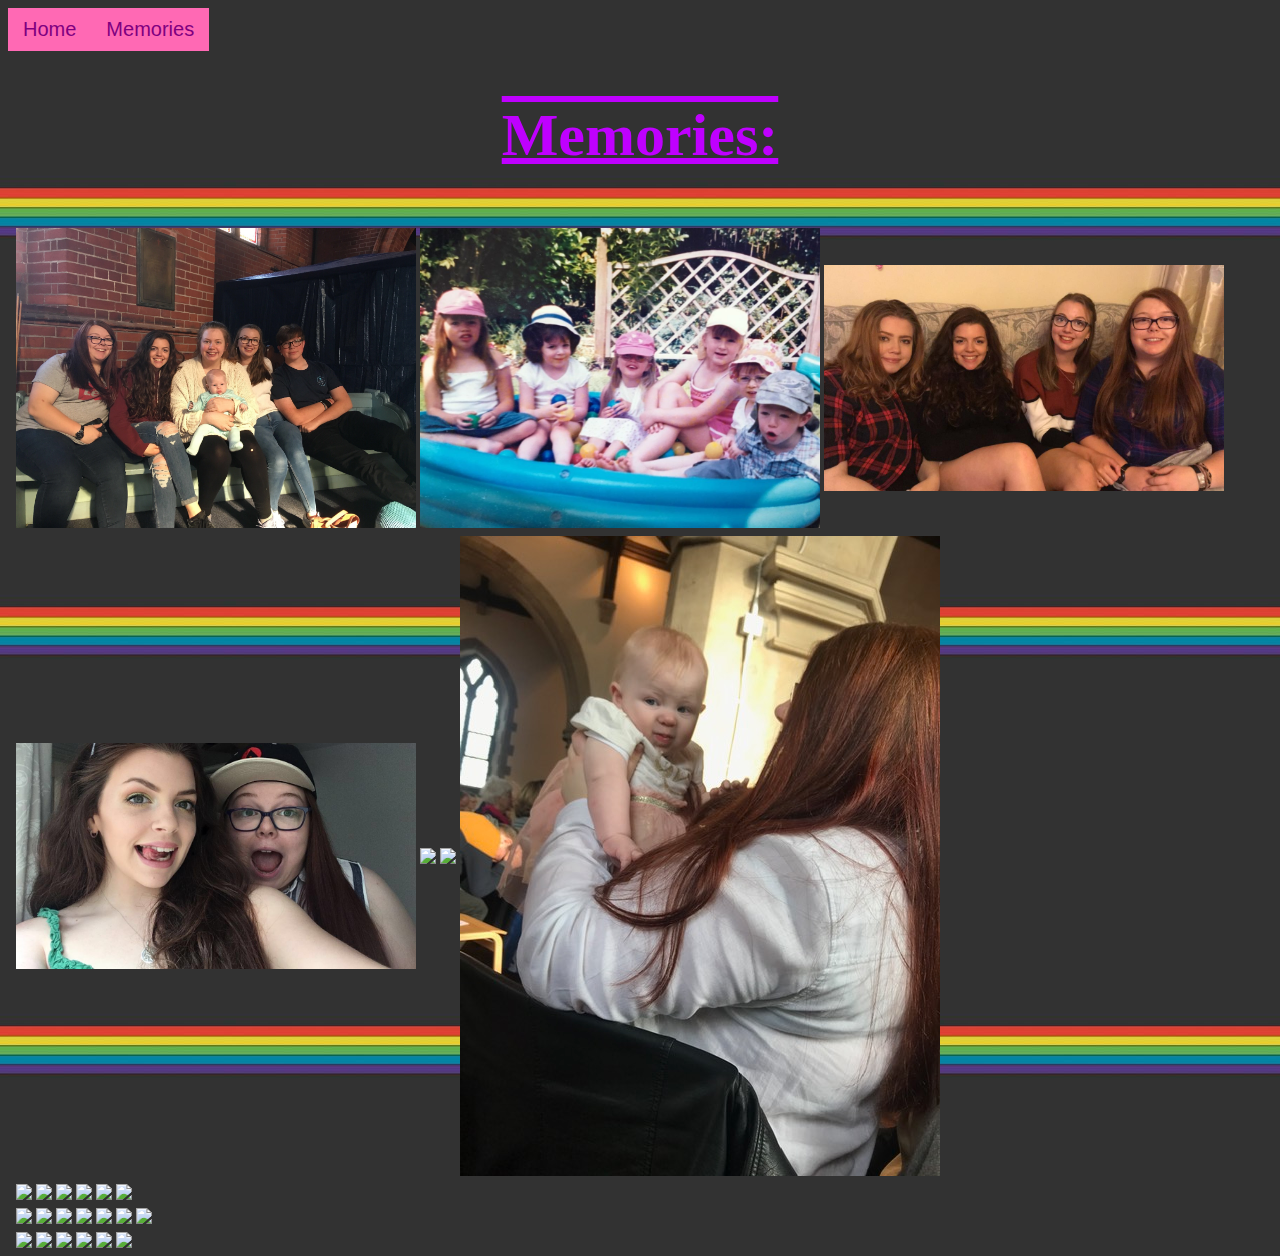
==== Memories.html @ ca463a87 "Update Memories.html" ====
<!DOCTYPE html> 
<html> 
<head> 
<title> Ash Memories </title>
<link rel="stylesheet" href="theme.css">
</head>
<div id='one page'></div>
<div id='inside'></div>
<body style = "background: url(gay_back.jpg);">
	<div class="btn-group">
  <button onclick="window.location.href = 'index.html';">Home</button>
  <button onclick="window.location.href = 'Memories.htmls';">Memories</button>
</div>
<div class="title-head">
<body>
<h1> Memories: </h1> 
</body>
</div>
<div class="row">
  <div class="column">
    <img src="family_zeal.jpg"width="400"length="400">
    <img src="family_pool.jpg"width="400"length="400">
    <img src="family_bday.jpg"width="400"length="400">
    <img src="ash_rose_hat.jpg"width="400"length="400">
    <img src="ash swing.jpg">
    <img src="ash_all_scout.jpg">
    <img src="ash_baby.jpg">
  </div>
  <div class="column">
    <img src="ash_bbq.jpg">
    <img src="ash_ben.jpg">
    <img src="ash_ben_weird.jpg">
    <img src="ash_ben2.jpg">
    <img src="ash_boat.jpg">
    <img src="ash_chocholet.jpg">
  </div>
  <div class="column">
    <img src="wedding.jpg">
    <img src="rocks.jpg">
    <img src="falls2.jpg">
    <img src="paris.jpg">
    <img src="nature.jpg">
    <img src="mist.jpg">
    <img src="paris.jpg">
  </div>
  <div class="column">
    <img src="underwater.jpg">
    <img src="ocean.jpg">
    <img src="wedding.jpg">
    <img src="mountainskies.jpg">
    <img src="rocks.jpg">
    <img src="underwater.jpg">
  </div>
</div>
</html>
---- theme.css ----
.btn-group button {
  background-color: rgb(255,105,180);
  border: 10px blue; 
  color: purple ; 
  font-size: 20px;
  padding: 10px 15px; 
  cursor: pointer; 
  float: left; 
}
.btn-group button:not(:last-child) {
  border-right: none; 
}
.btn-group:after {
  content: "";
  clear: both;
  display: table;
}
.btn-group button:hover {
  background-color: purple;
  color:rgb(255,105,180);
}
.title-head {
	color: rgb(191,0,255);
	font-family: impact;
	margin-top: -100px;
	margin: 50px auto;
	max-width: 600px;
	font-size: 30px;
	text-align: center;
	position: relative;
	text-decoration: underline overline;
}
.intro{
	color: white;
	font-family: Comic Sans MS;
	text-align: center;
	font-size: 22px; 
	position: relative;
	text-decoration: none; 
 }
 .gay_vader{
 	display: block;
 	margin-left:auto;
 	margin-right: auto;
 	width:50%;
 }
.row {
   display: flex;
  flex-wrap: wrap;
  padding: 0 4px;

}

/* Create two equal columns that sits next to each other */
.column {
  flex: 50%;
  padding: 0 4px;
}

.column img {
  margin-top: 8px;
  vertical-align: middle;
}
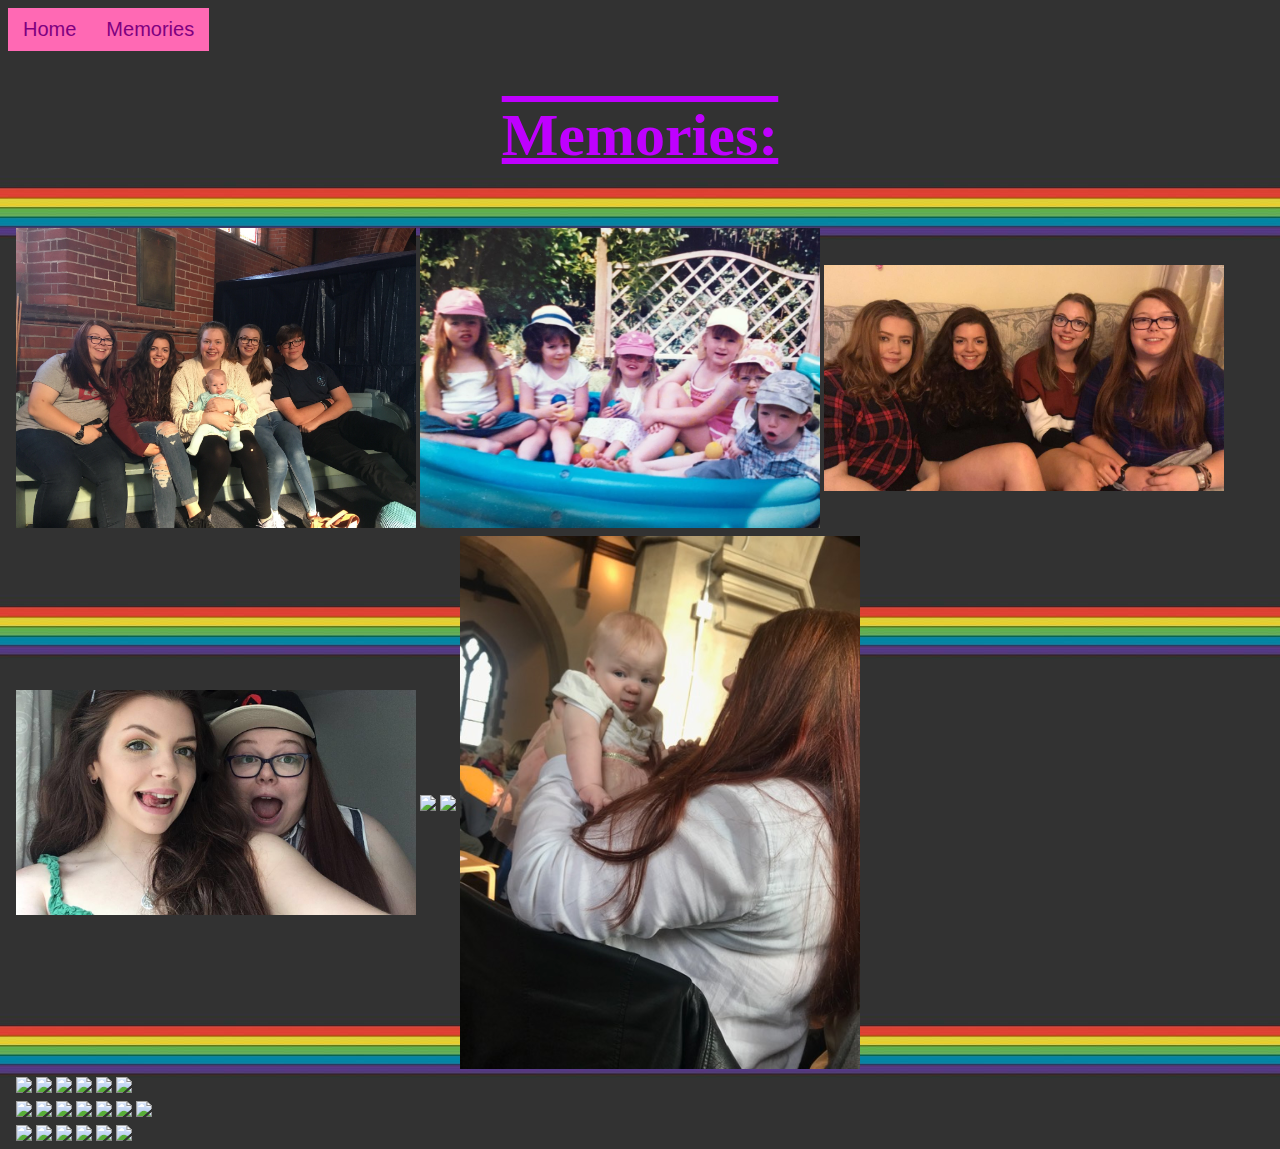
==== commit bbb2b548: "45" ====
--- a/Memories.html
+++ b/Memories.html
@@ -22,17 +22,17 @@
     <img src="family_pool.jpg"width="400"length="400">
     <img src="family_bday.jpg"width="400"length="400">
     <img src="ash_rose_hat.jpg"width="400"length="400">
-    <img src="ash swing.jpg">
-    <img src="ash_all_scout.jpg">
-    <img src="ash_baby.jpg">
+    <img src="ash swing.jpg"width="400"length="400">
+    <img src="ash_all_scout.jpg"width="400"length="400">
+    <img src="ash_baby.jpg"width="400"length="400">
   </div>
   <div class="column">
-    <img src="ash_bbq.jpg">
-    <img src="ash_ben.jpg">
-    <img src="ash_ben_weird.jpg">
-    <img src="ash_ben2.jpg">
-    <img src="ash_boat.jpg">
-    <img src="ash_chocholet.jpg">
+    <img src="ash_bbq.jpg"width="400"length="400">
+    <img src="ash_ben.jpg"width="400"length="400">
+    <img src="ash_ben_weird.jpg"width="400"length="400">
+    <img src="ash_ben2.jpg"width="400"length="400">
+    <img src="ash_boat.jpg"width="400"length="400">
+    <img src="ash_chocholet.jpg"width="400"length="400">
   </div>
   <div class="column">
     <img src="wedding.jpg">
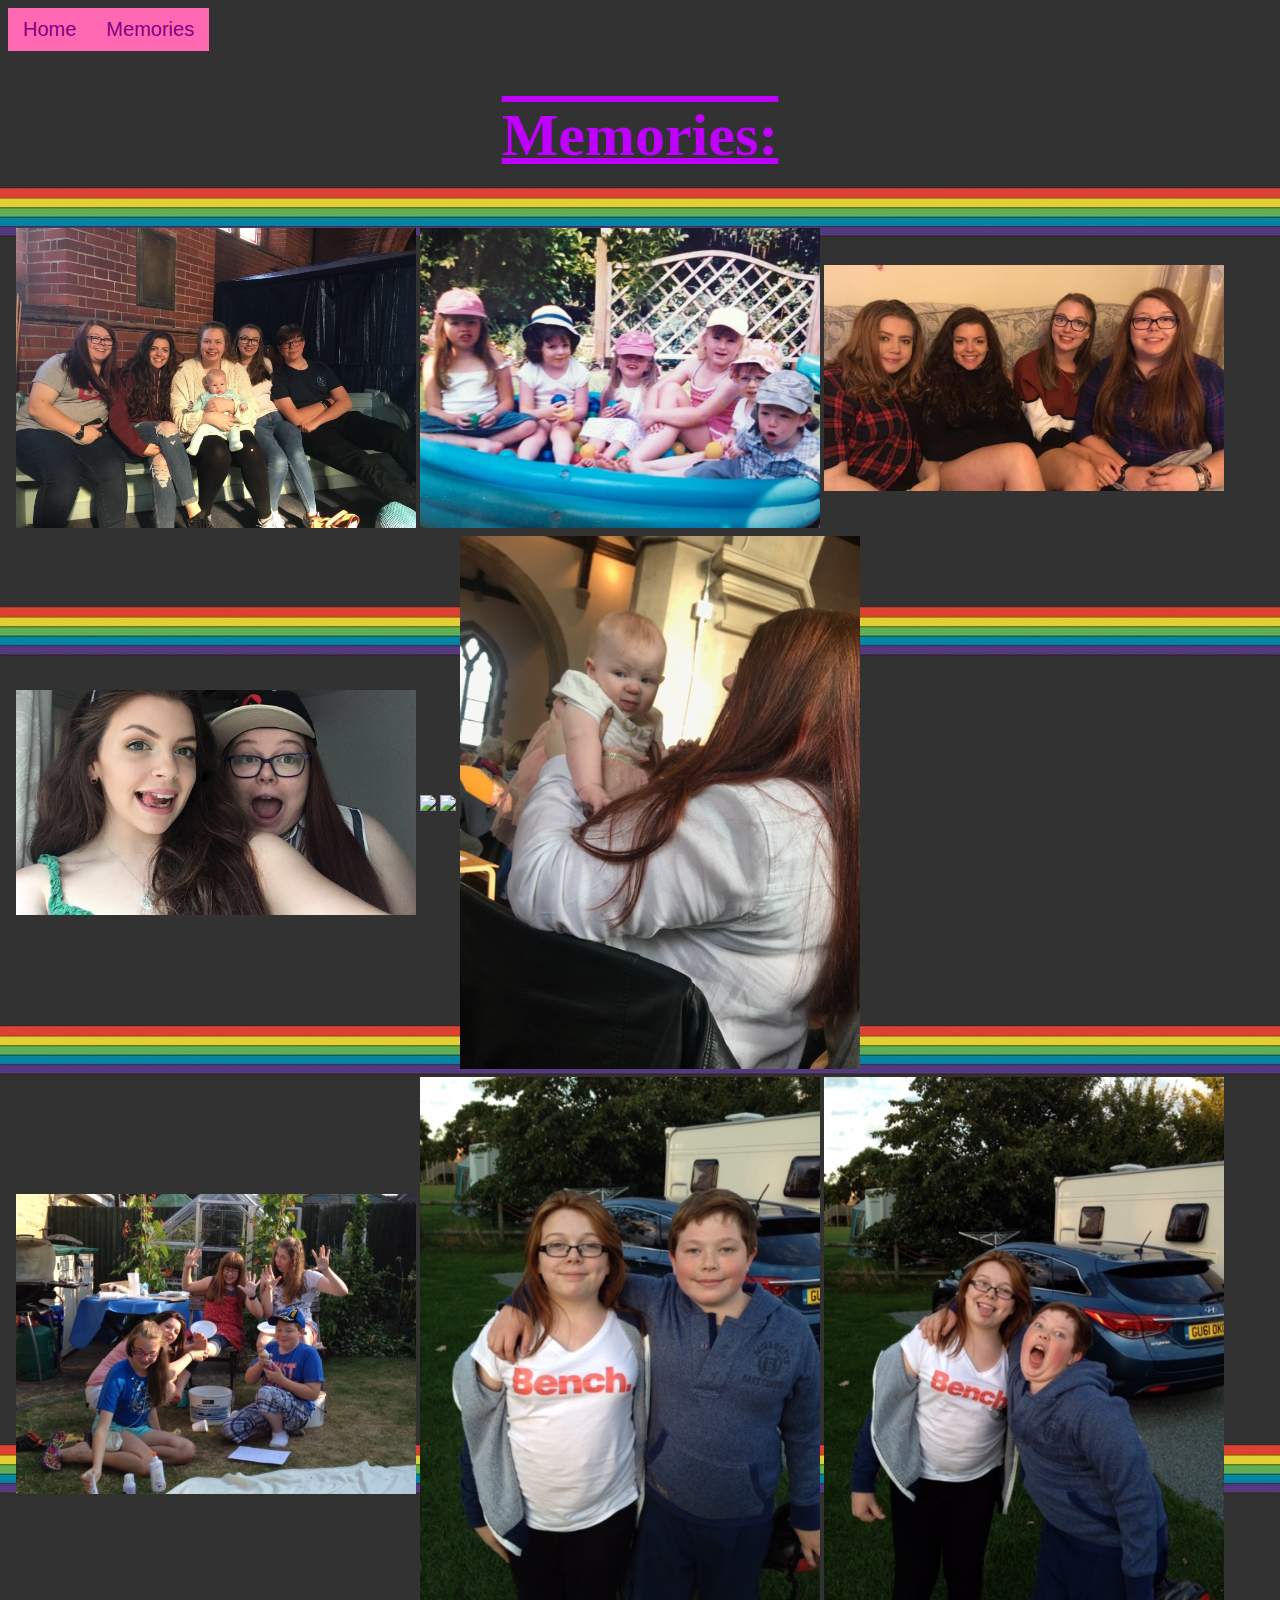
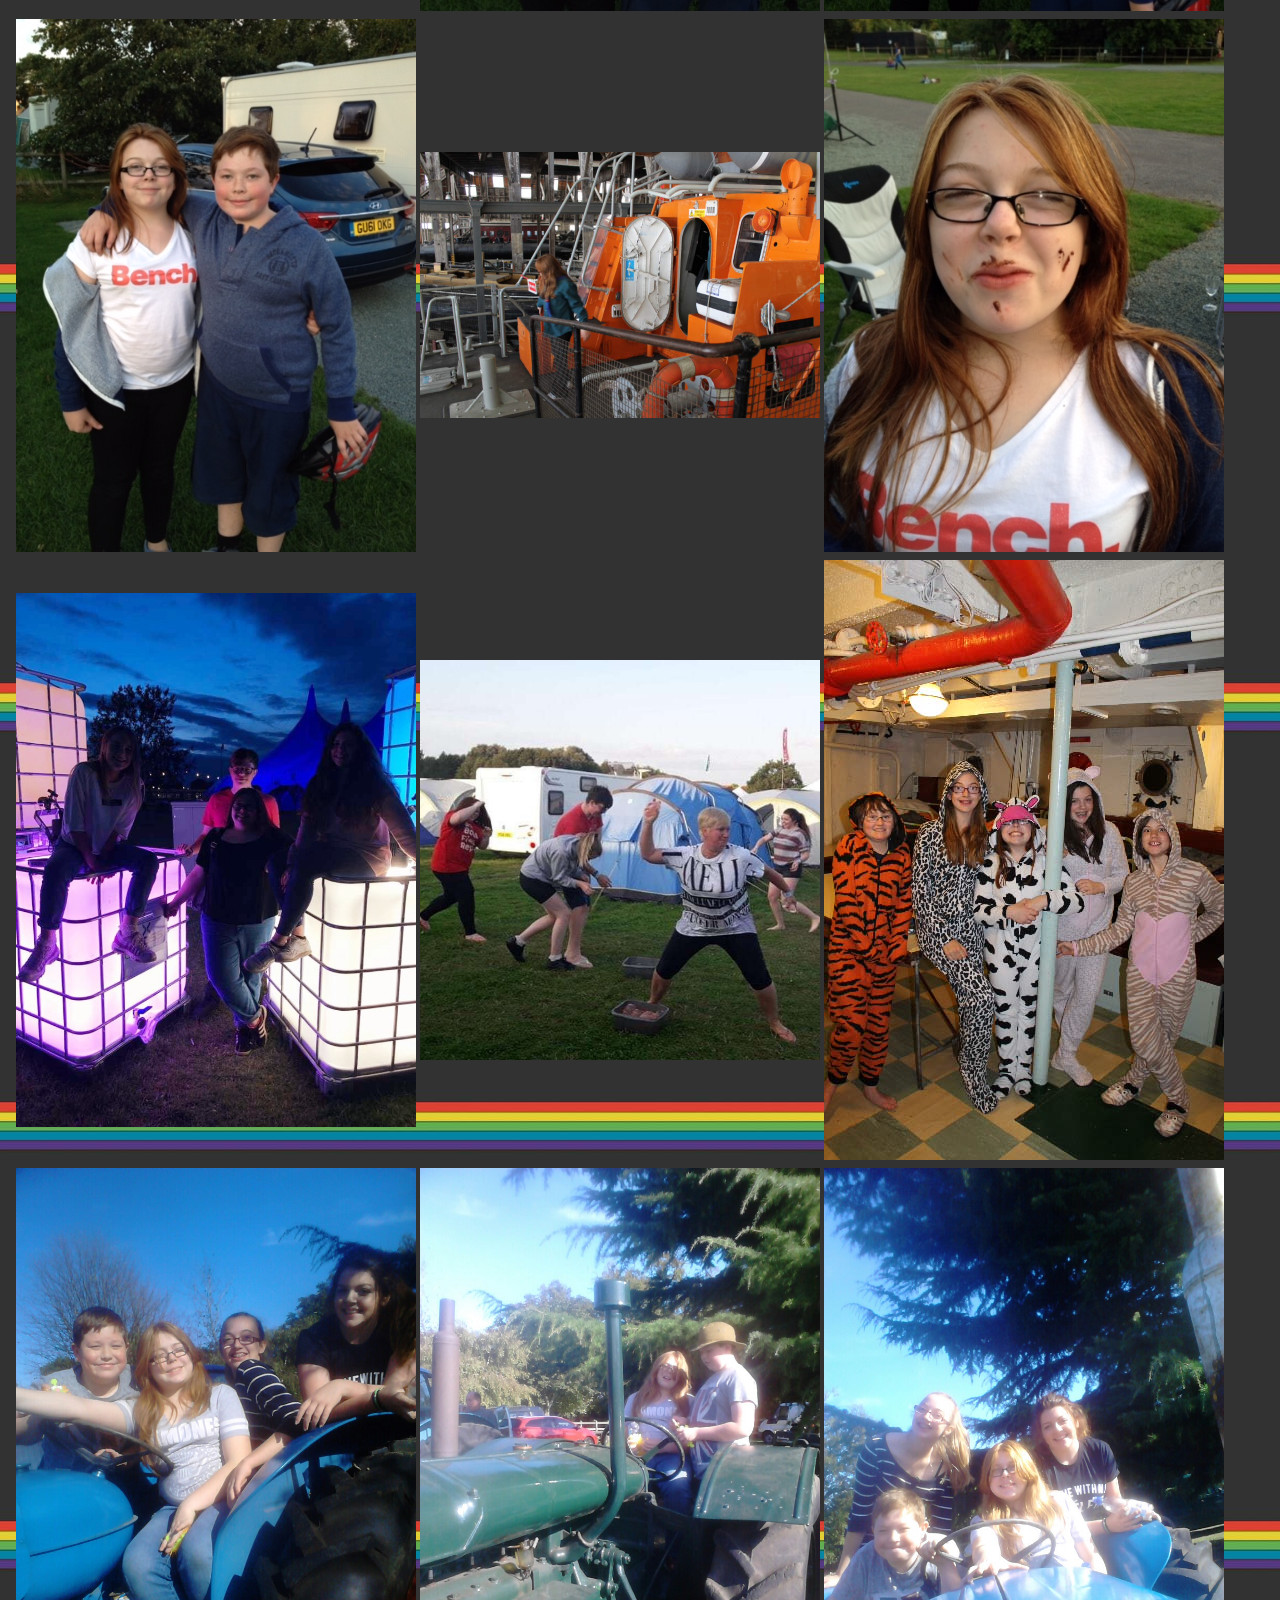
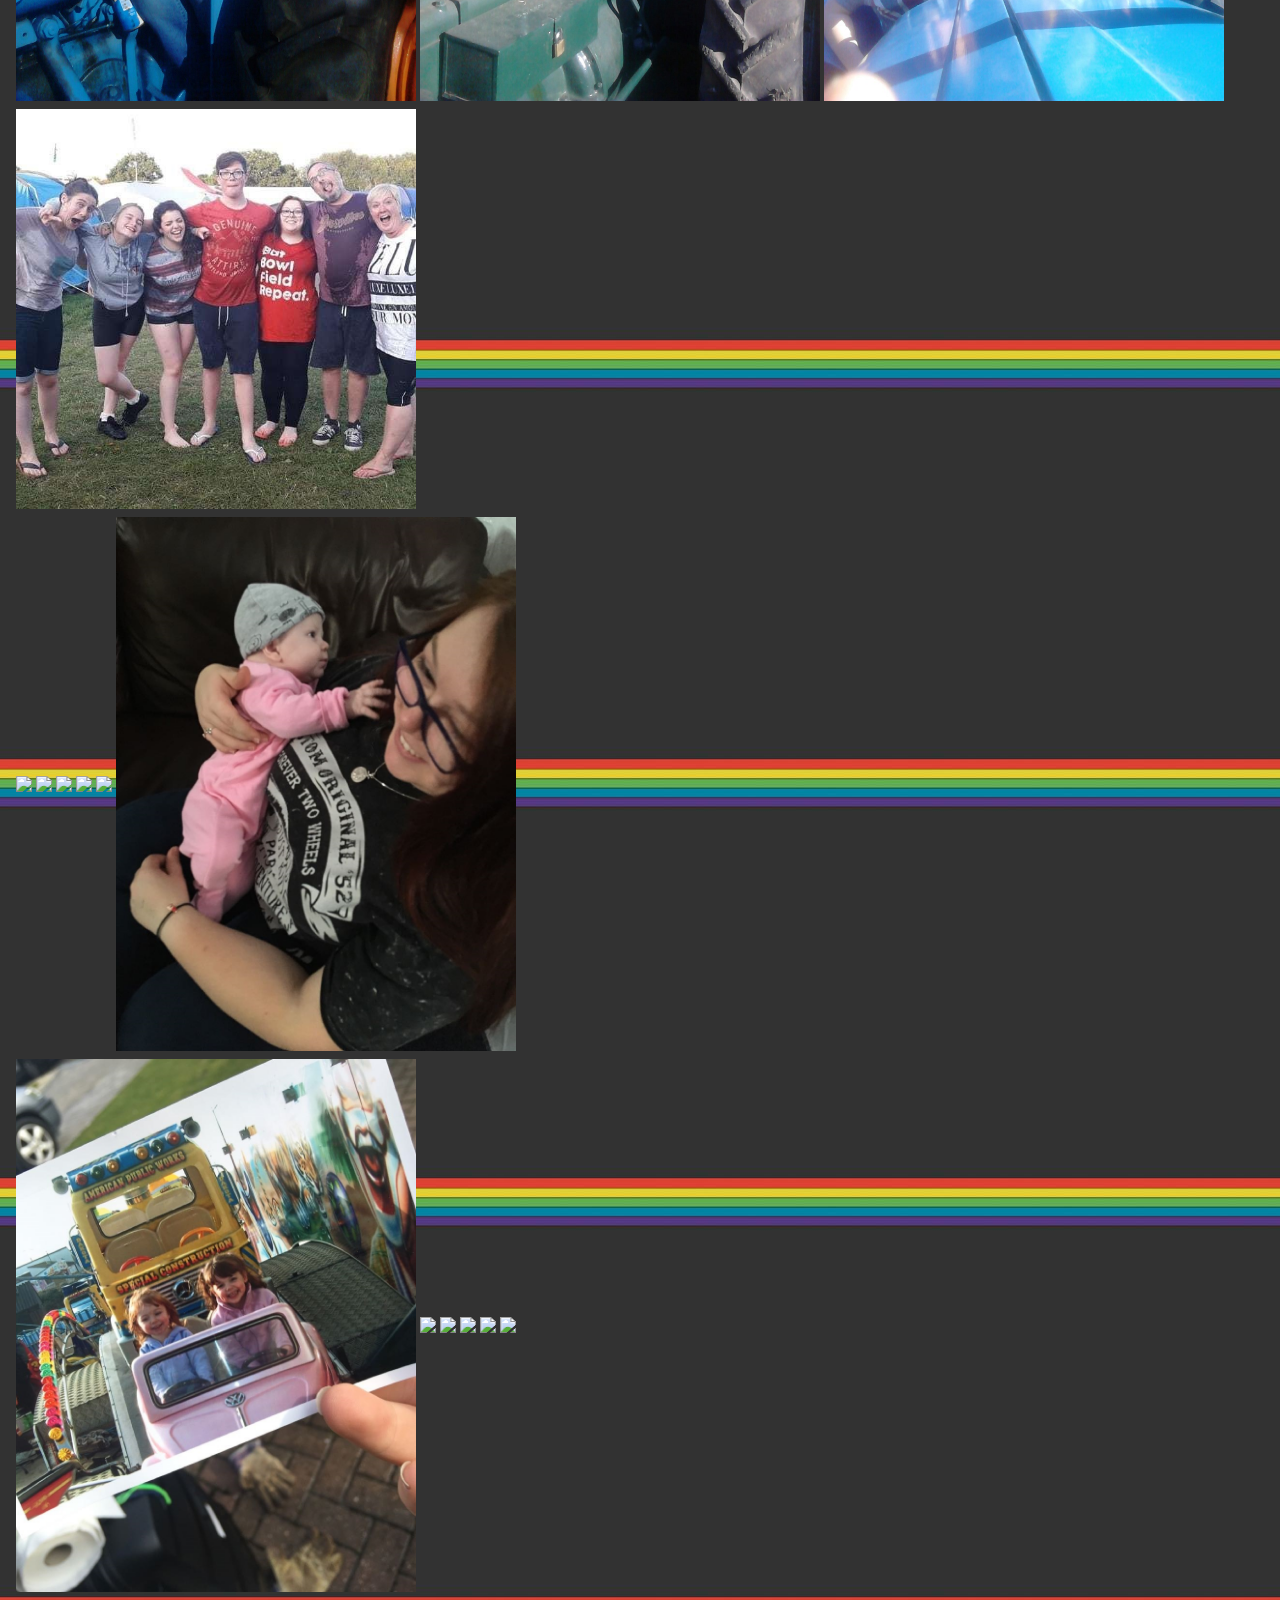
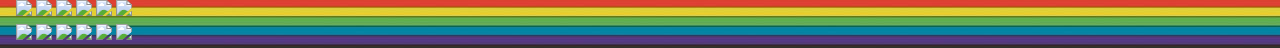
==== commit 83127824: "46" ====
--- a/Memories.html
+++ b/Memories.html
@@ -27,29 +27,53 @@
     <img src="ash_baby.jpg"width="400"length="400">
   </div>
   <div class="column">
-    <img src="ash_bbq.jpg"width="400"length="400">
-    <img src="ash_ben.jpg"width="400"length="400">
-    <img src="ash_ben_weird.jpg"width="400"length="400">
-    <img src="ash_ben2.jpg"width="400"length="400">
-    <img src="ash_boat.jpg"width="400"length="400">
-    <img src="ash_chocholet.jpg"width="400"length="400">
+    <img src="ash_bbq.jpe"width="400"length="400">
+    <img src="ash_ben.jpe"width="400"length="400">
+    <img src="ash_ben_weird.jpe"width="400"length="400">
+    <img src="ash_ben2.jpe"width="400"length="400">
+    <img src="ash_boat.jpe"width="400"length="400">
+    <img src="ash_chocholet.jpe"width="400"length="400">
   </div>
   <div class="column">
-    <img src="wedding.jpg">
-    <img src="rocks.jpg">
-    <img src="falls2.jpg">
-    <img src="paris.jpg">
-    <img src="nature.jpg">
-    <img src="mist.jpg">
-    <img src="paris.jpg">
+    <img src="soul.jpg"width="400"length="400">
+    <img src="ash_water.jpg"width="400"length="400">
+    <img src="scout_onsie.jpe"width="400"length="400">
+    <img src="ash_tractor.jpe"width="400"length="400">
+    <img src="ash_tractor2.jpe"width="400"length="400">
+    <img src="ash_tractor3.jpe"width="400"length="400">
+    <img src="ash_soule.jpg"width="400"length="400">
   </div>
   <div class="column">
-    <img src="underwater.jpg">
-    <img src="ocean.jpg">
-    <img src="wedding.jpg">
-    <img src="mountainskies.jpg">
-    <img src="rocks.jpg">
-    <img src="underwater.jpg">
+    <img src="ash_scout.jpg"width="400"length="400">
+    <img src="ash_school.jpg"width="400"length="400">
+    <img src="ash_sand2.jpg"width="400"length="400">
+    <img src="ash_sand.jpg"width="400"length="400">
+    <img src="ash_sam.jpg"width="400"length="400">
+    <img src="ash_rosevibe.jpg"width="400"length="400">
+  </div>
+    <div class="column">
+    <img src="ash_rose_rollercoster.jpg"width="400"length="400">
+    <img src=".jpg"width="400"length="400">
+    <img src=".jpg"width="400"length="400">
+    <img src=".jpg"width="400"length="400">
+    <img src=".jpg"width="400"length="400">
+    <img src=".jpg"width="400"length="400">
+  </div>
+    <div class="column">
+    <img src=".jpg"width="400"length="400">
+    <img src=".jpg"width="400"length="400">
+    <img src=".jpg"width="400"length="400">
+    <img src=".jpg"width="400"length="400">
+    <img src=".jpg"width="400"length="400">
+    <img src=".jpg"width="400"length="400">
+  </div>
+    <div class="column">
+    <img src=".jpg"width="400"length="400">
+    <img src=".jpg"width="400"length="400">
+    <img src=".jpg"width="400"length="400">
+    <img src=".jpg"width="400"length="400">
+    <img src=".jpg"width="400"length="400">
+    <img src=".jpg"width="400"length="400">
   </div>
 </div>
 </html>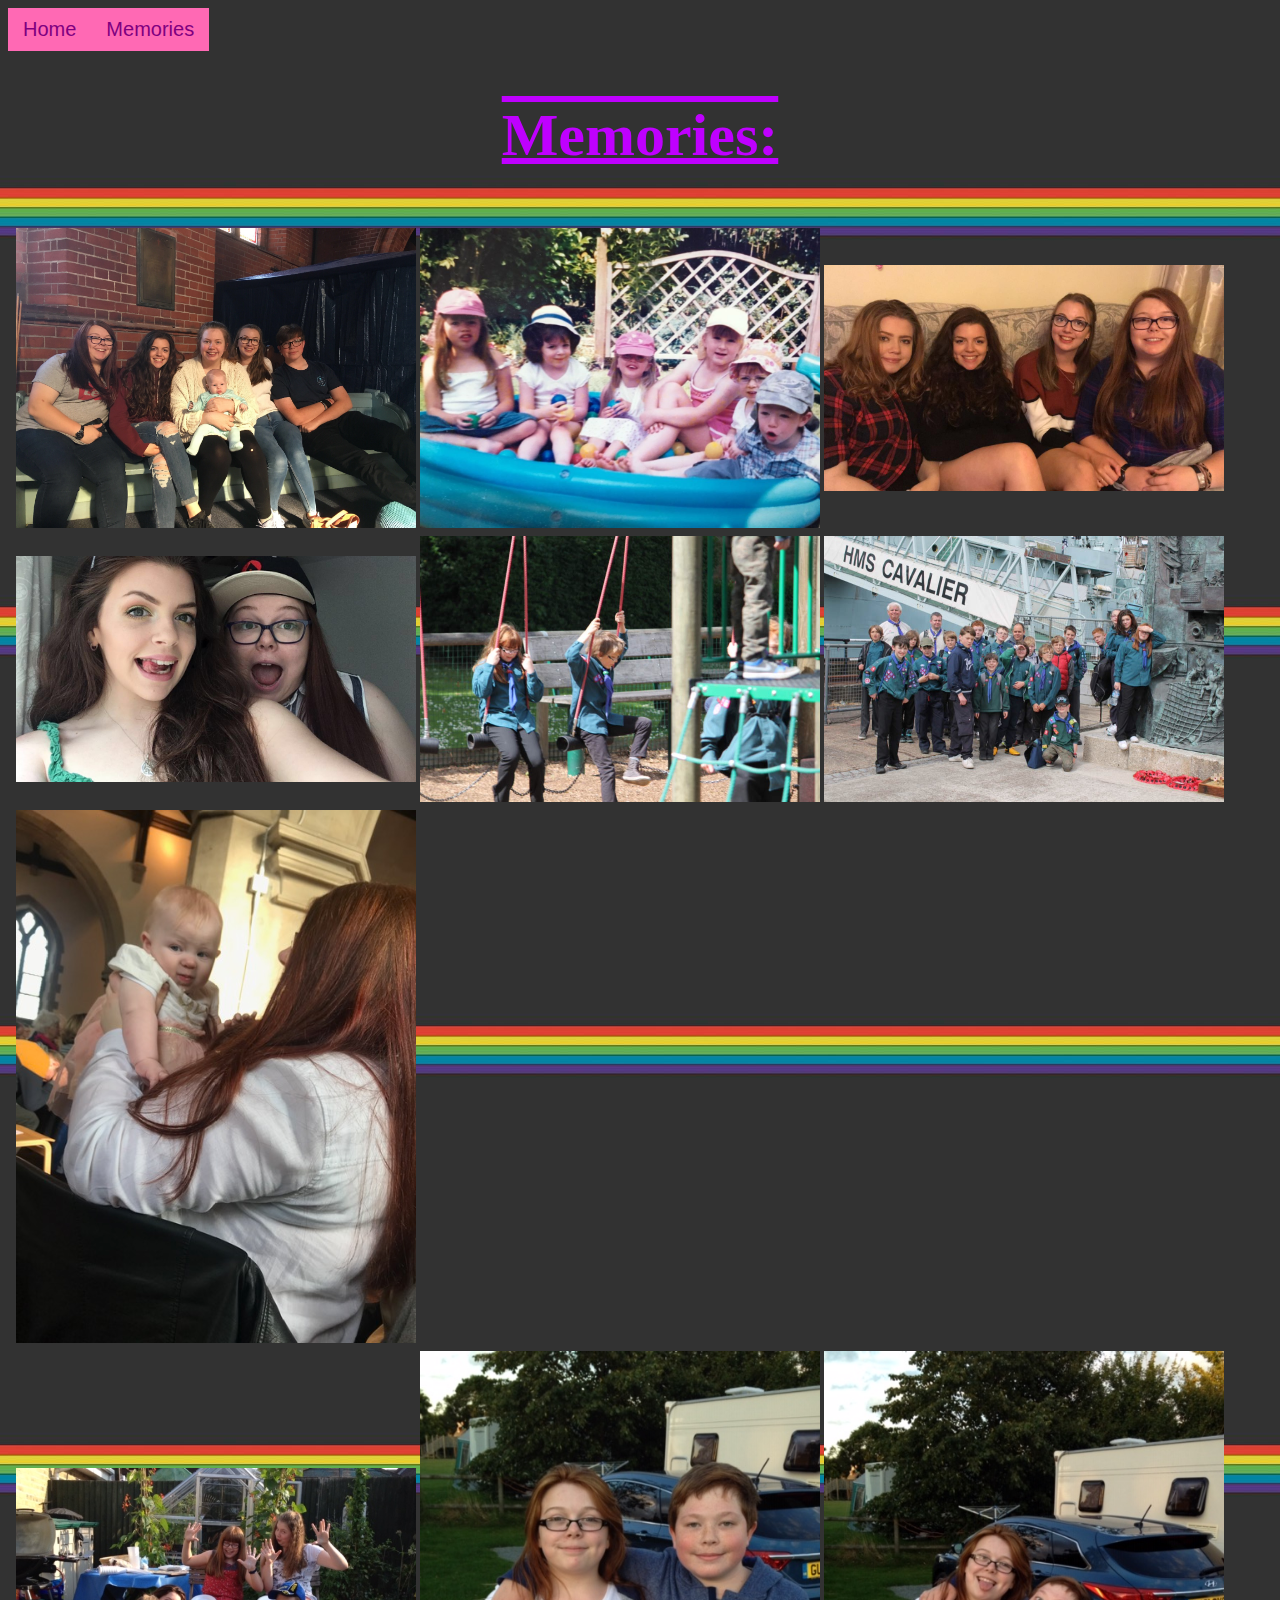
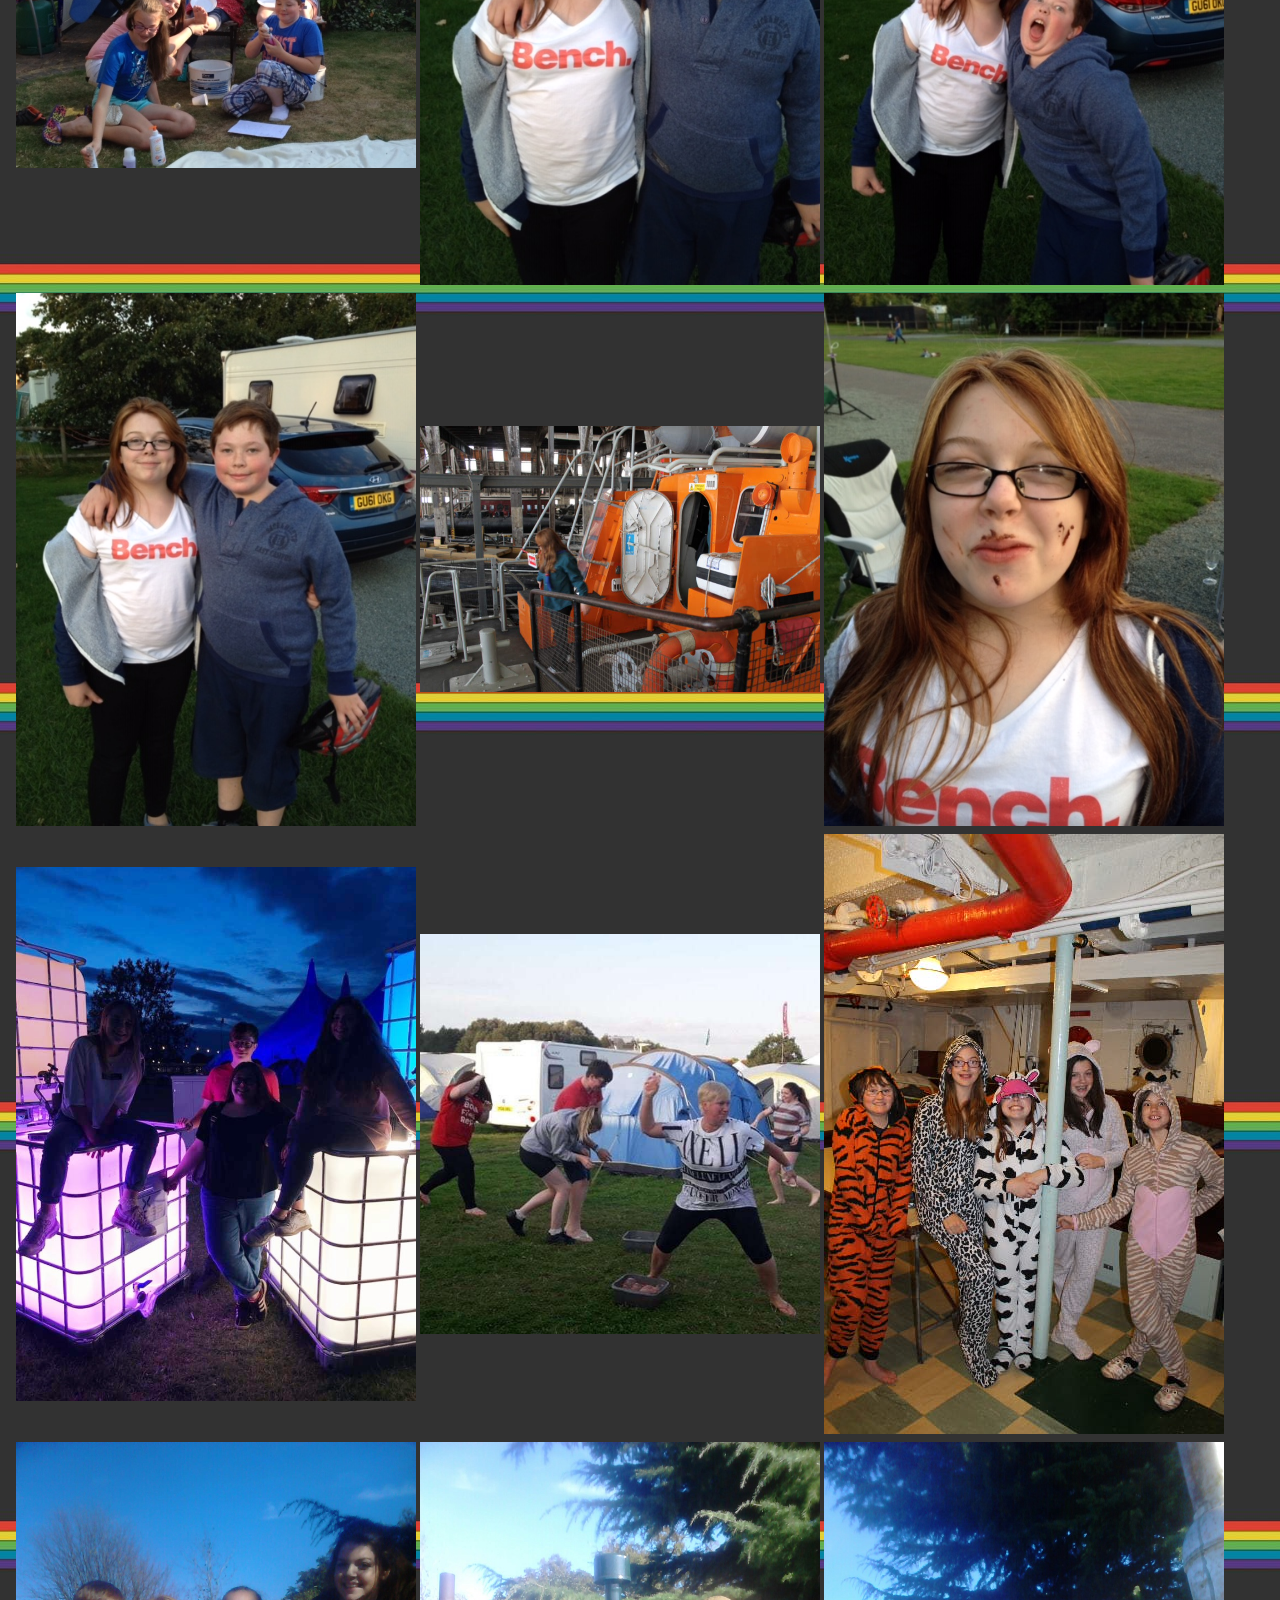
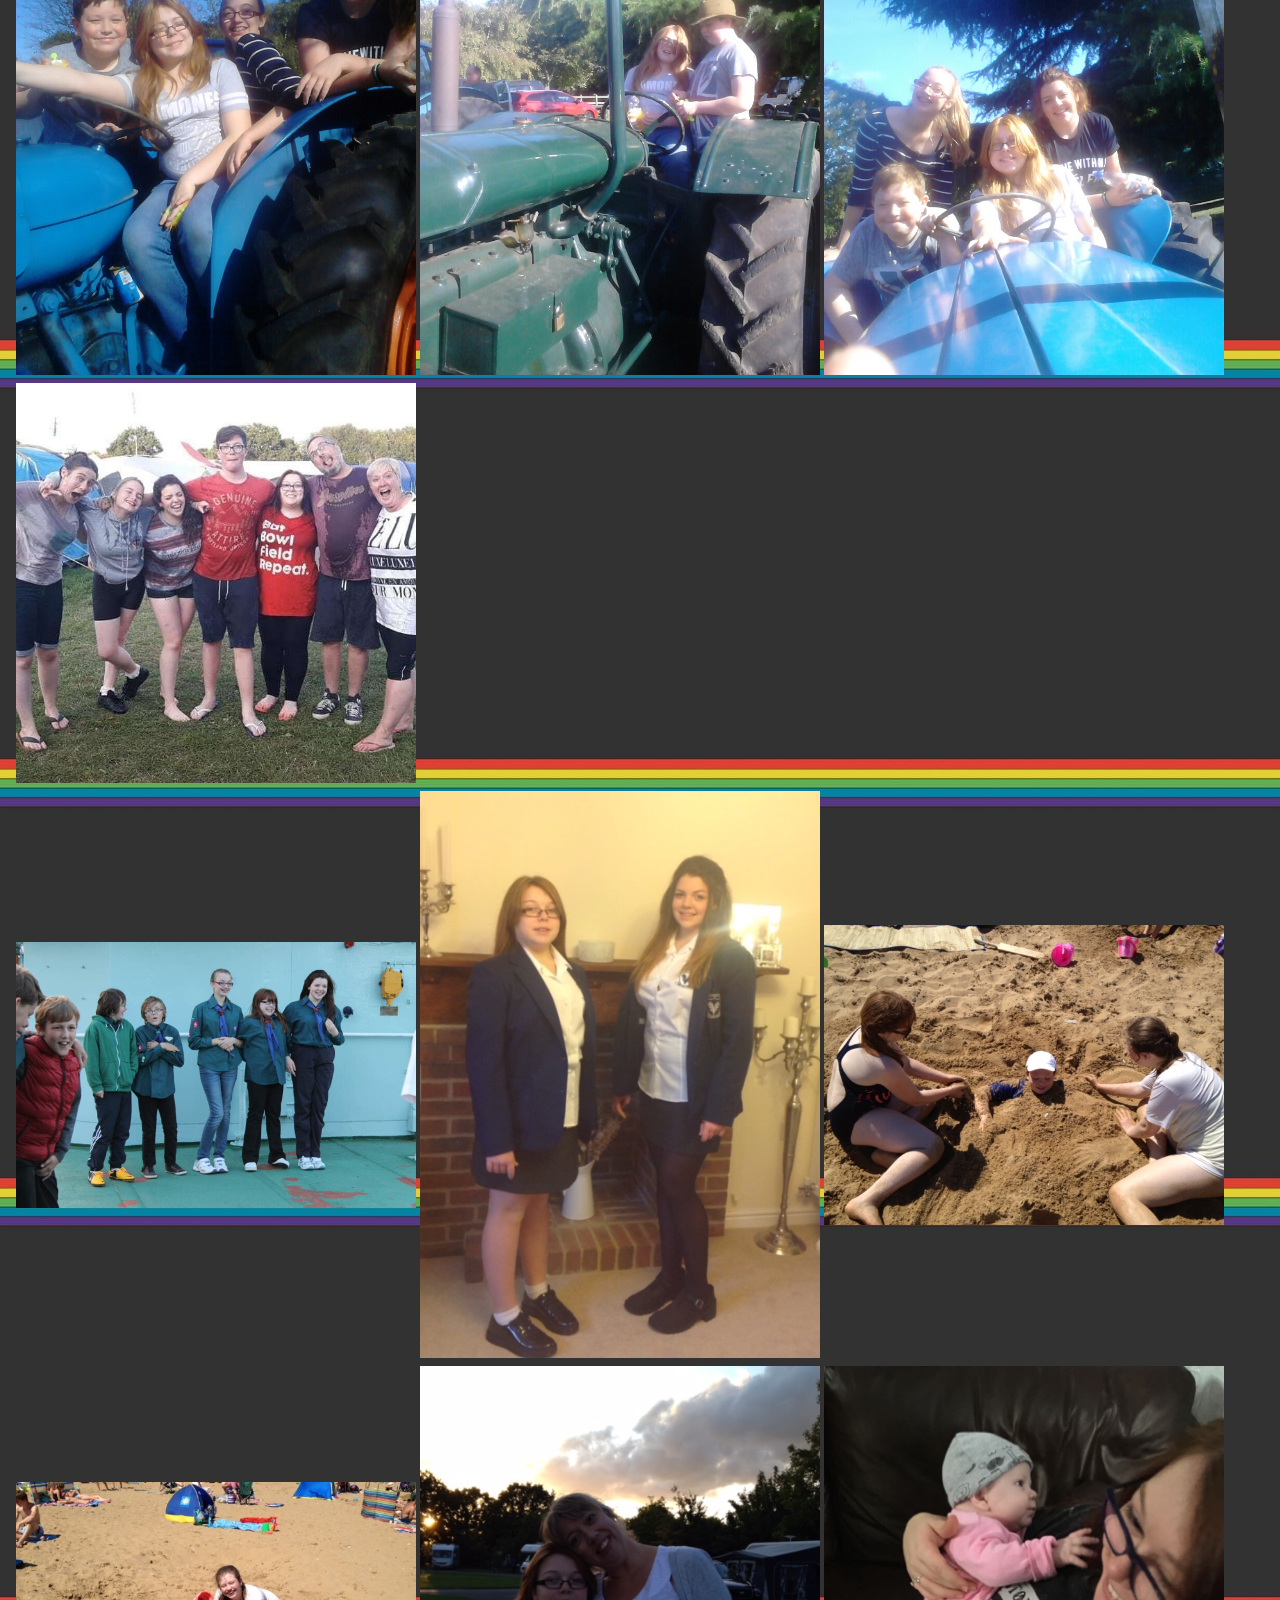
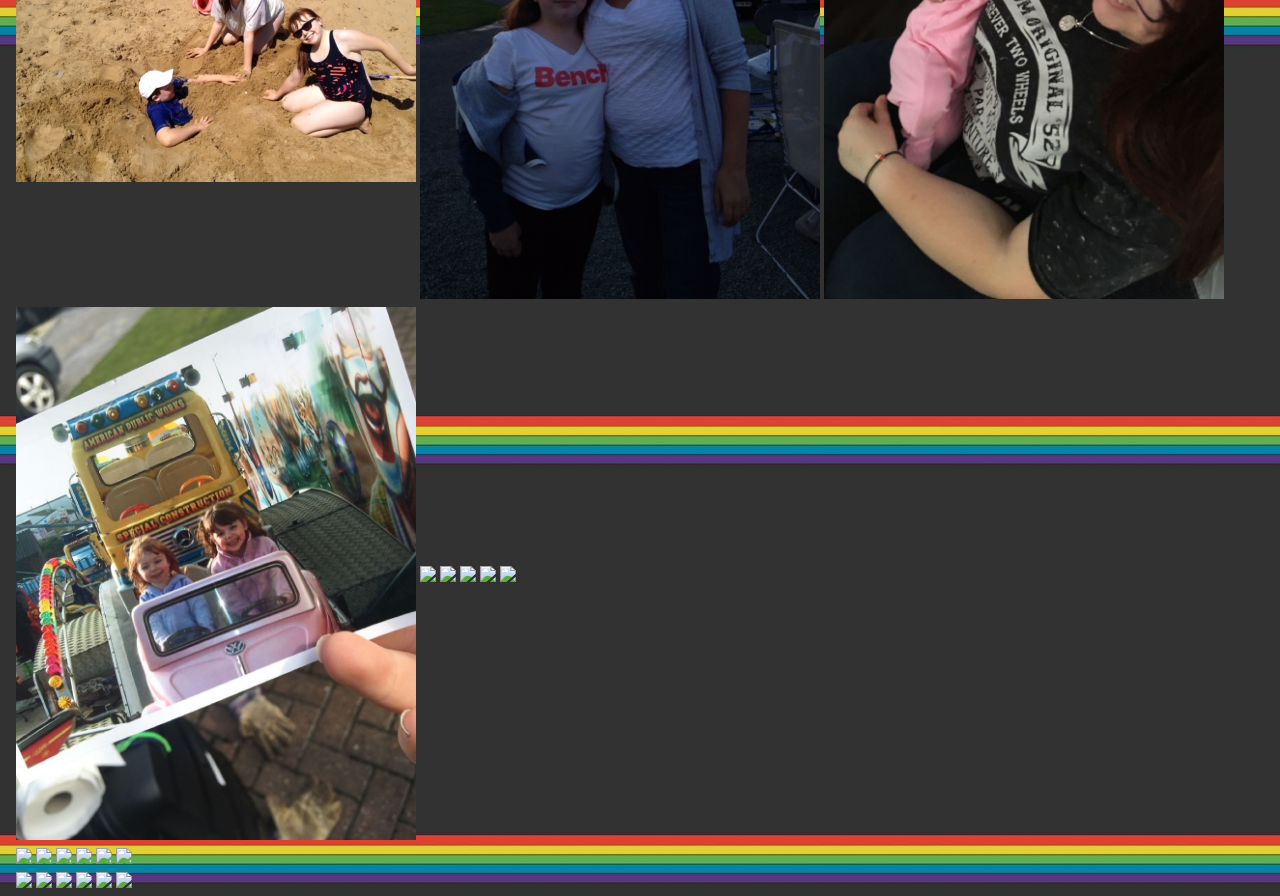
==== commit 2cc2cb69: "47" ====
--- a/Memories.html
+++ b/Memories.html
@@ -22,8 +22,8 @@
     <img src="family_pool.jpg"width="400"length="400">
     <img src="family_bday.jpg"width="400"length="400">
     <img src="ash_rose_hat.jpg"width="400"length="400">
-    <img src="ash swing.jpg"width="400"length="400">
-    <img src="ash_all_scout.jpg"width="400"length="400">
+    <img src="ash swing.jpe"width="400"length="400">
+    <img src="ash_all_scout.jpe"width="400"length="400">
     <img src="ash_baby.jpg"width="400"length="400">
   </div>
   <div class="column">
@@ -44,11 +44,11 @@
     <img src="ash_soule.jpg"width="400"length="400">
   </div>
   <div class="column">
-    <img src="ash_scout.jpg"width="400"length="400">
-    <img src="ash_school.jpg"width="400"length="400">
-    <img src="ash_sand2.jpg"width="400"length="400">
-    <img src="ash_sand.jpg"width="400"length="400">
-    <img src="ash_sam.jpg"width="400"length="400">
+    <img src="ash_scout.jpe"width="400"length="400">
+    <img src="ash_school.jpe"width="400"length="400">
+    <img src="ash_sand2.jpe"width="400"length="400">
+    <img src="ash_sand.jpe"width="400"length="400">
+    <img src="ash_sam.jpe"width="400"length="400">
     <img src="ash_rosevibe.jpg"width="400"length="400">
   </div>
     <div class="column">
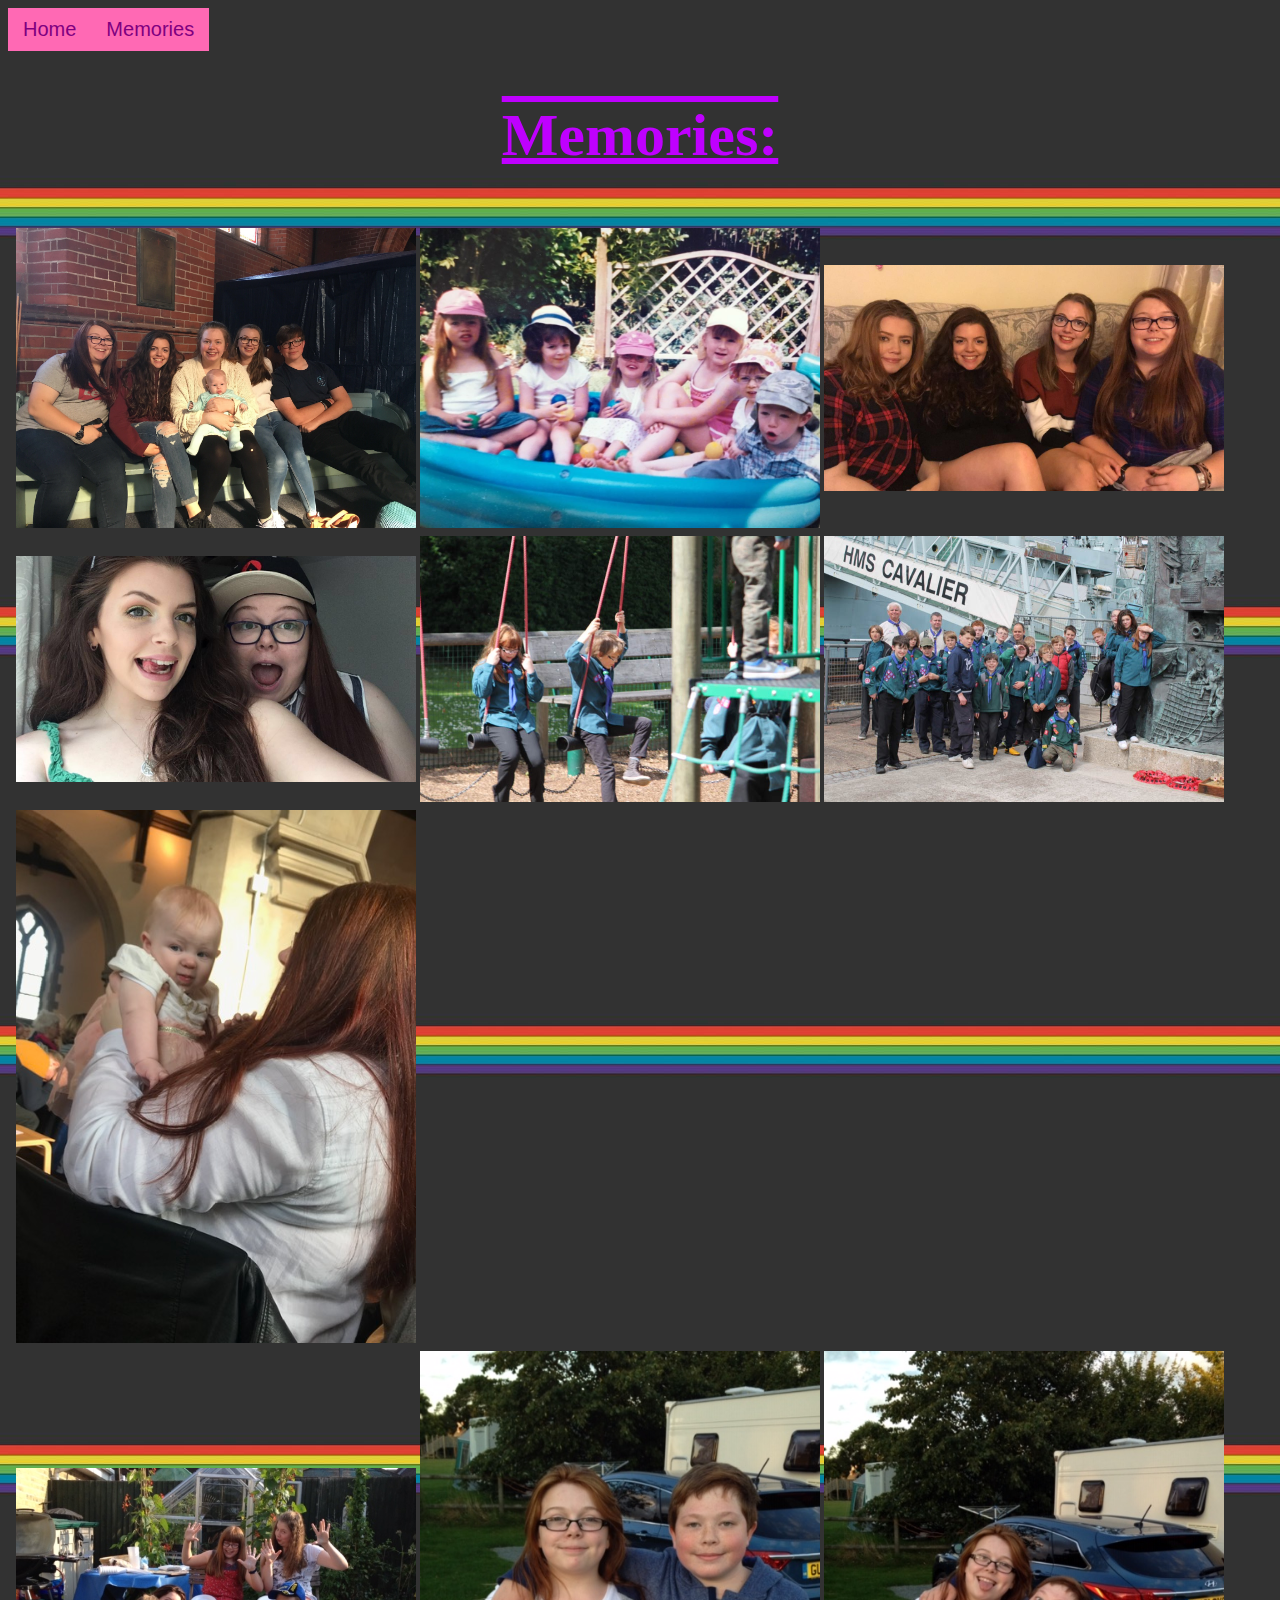
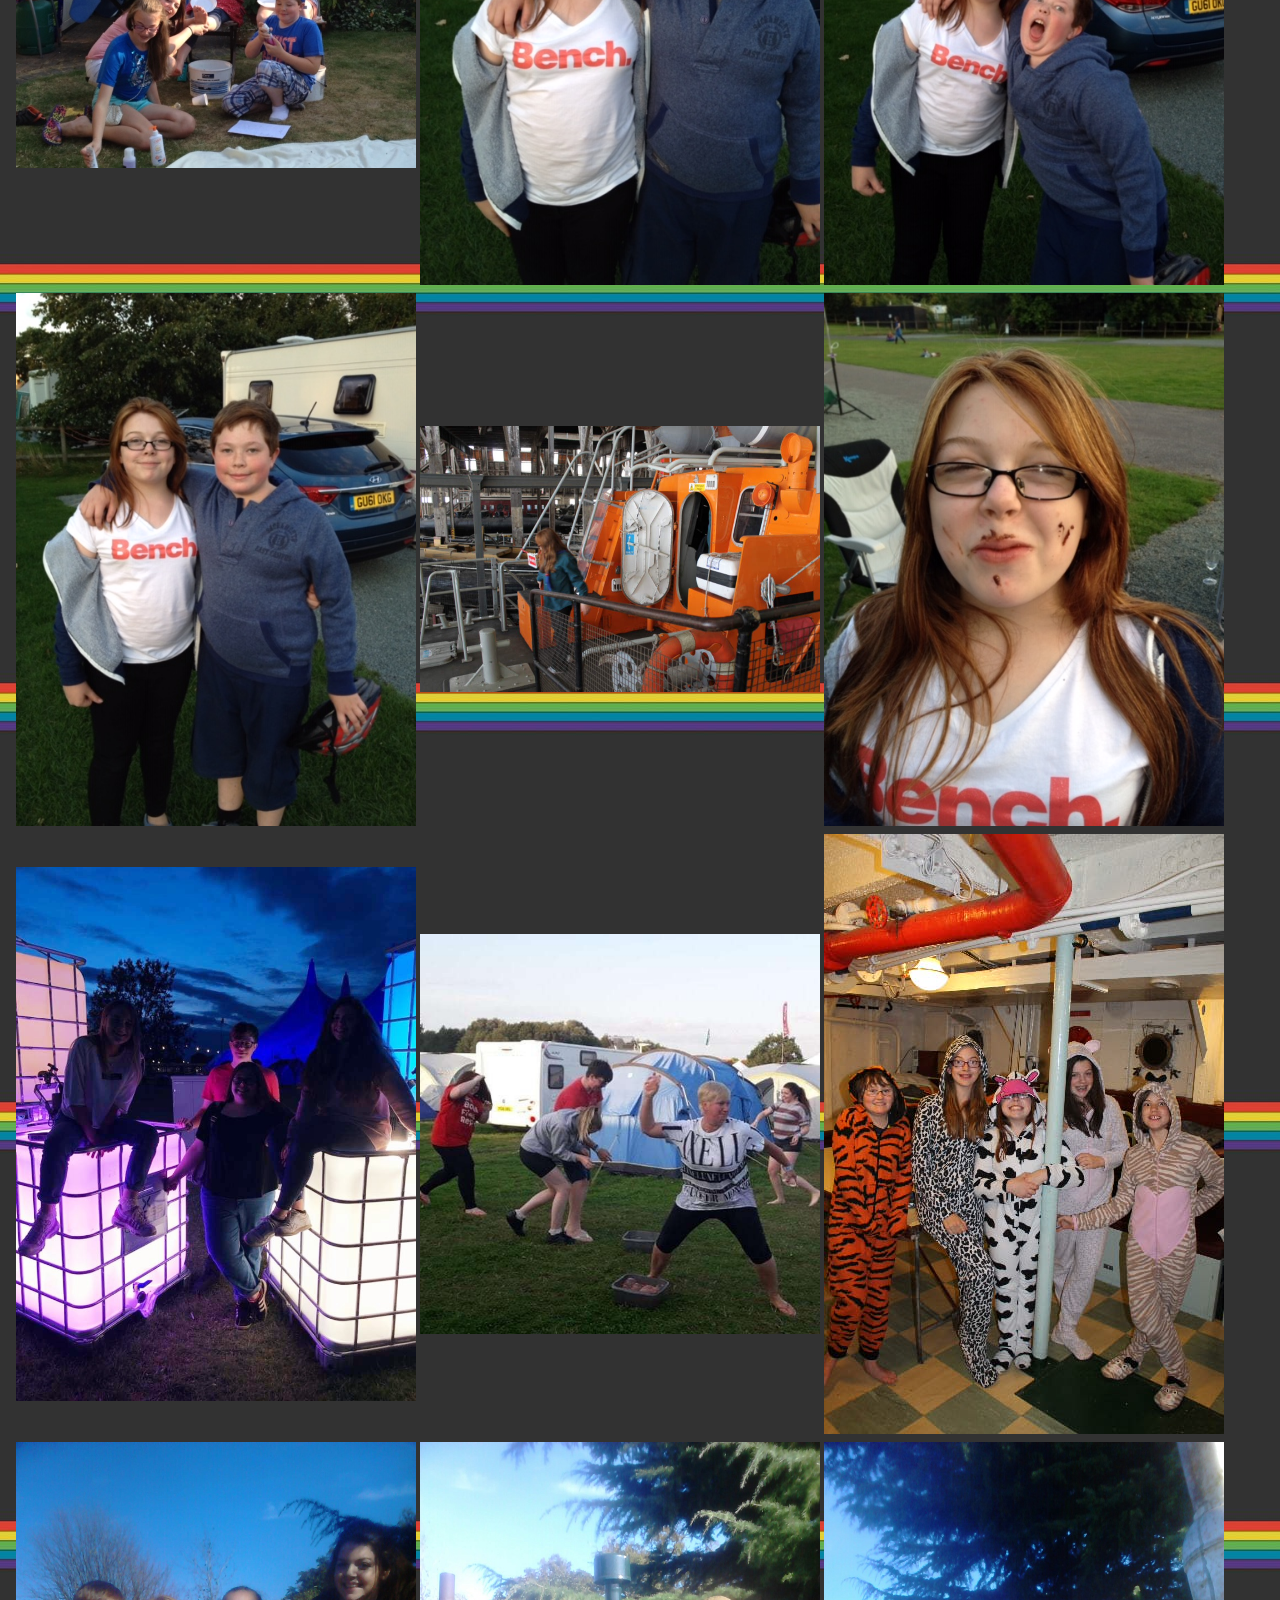
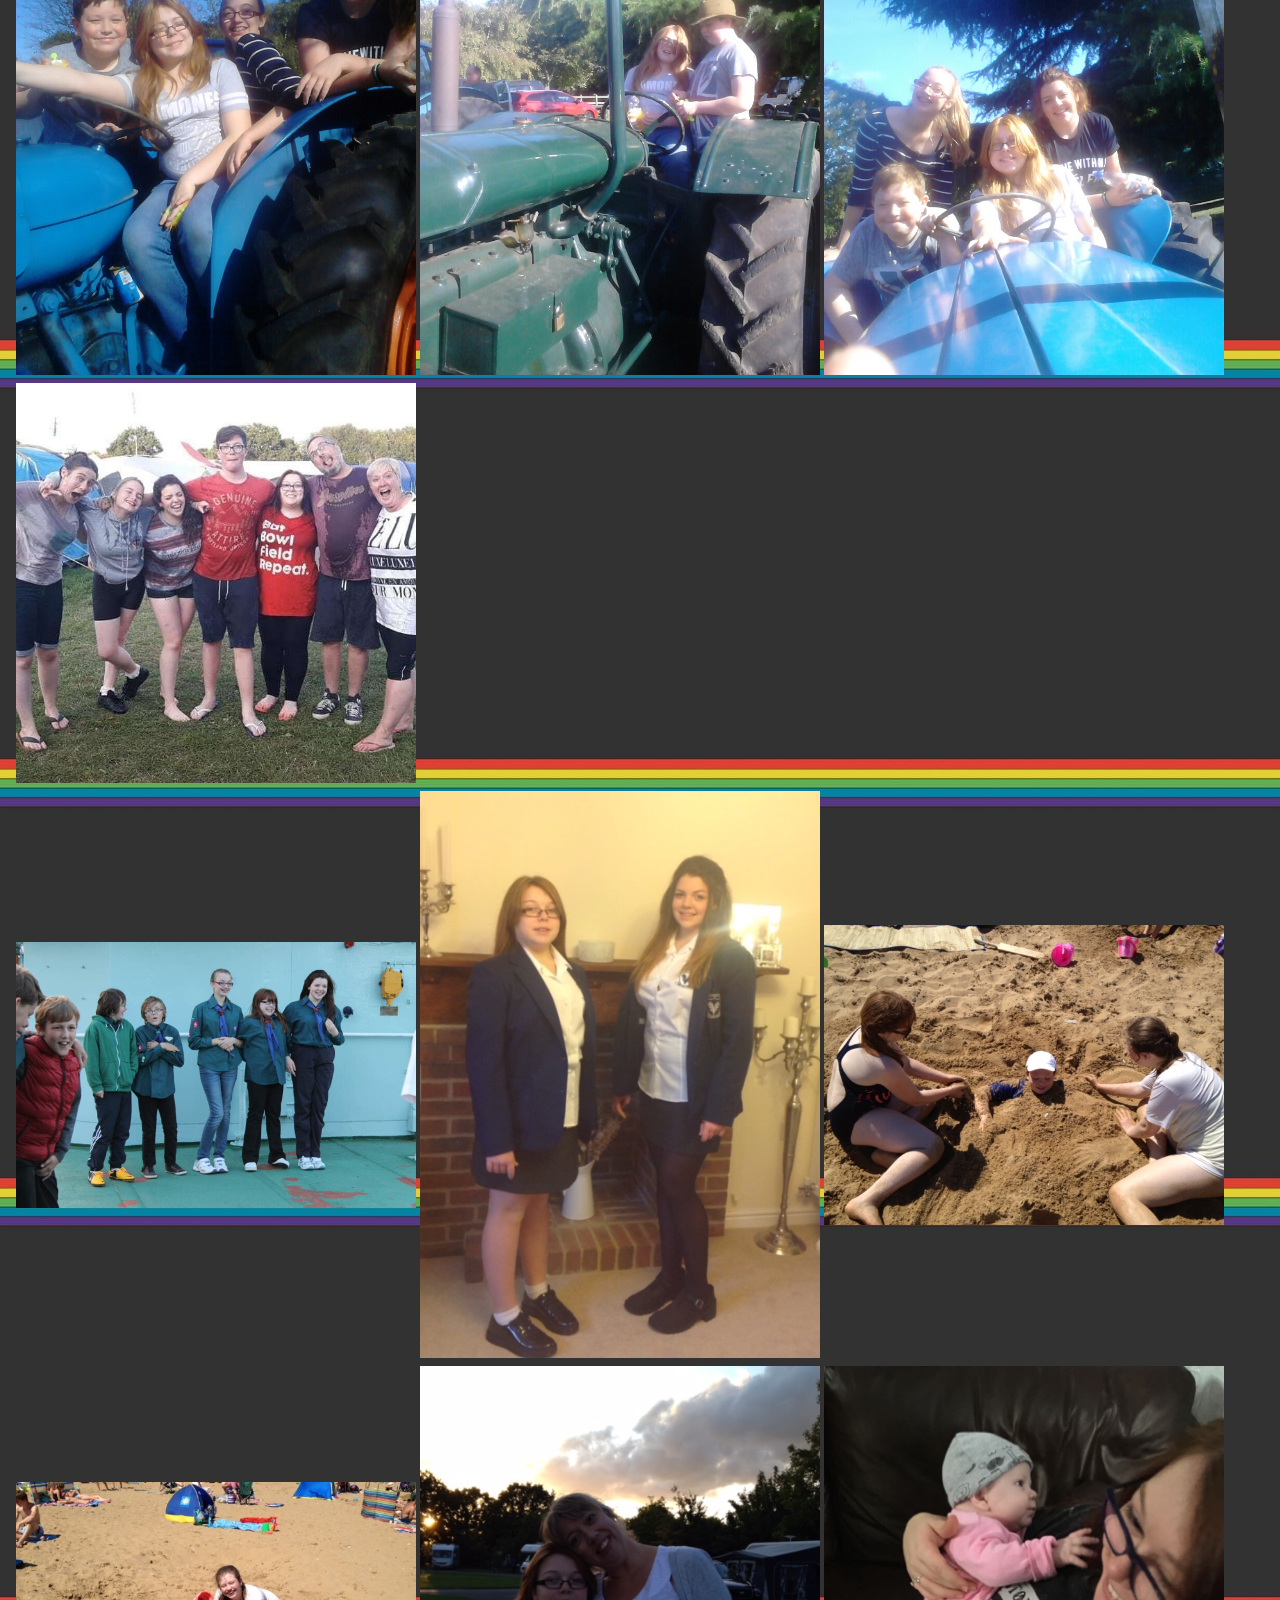
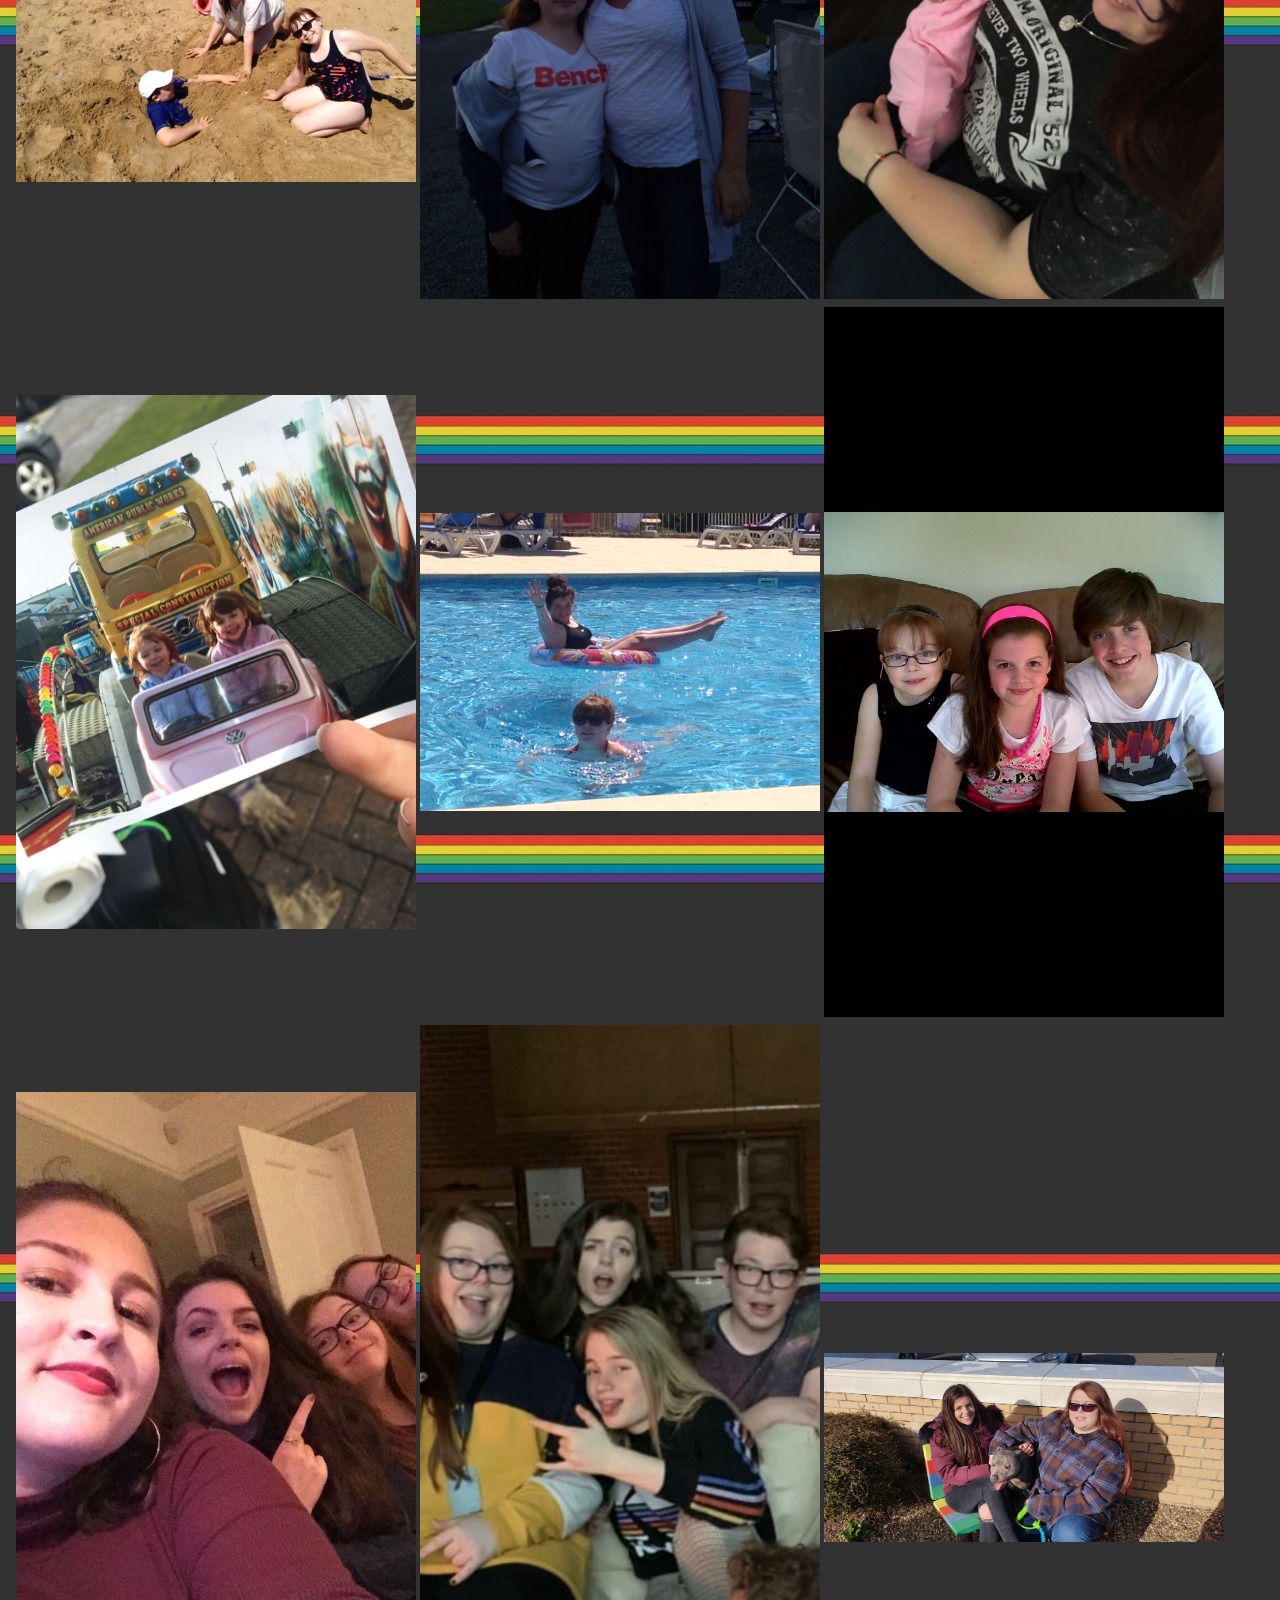
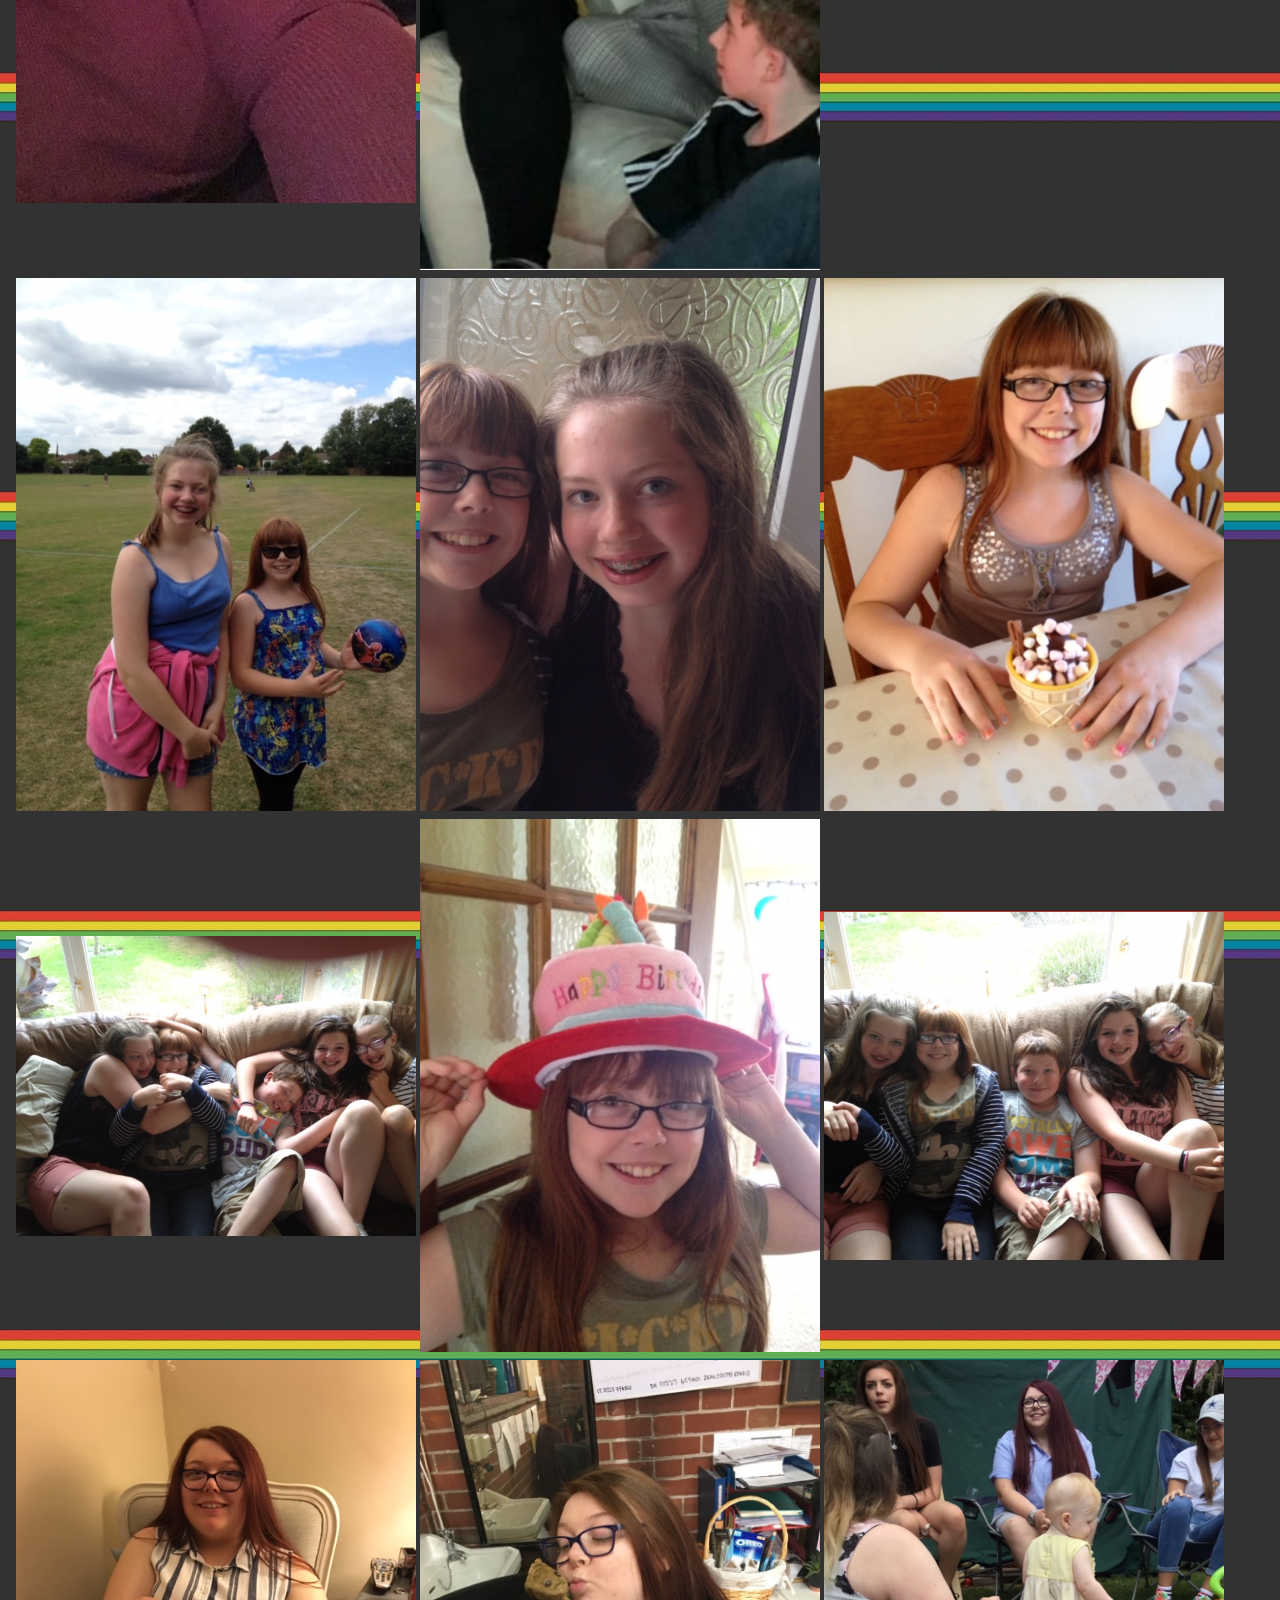
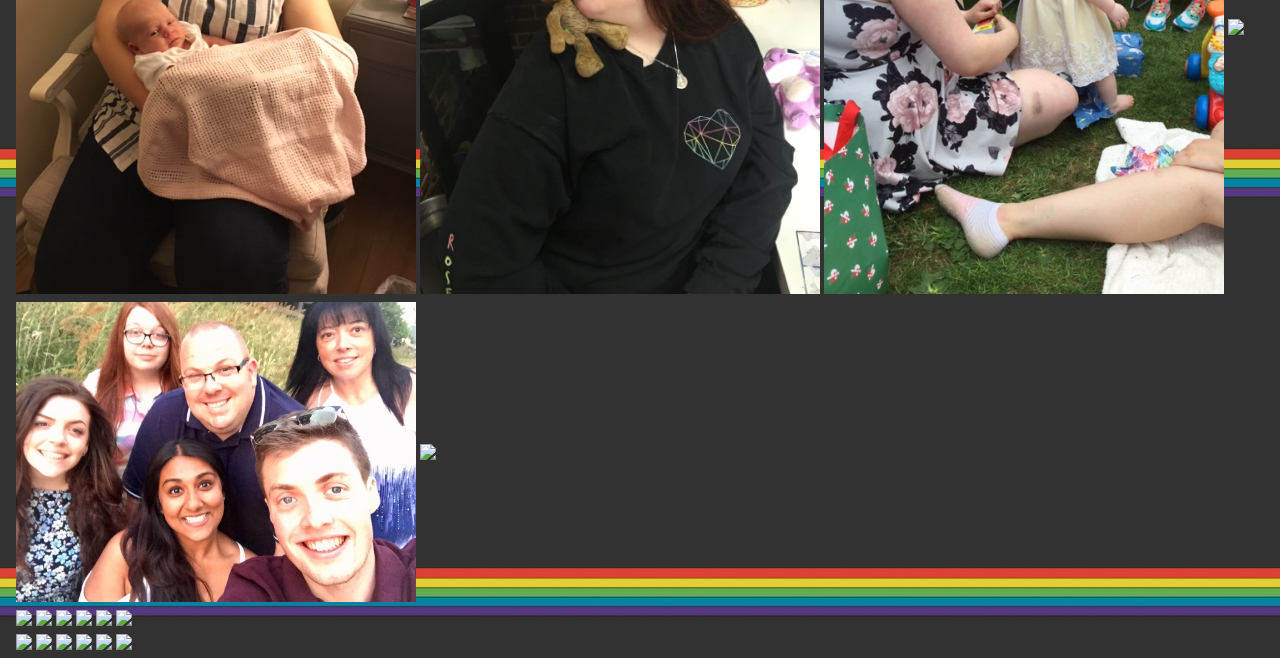
==== commit 3817dca1: "48" ====
--- a/Memories.html
+++ b/Memories.html
@@ -53,13 +53,29 @@
   </div>
     <div class="column">
     <img src="ash_rose_rollercoster.jpg"width="400"length="400">
-    <img src=".jpg"width="400"length="400">
-    <img src=".jpg"width="400"length="400">
-    <img src=".jpg"width="400"length="400">
-    <img src=".jpg"width="400"length="400">
+    <img src="ash_rose_pool.jpe"width="400"length="400">
+    <img src="ash_rose_mat.jpg"width="400"length="400">
+    <img src="ash_rose_emily.jpg"width="400"length="400">
+    <img src="ash_rose_elly.jpg"width="400"length="400">
+    <img src="ash_rose_doggo.jpg"width="400"length="400">
+  </div>
+    <div class="column">
+    <img src="ash_kate2.jpe"width="400"length="400">
+    <img src="ash_kate.jpe"width="400"length="400">
+    <img src="ash_ice.jpe"width="400"length="400">
+    <img src="ash_hug.jpe"width="400"length="400">
+    <img src="ash_hat.jpe"width="400"length="400">
+    <img src="ash_hands.jpe"width="400"length="400">
+  </div>
+    <div class="column">
+    <img src="ash_grump.jpe"width="400"length="400">
+    <img src="ash_gruit.jpg"width="400"length="400">
+    <img src="ash_garden.jpe"width="400"length="400">
+    <img src="asj_five.jpe"width="400"length="400">
+    <img src="ash_family.jpe"width="400"length="400">
     <img src=".jpg"width="400"length="400">
   </div>
-    <div class="column">
+      <div class="column">
     <img src=".jpg"width="400"length="400">
     <img src=".jpg"width="400"length="400">
     <img src=".jpg"width="400"length="400">
@@ -67,7 +83,7 @@
     <img src=".jpg"width="400"length="400">
     <img src=".jpg"width="400"length="400">
   </div>
-    <div class="column">
+      <div class="column">
     <img src=".jpg"width="400"length="400">
     <img src=".jpg"width="400"length="400">
     <img src=".jpg"width="400"length="400">
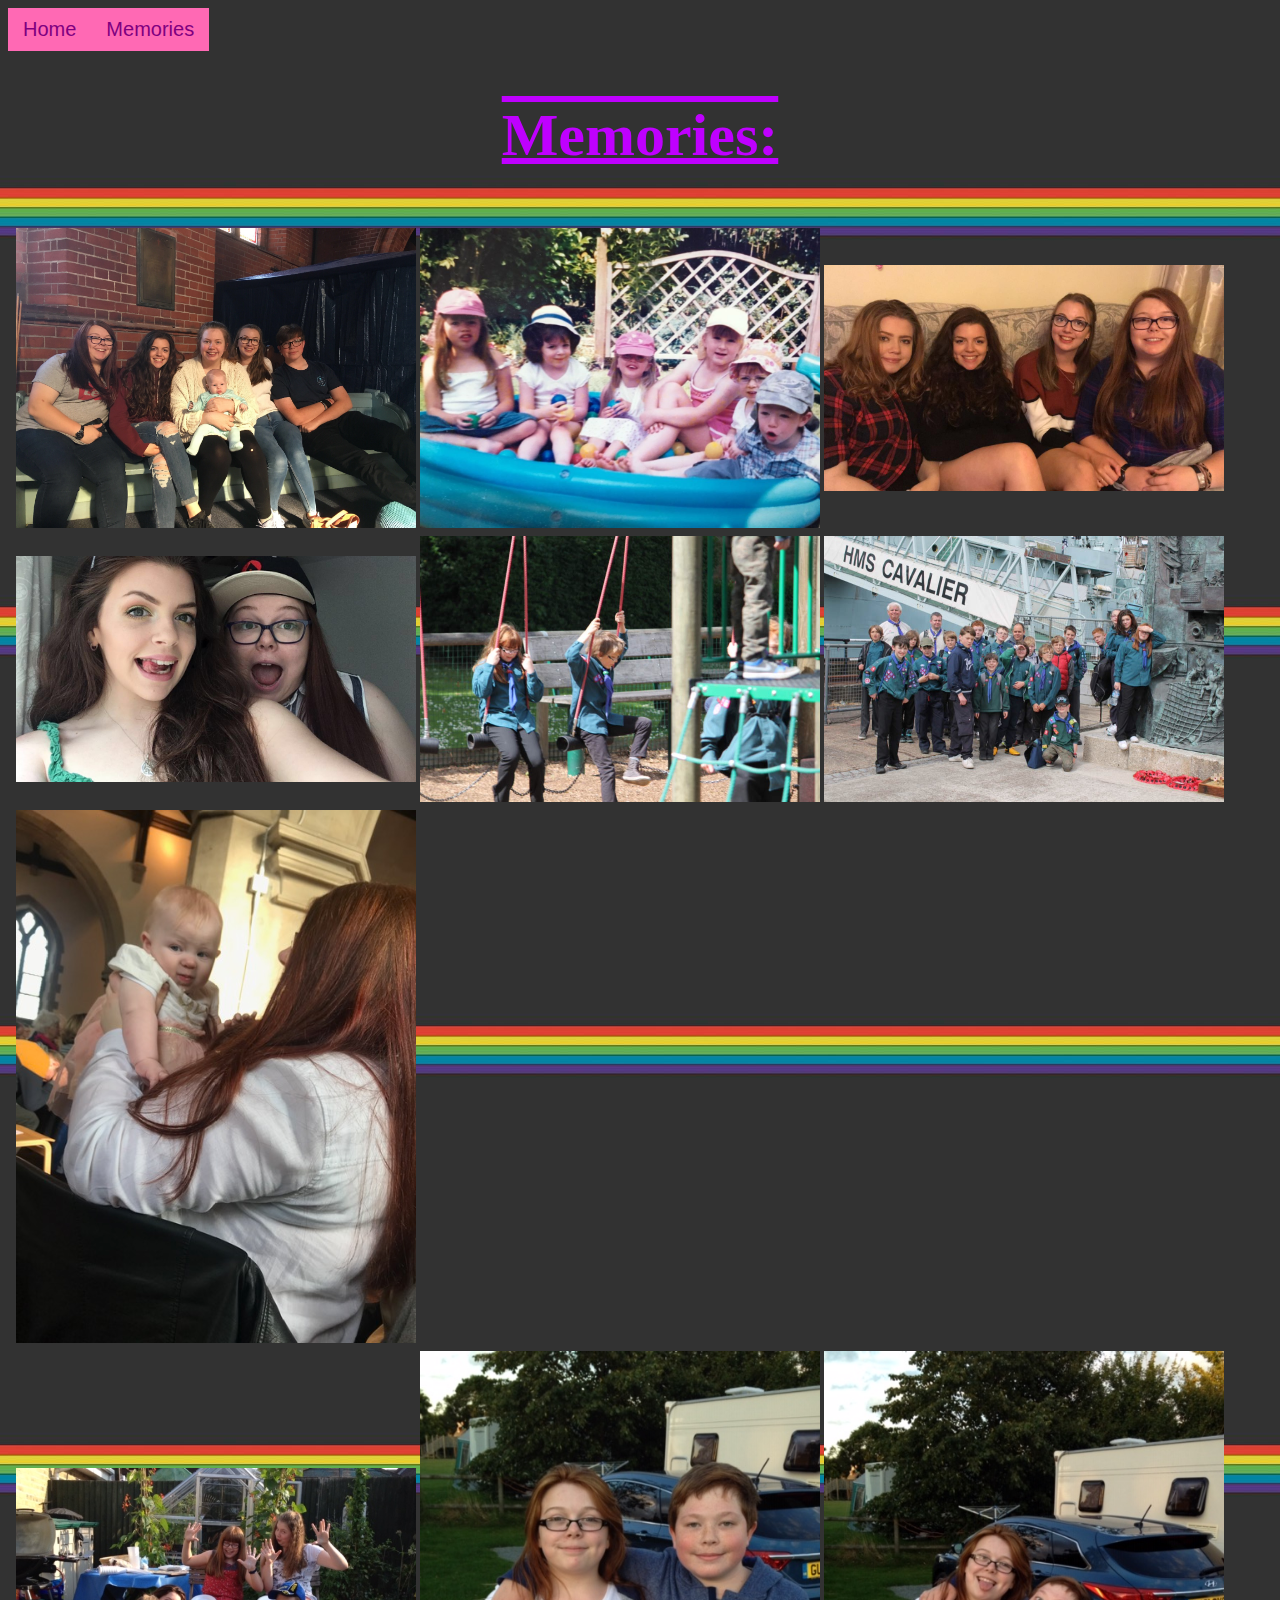
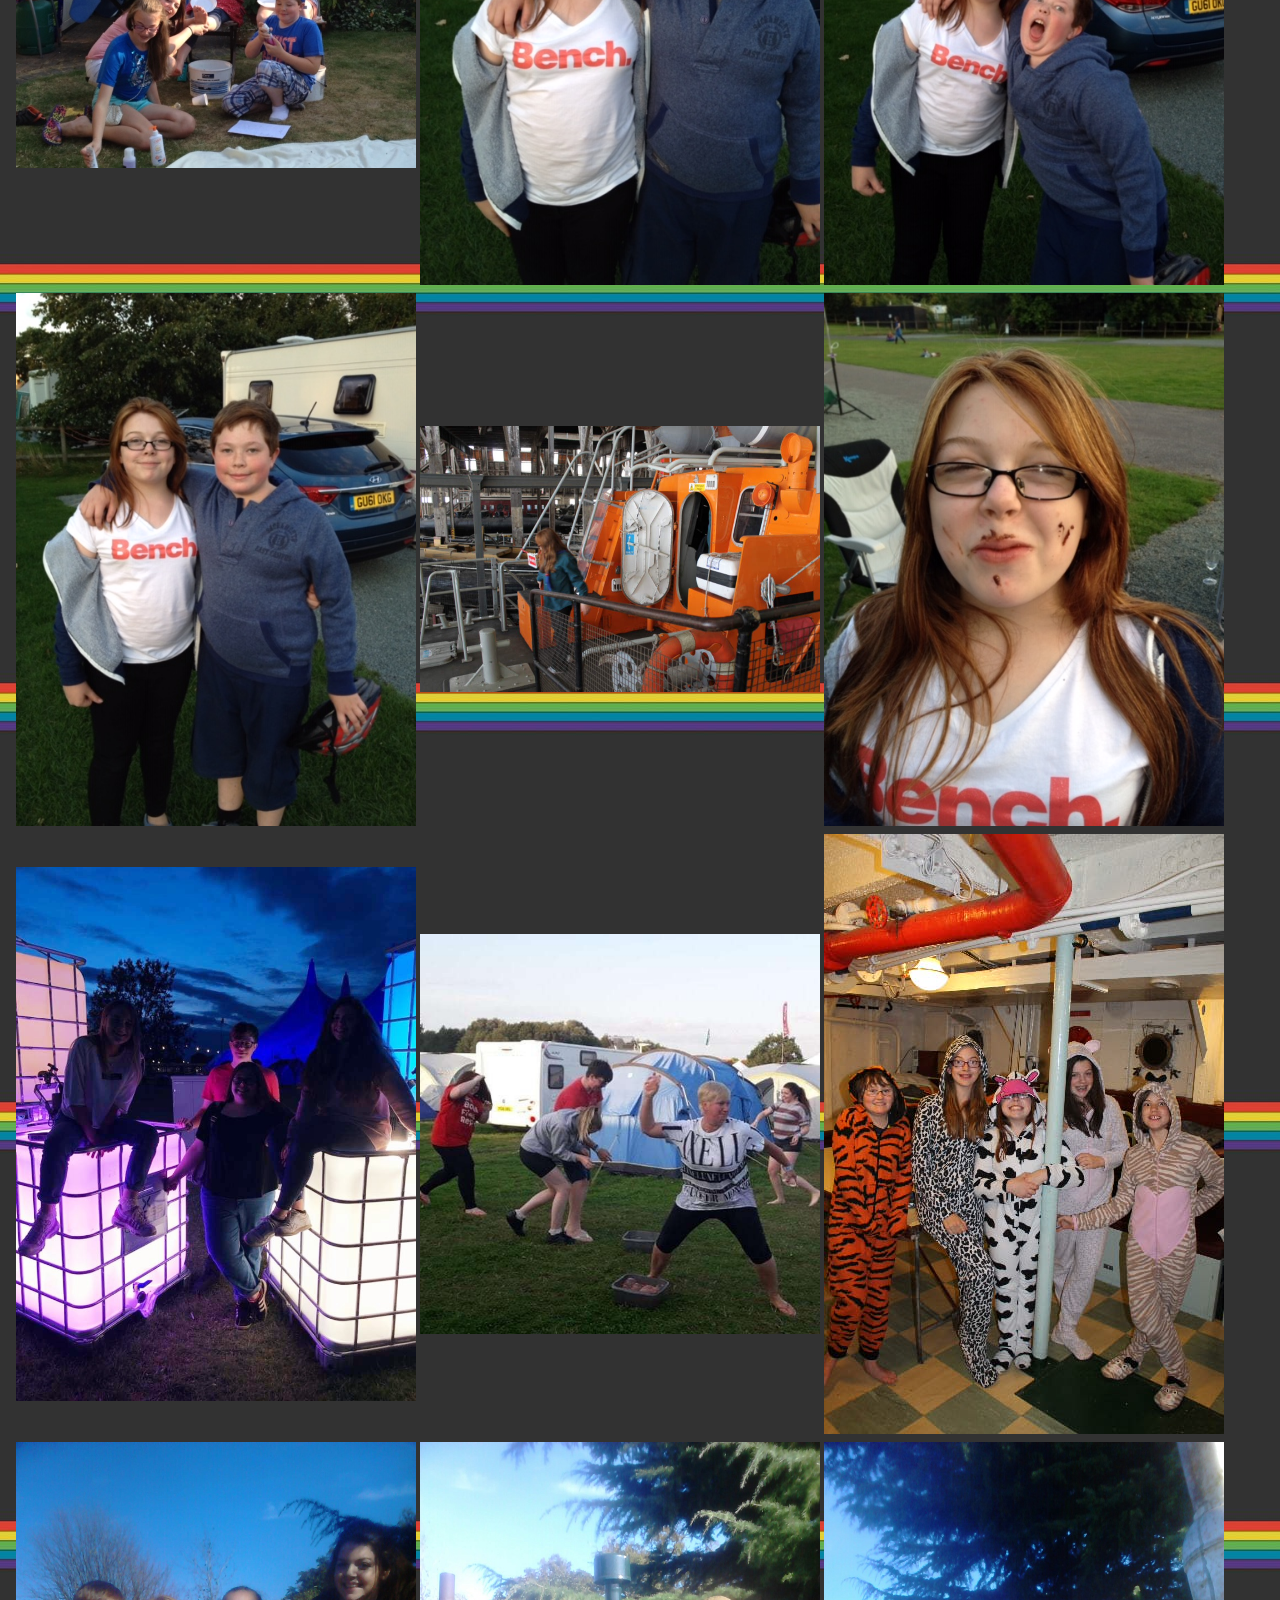
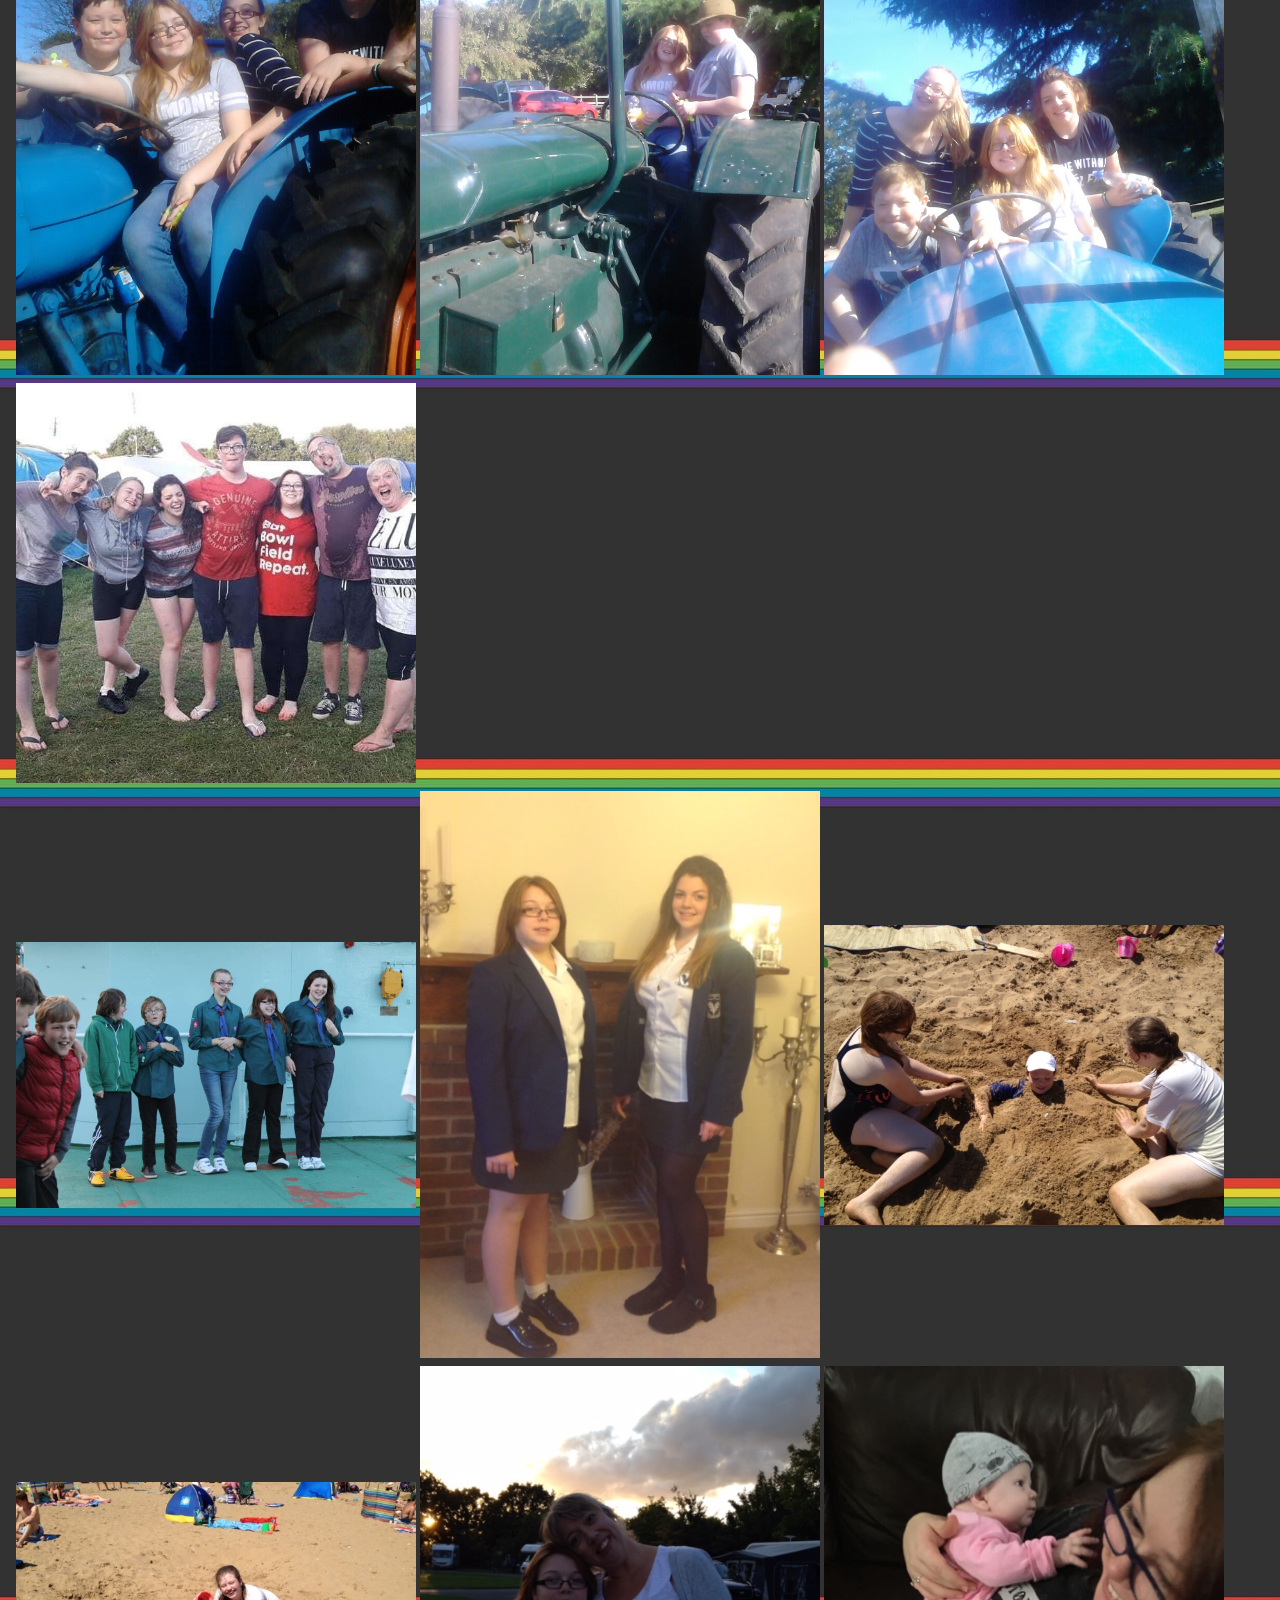
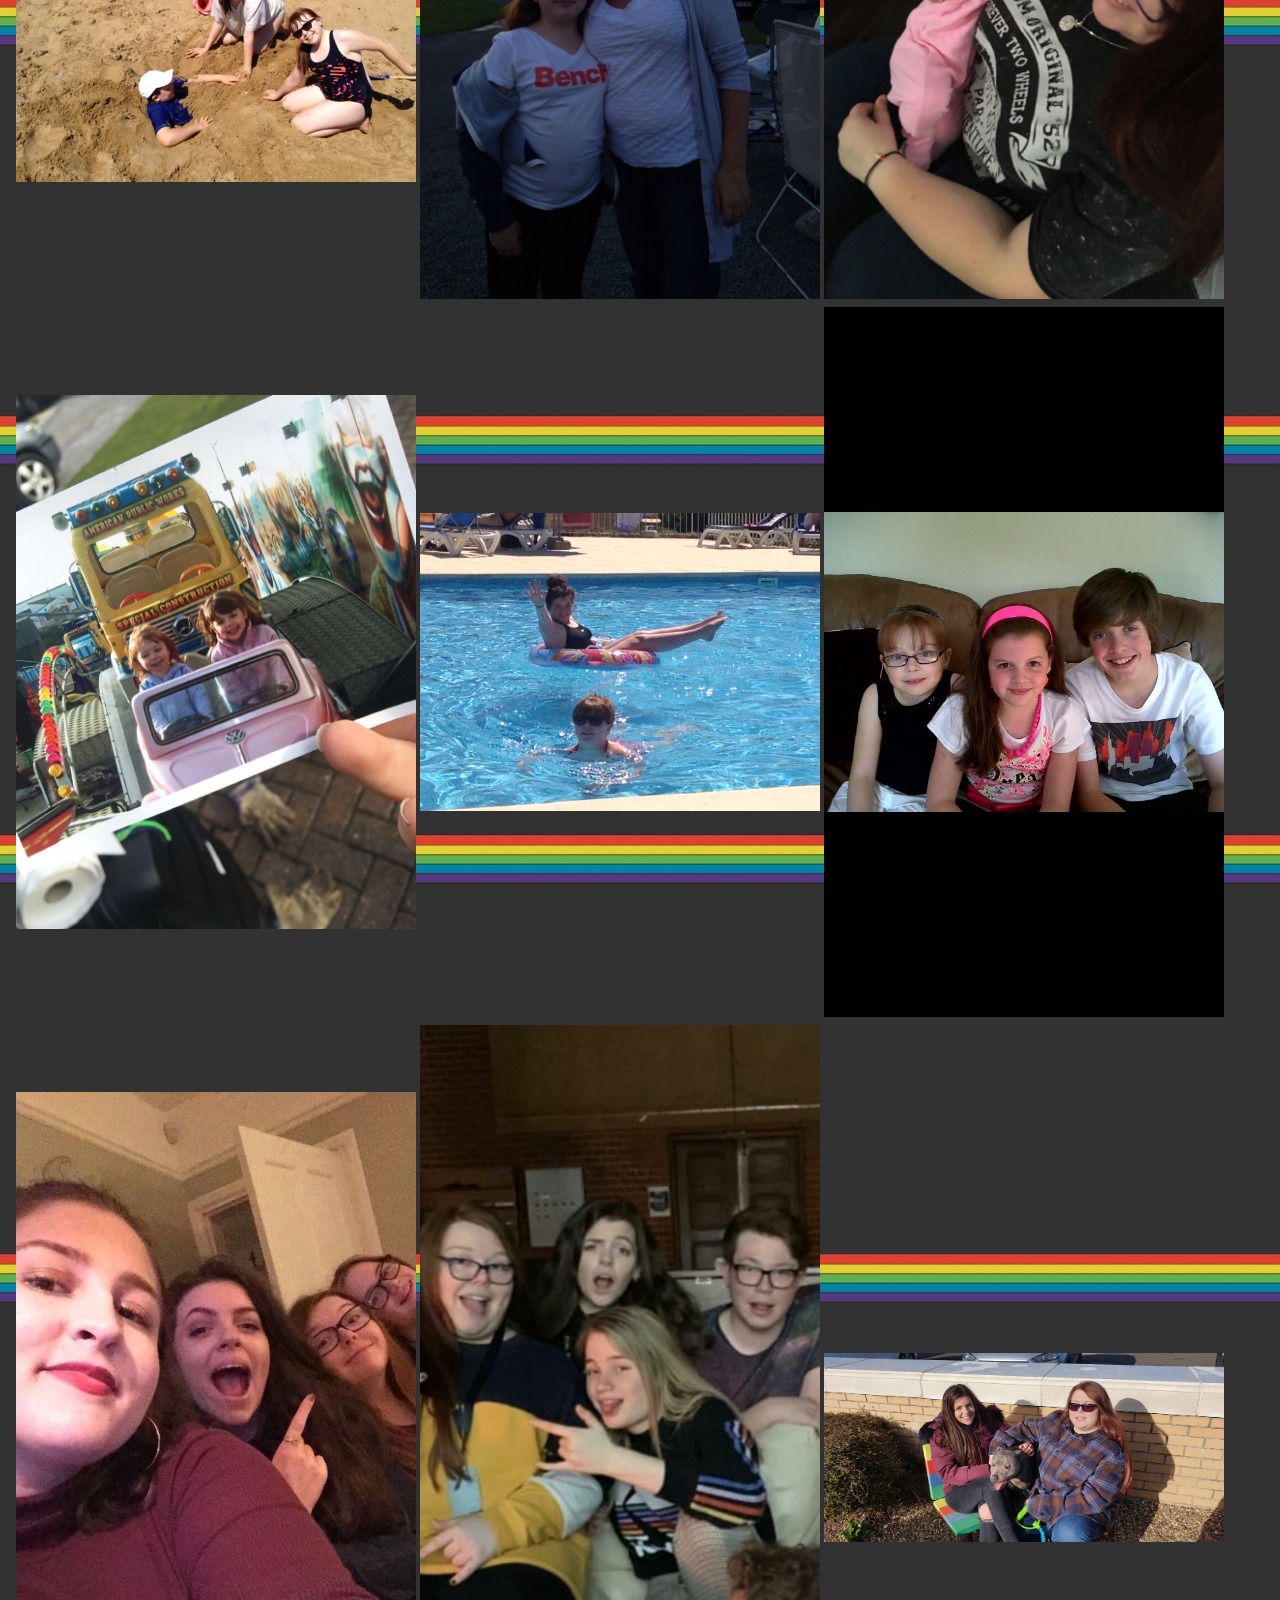
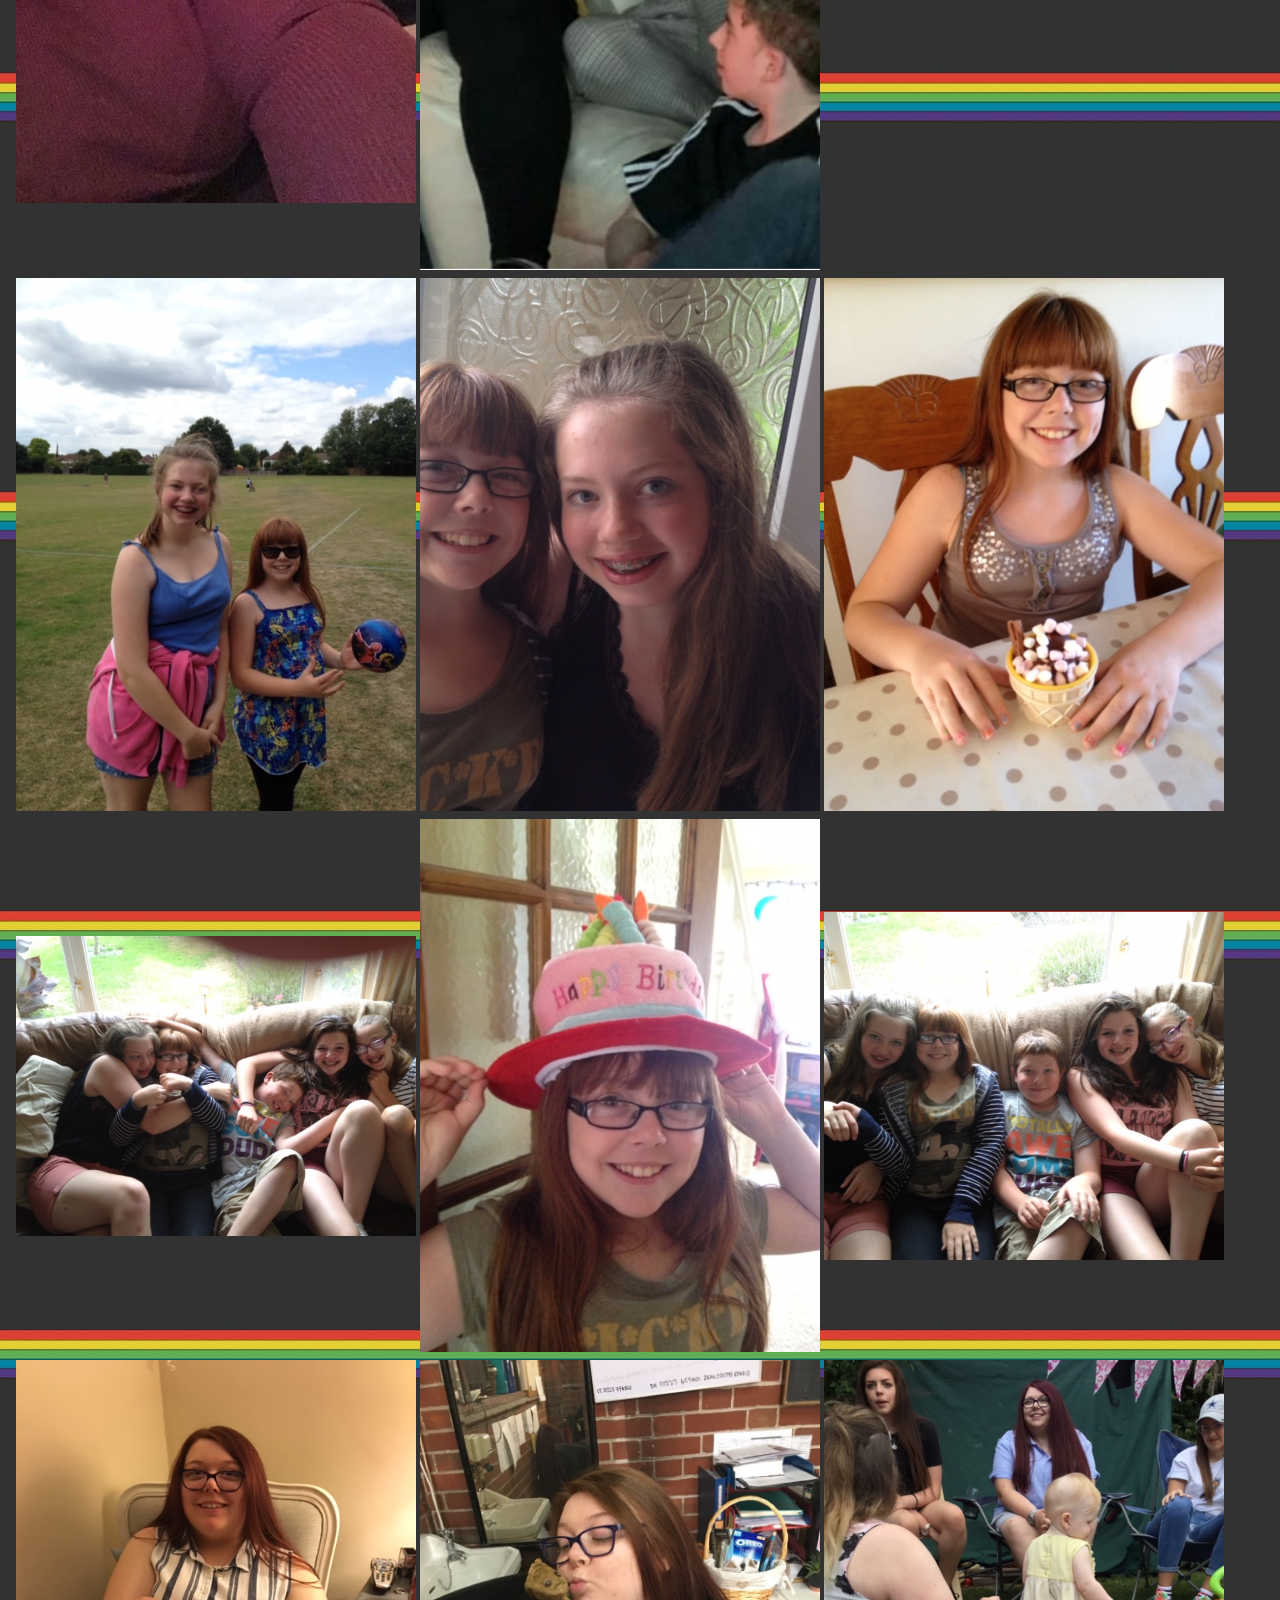
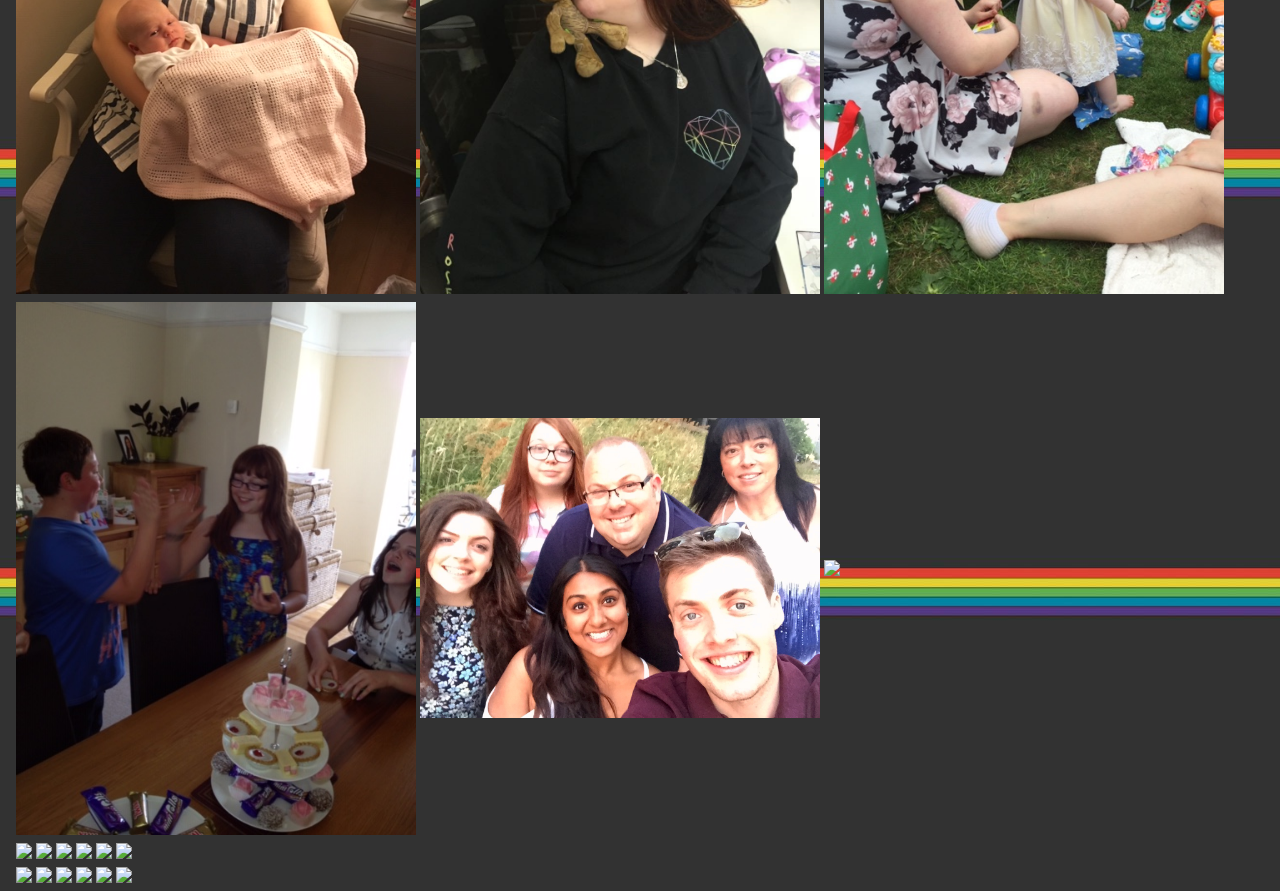
==== commit 734a042b: "49" ====
--- a/Memories.html
+++ b/Memories.html
@@ -71,7 +71,7 @@
     <img src="ash_grump.jpe"width="400"length="400">
     <img src="ash_gruit.jpg"width="400"length="400">
     <img src="ash_garden.jpe"width="400"length="400">
-    <img src="asj_five.jpe"width="400"length="400">
+    <img src="ash_five.jpe"width="400"length="400">
     <img src="ash_family.jpe"width="400"length="400">
     <img src=".jpg"width="400"length="400">
   </div>
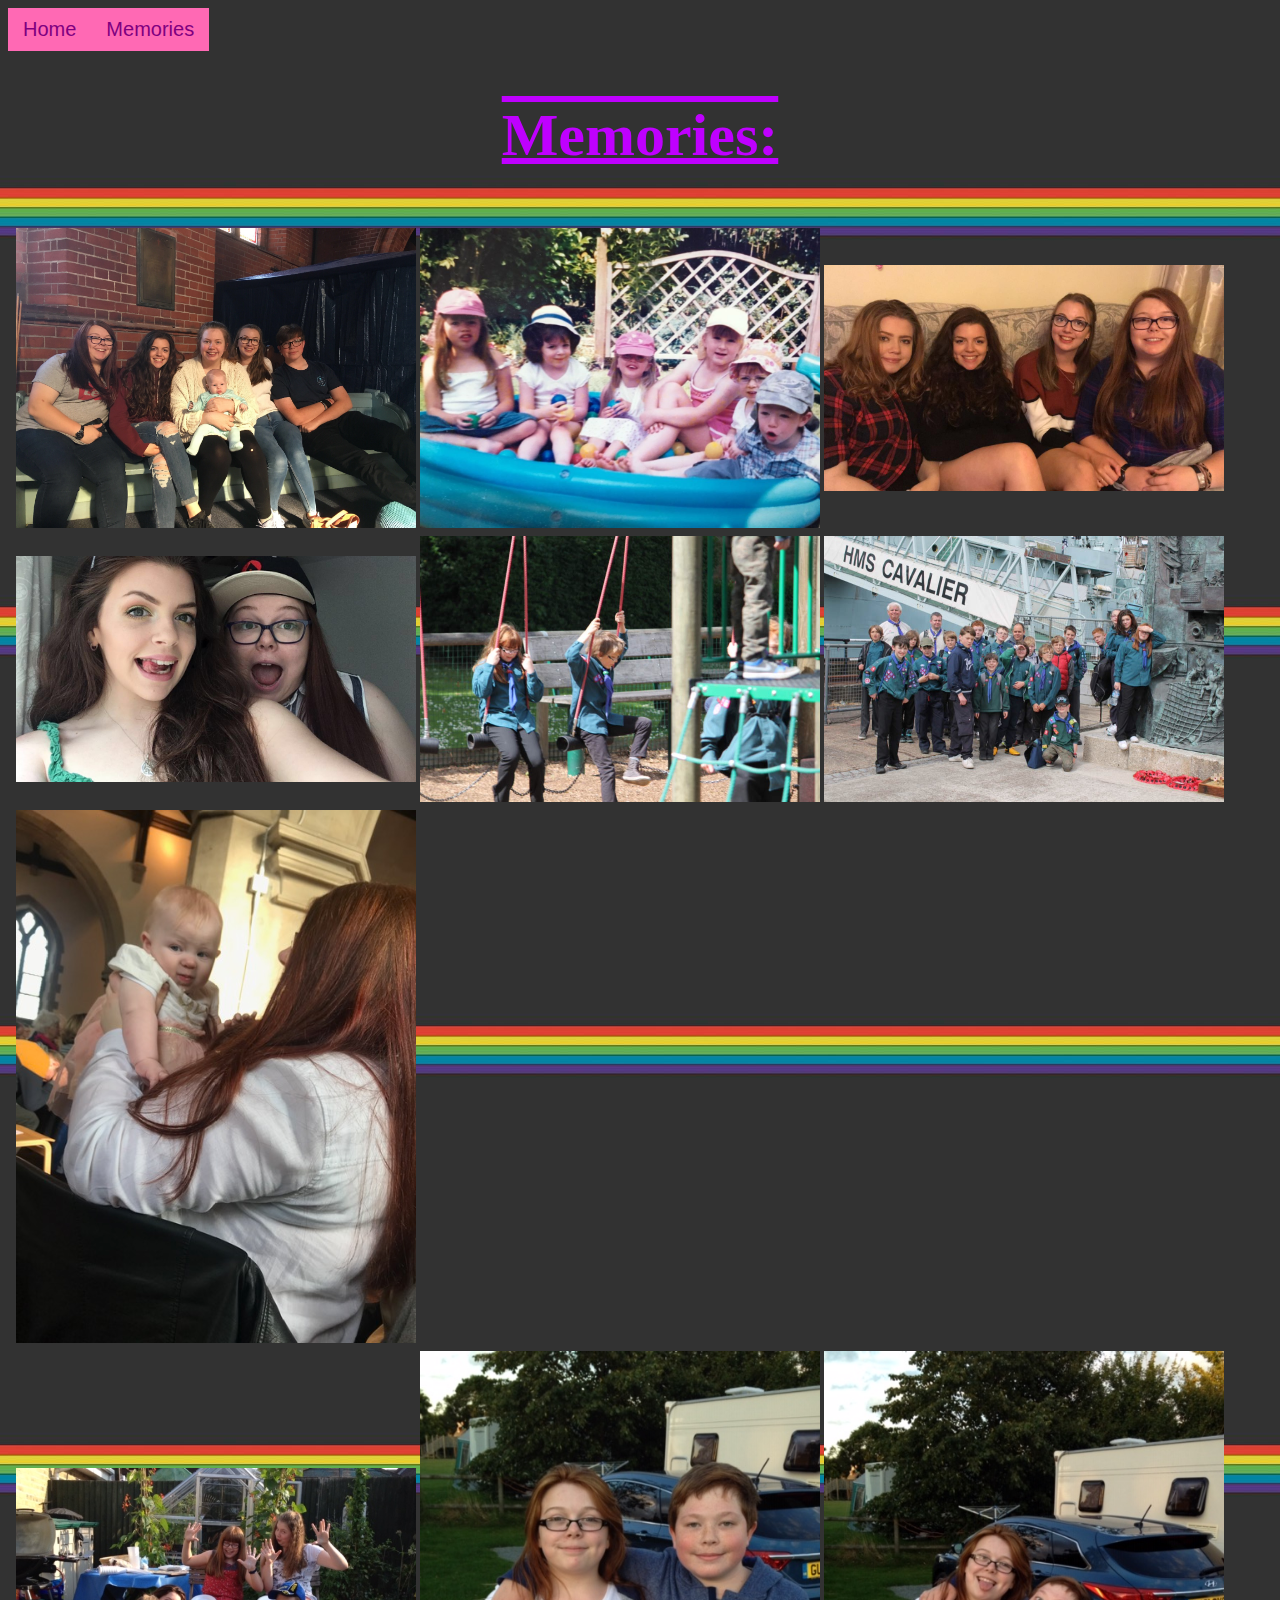
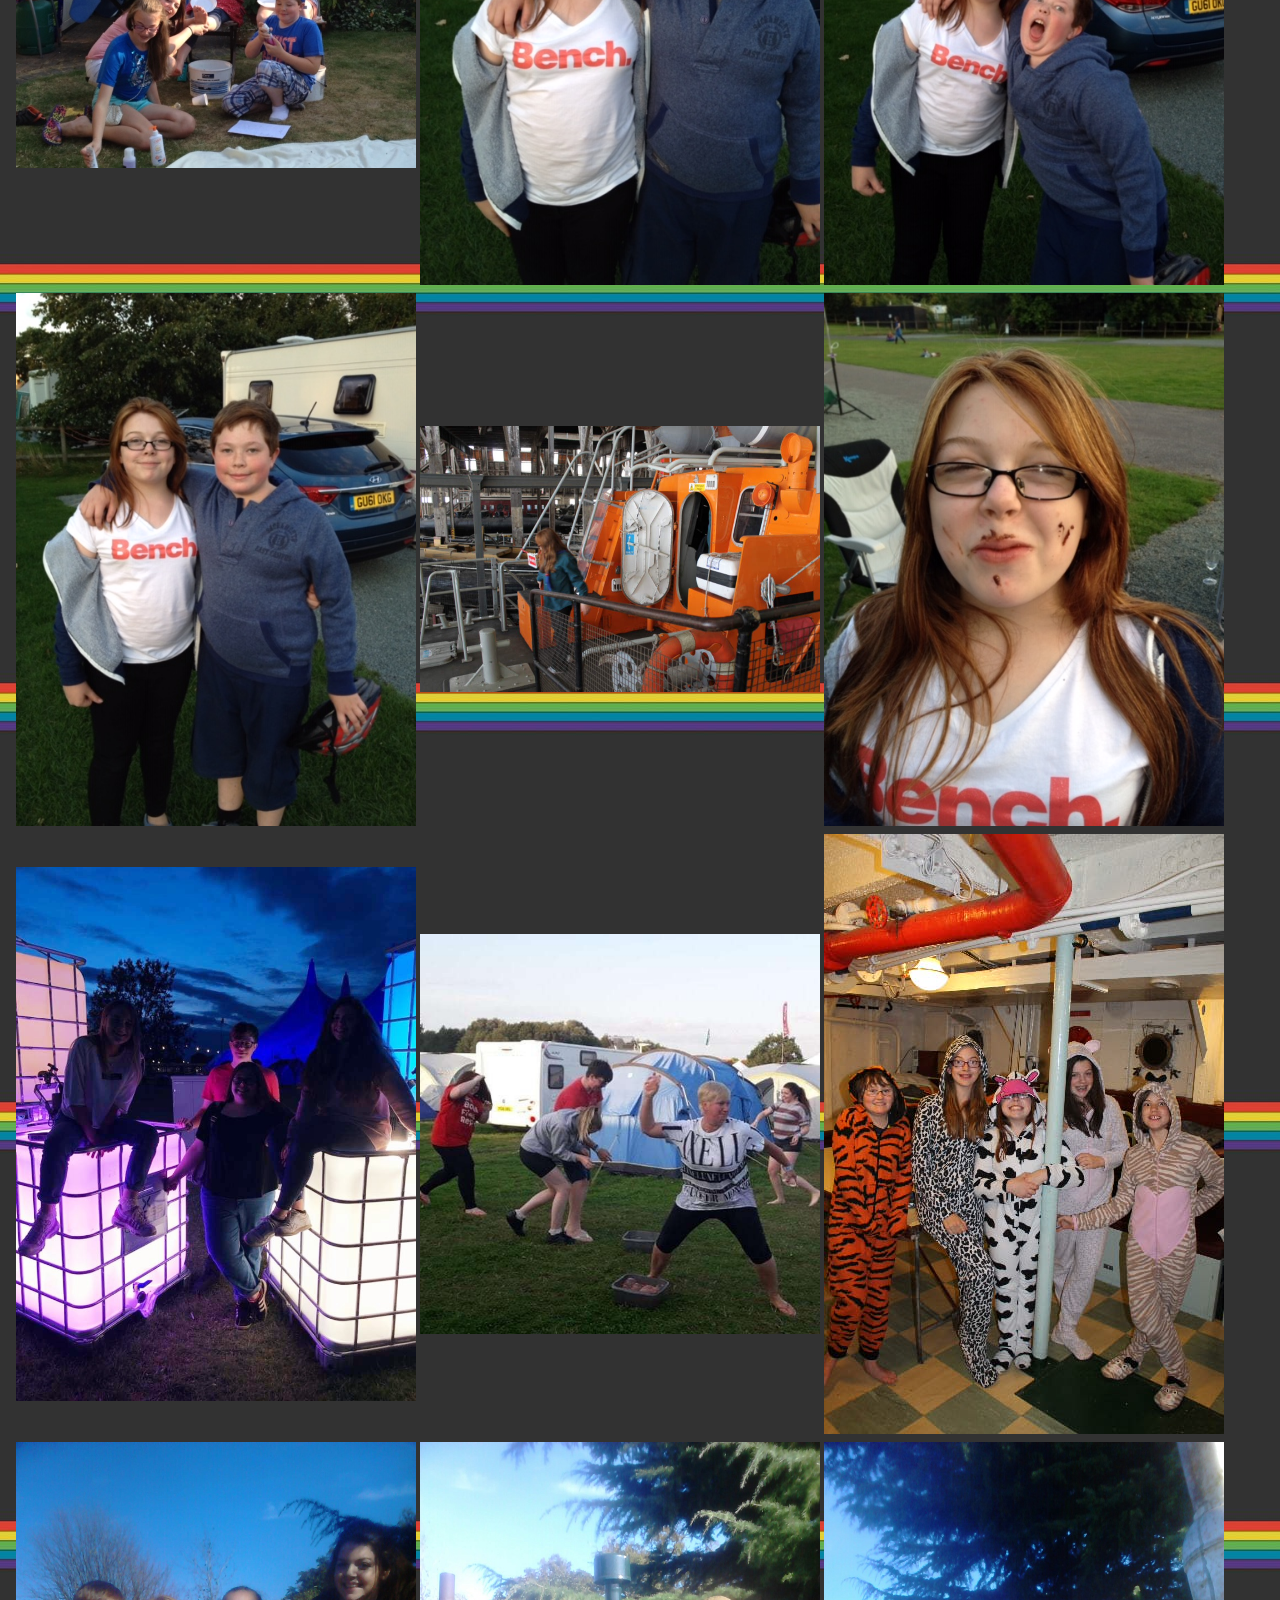
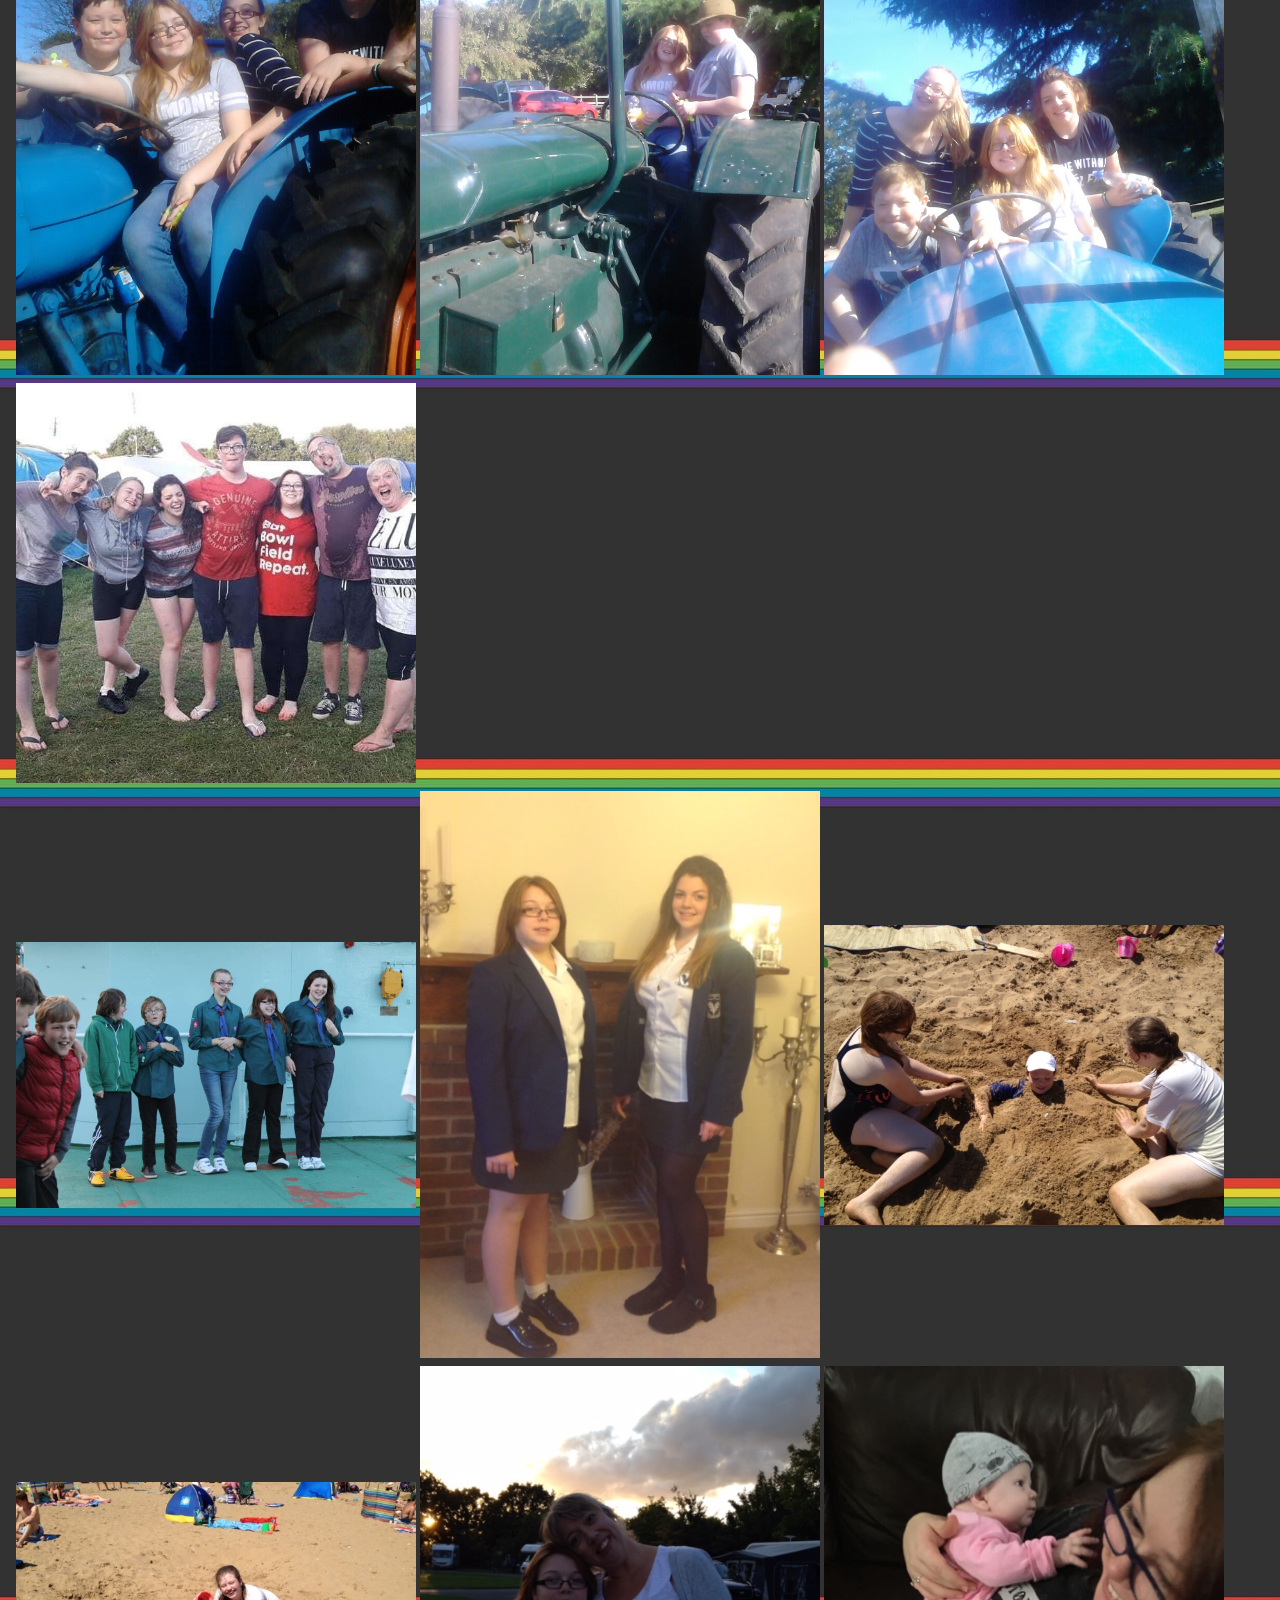
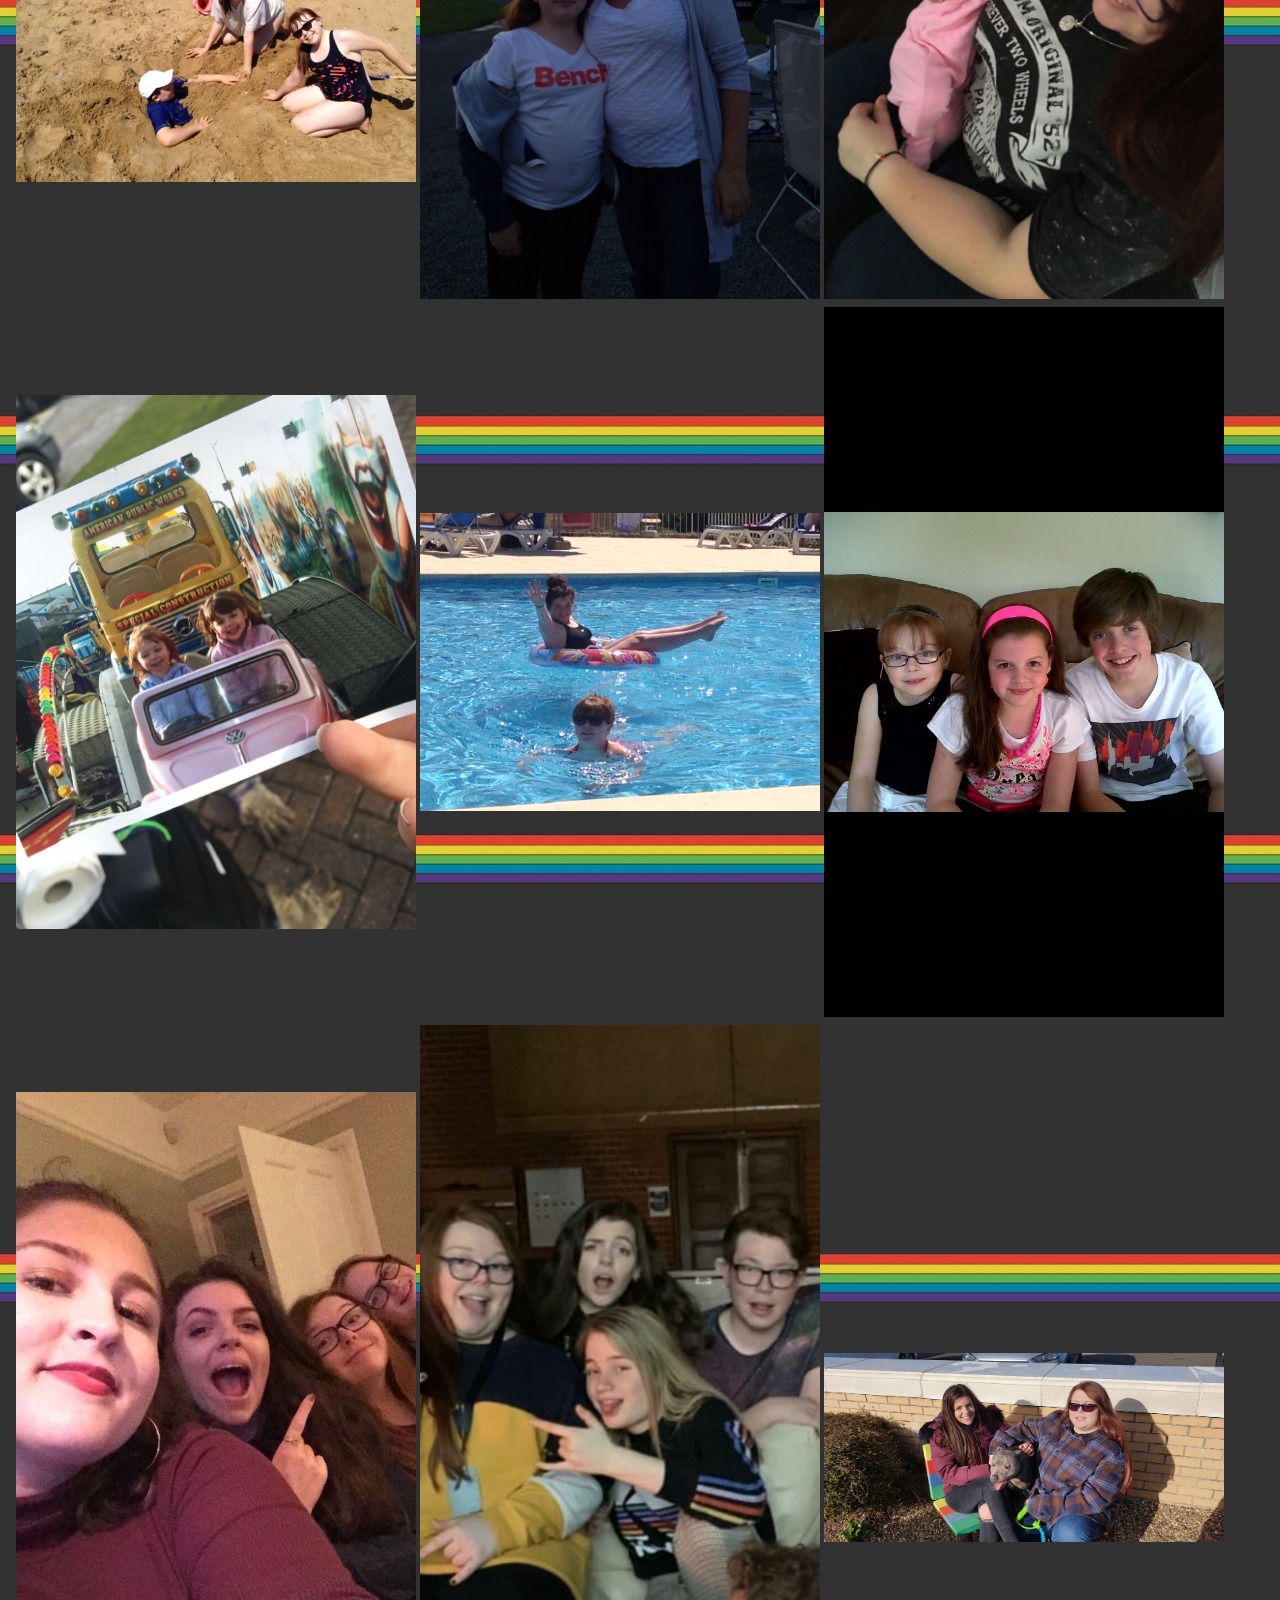
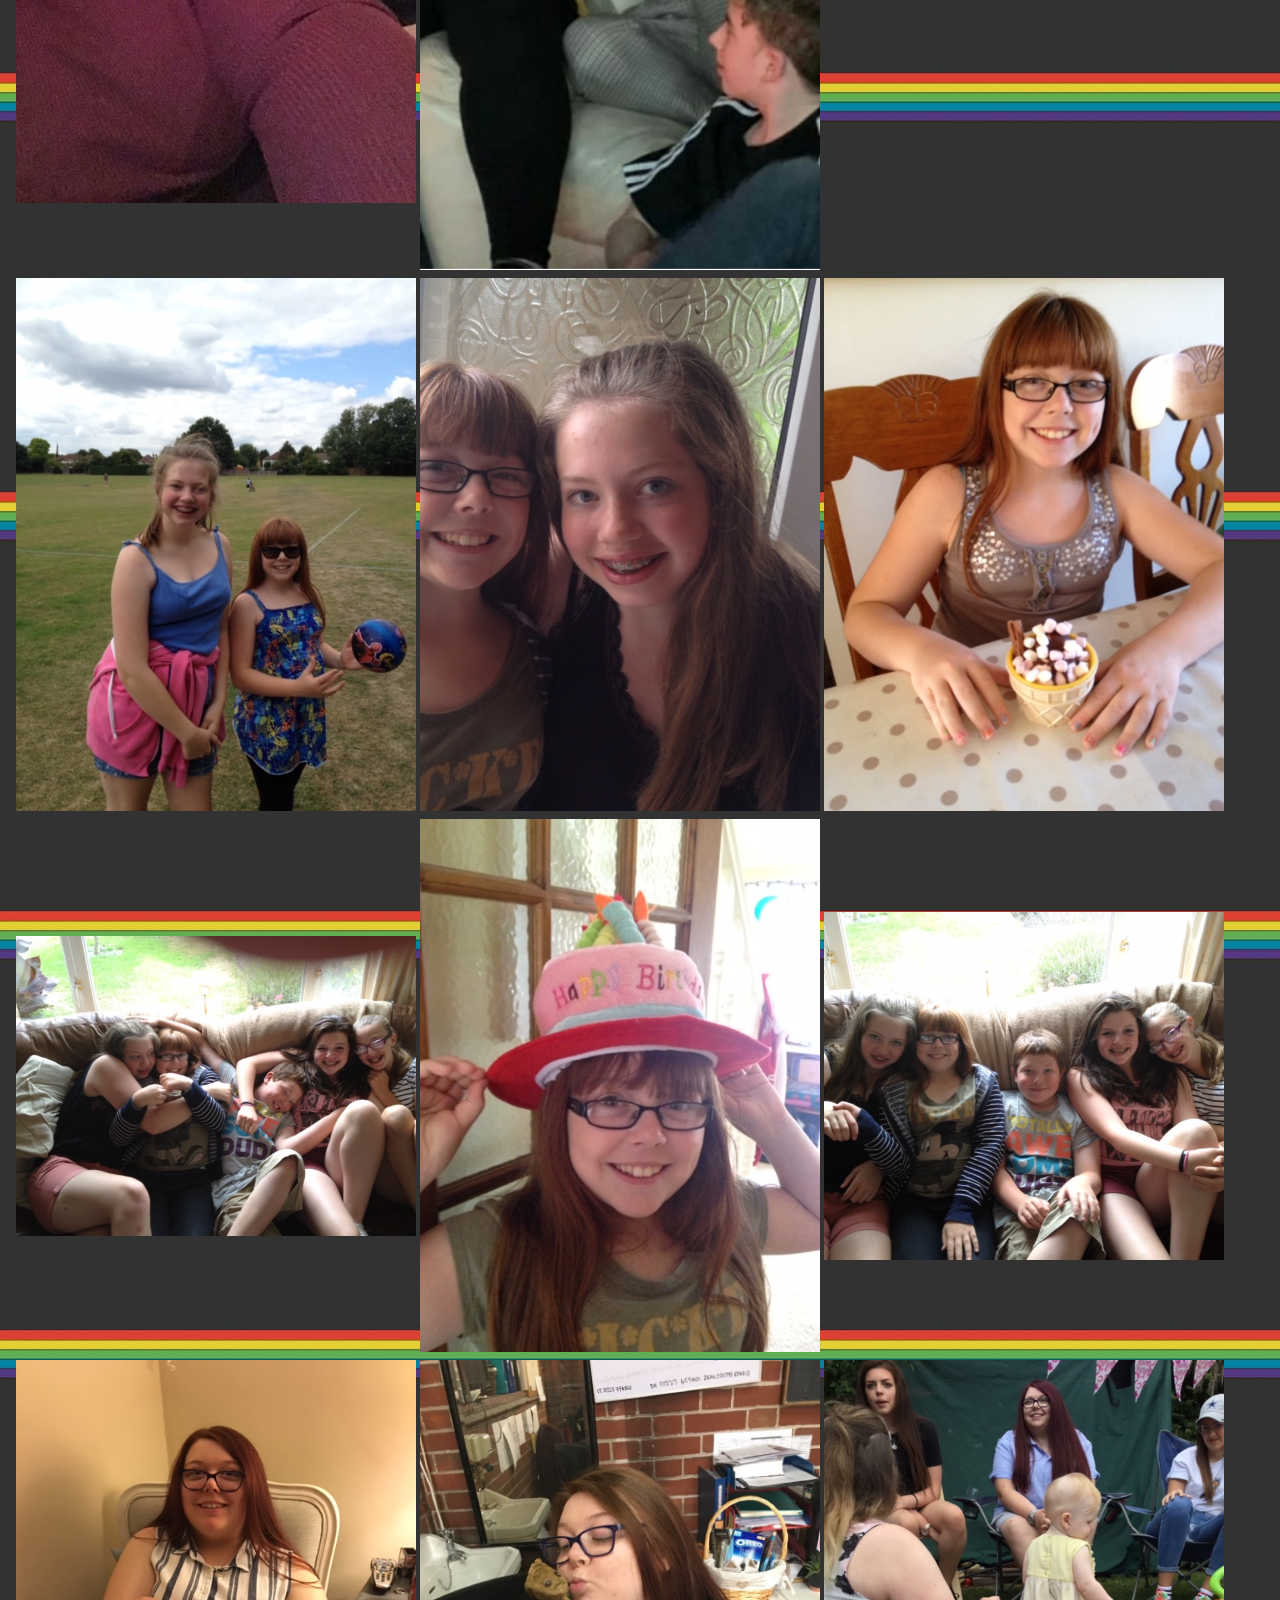
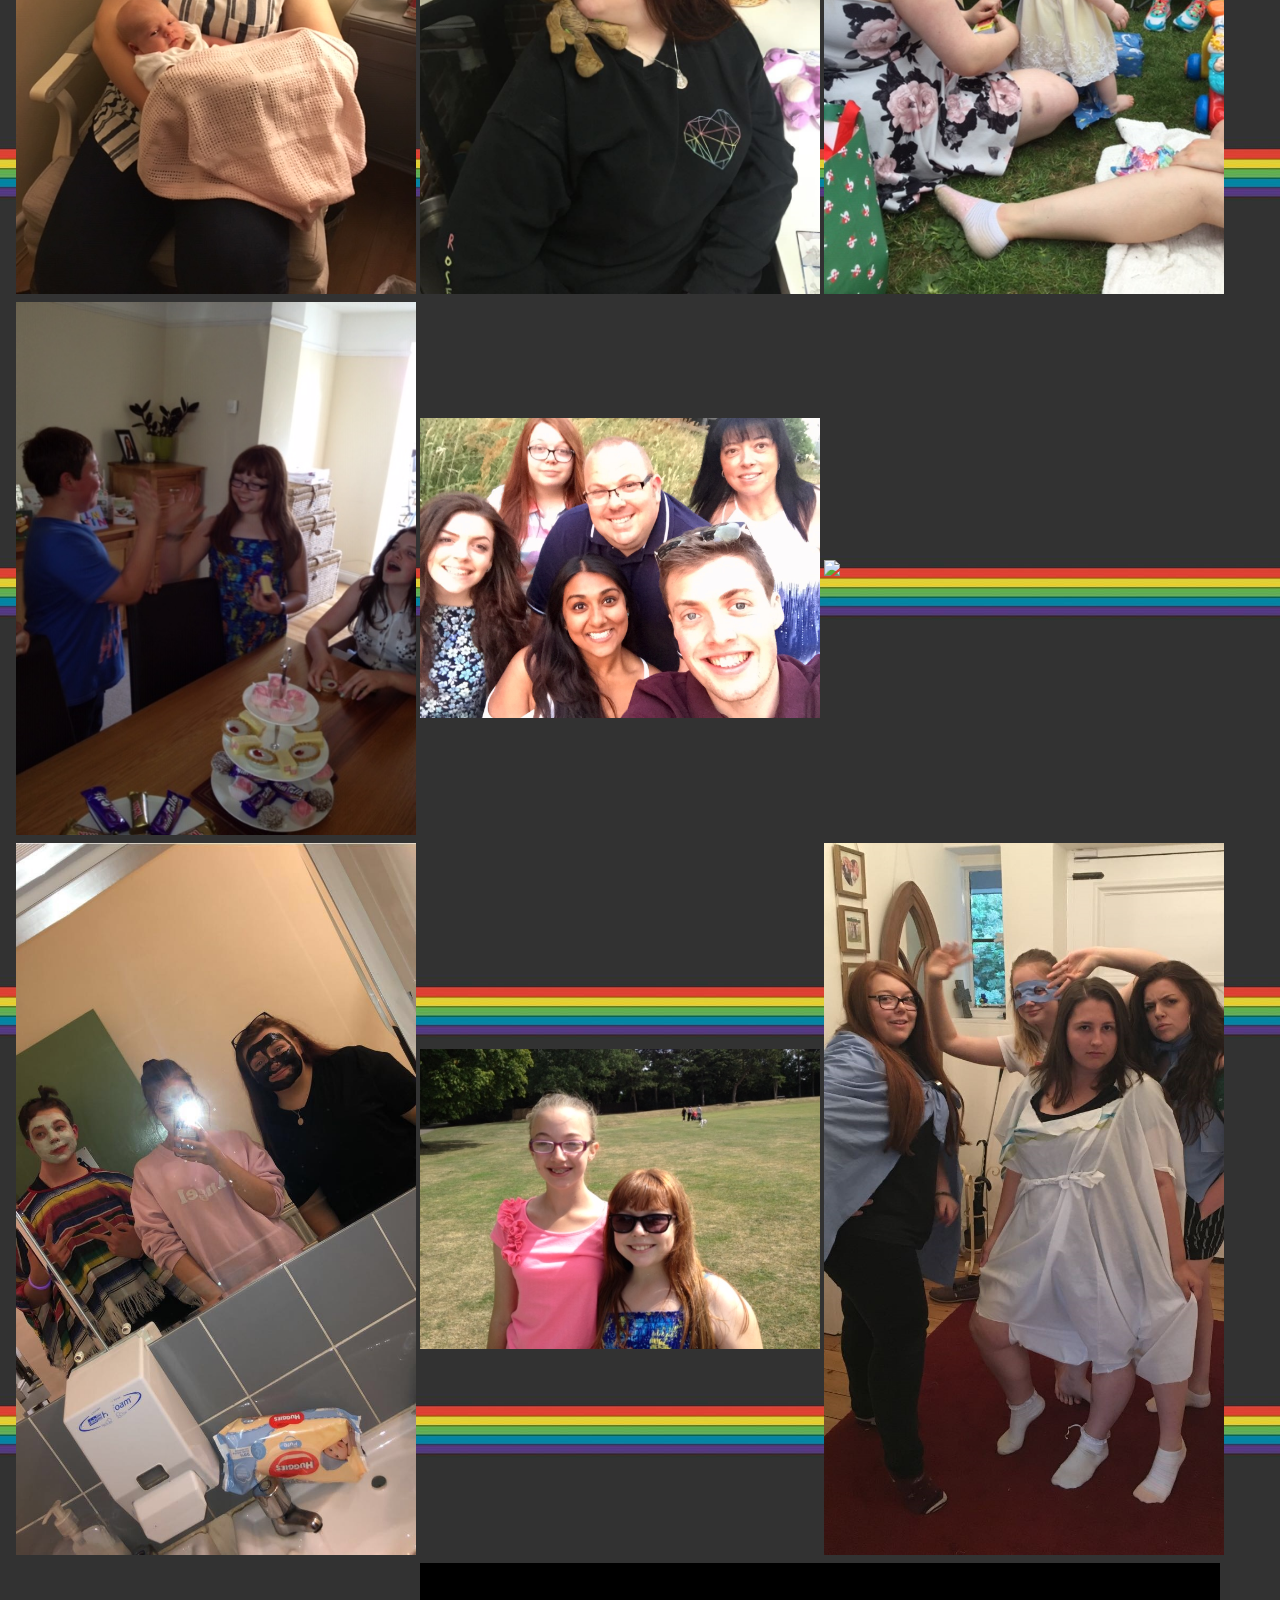
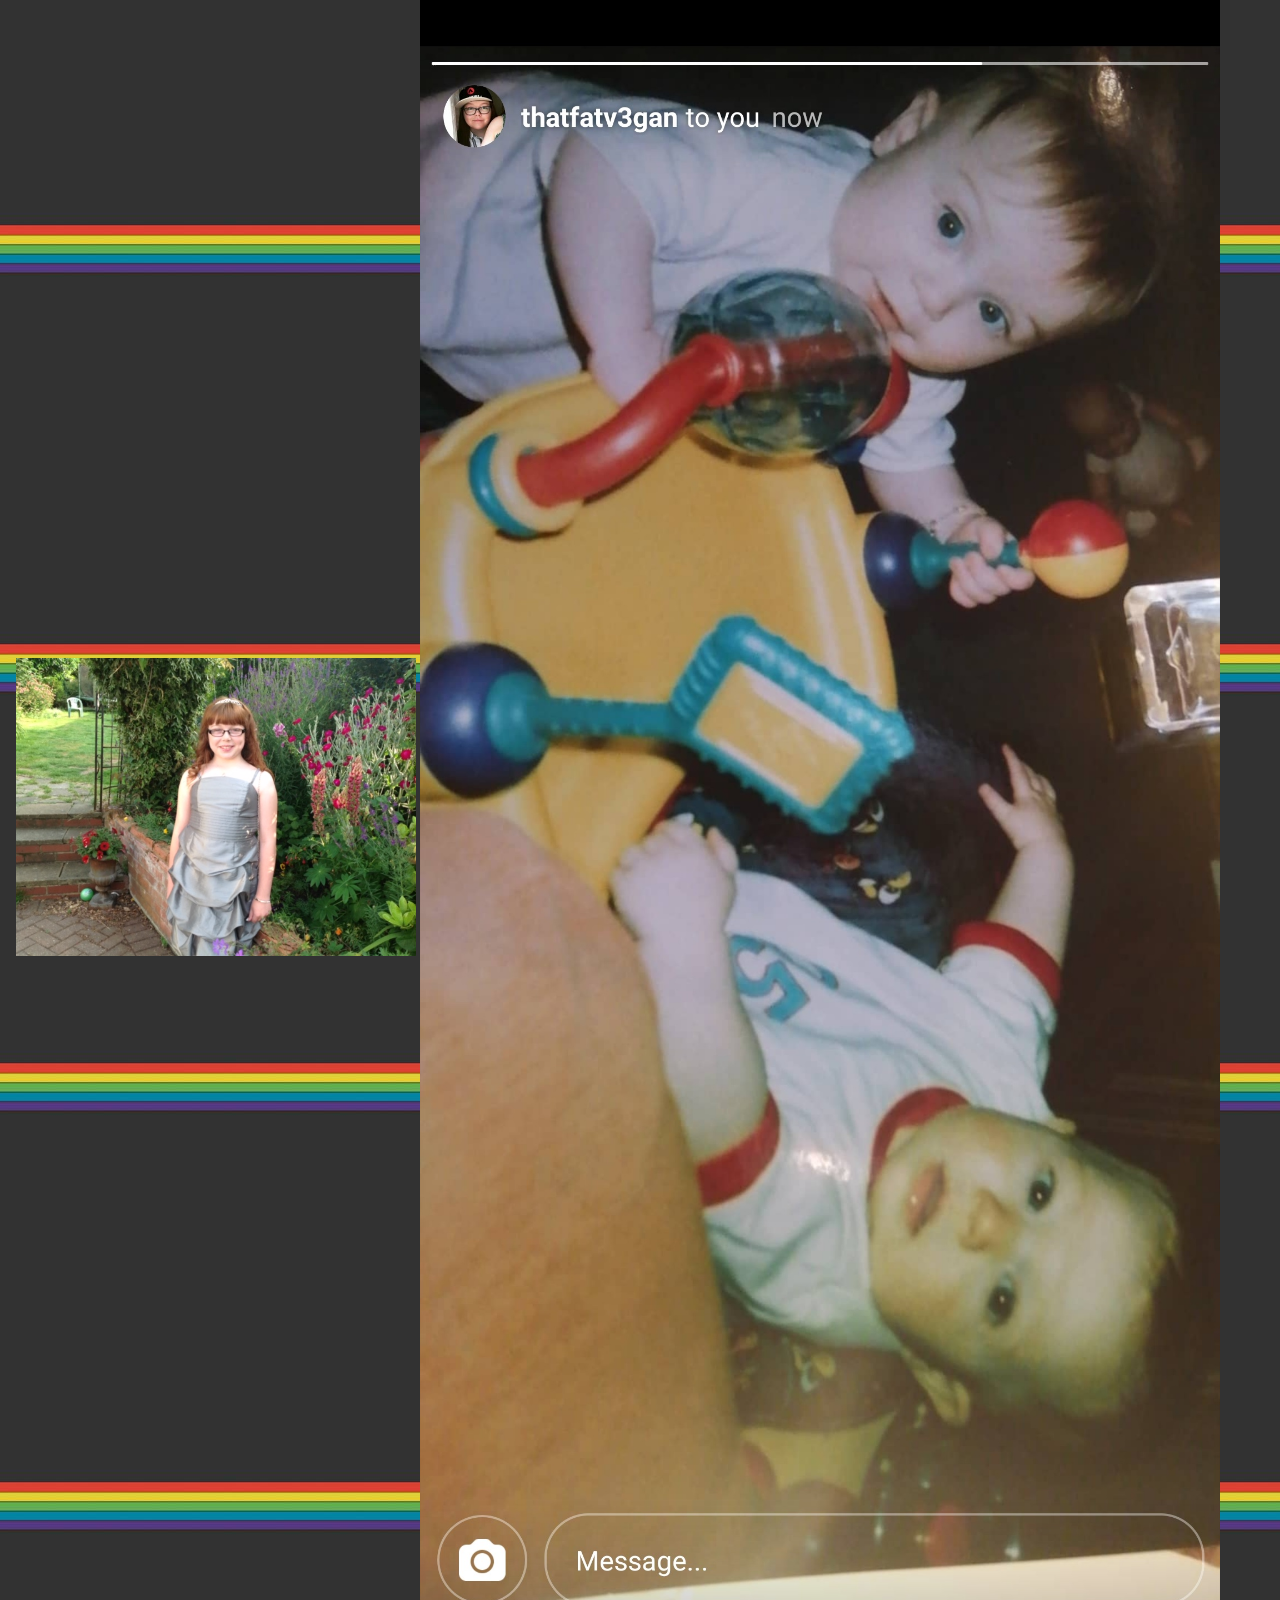
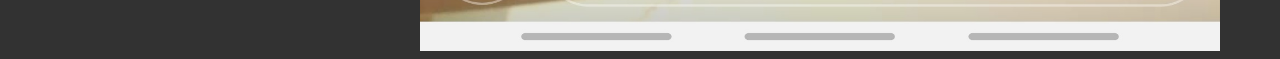
==== commit f54c01d4: "50" ====
--- a/Memories.html
+++ b/Memories.html
@@ -76,20 +76,11 @@
     <img src=".jpg"width="400"length="400">
   </div>
       <div class="column">
-    <img src=".jpg"width="400"length="400">
-    <img src=".jpg"width="400"length="400">
-    <img src=".jpg"width="400"length="400">
-    <img src=".jpg"width="400"length="400">
-    <img src=".jpg"width="400"length="400">
-    <img src=".jpg"width="400"length="400">
-  </div>
-      <div class="column">
-    <img src=".jpg"width="400"length="400">
-    <img src=".jpg"width="400"length="400">
-    <img src=".jpg"width="400"length="400">
-    <img src=".jpg"width="400"length="400">
-    <img src=".jpg"width="400"length="400">
-    <img src=".jpg"width="400"length="400">
+    <img src="ash_facemask.jpg"width="400"length="400">
+    <img src="ash_emma.jpe"width="400"length="400">
+    <img src="ash_dressup.jpg"width="400"length="400">
+    <img src="ash_dress.jpe"width="400"length="400">
+    <img src="the_start_of_it_all.jpg"width="800"length="800">
   </div>
 </div>
 </html>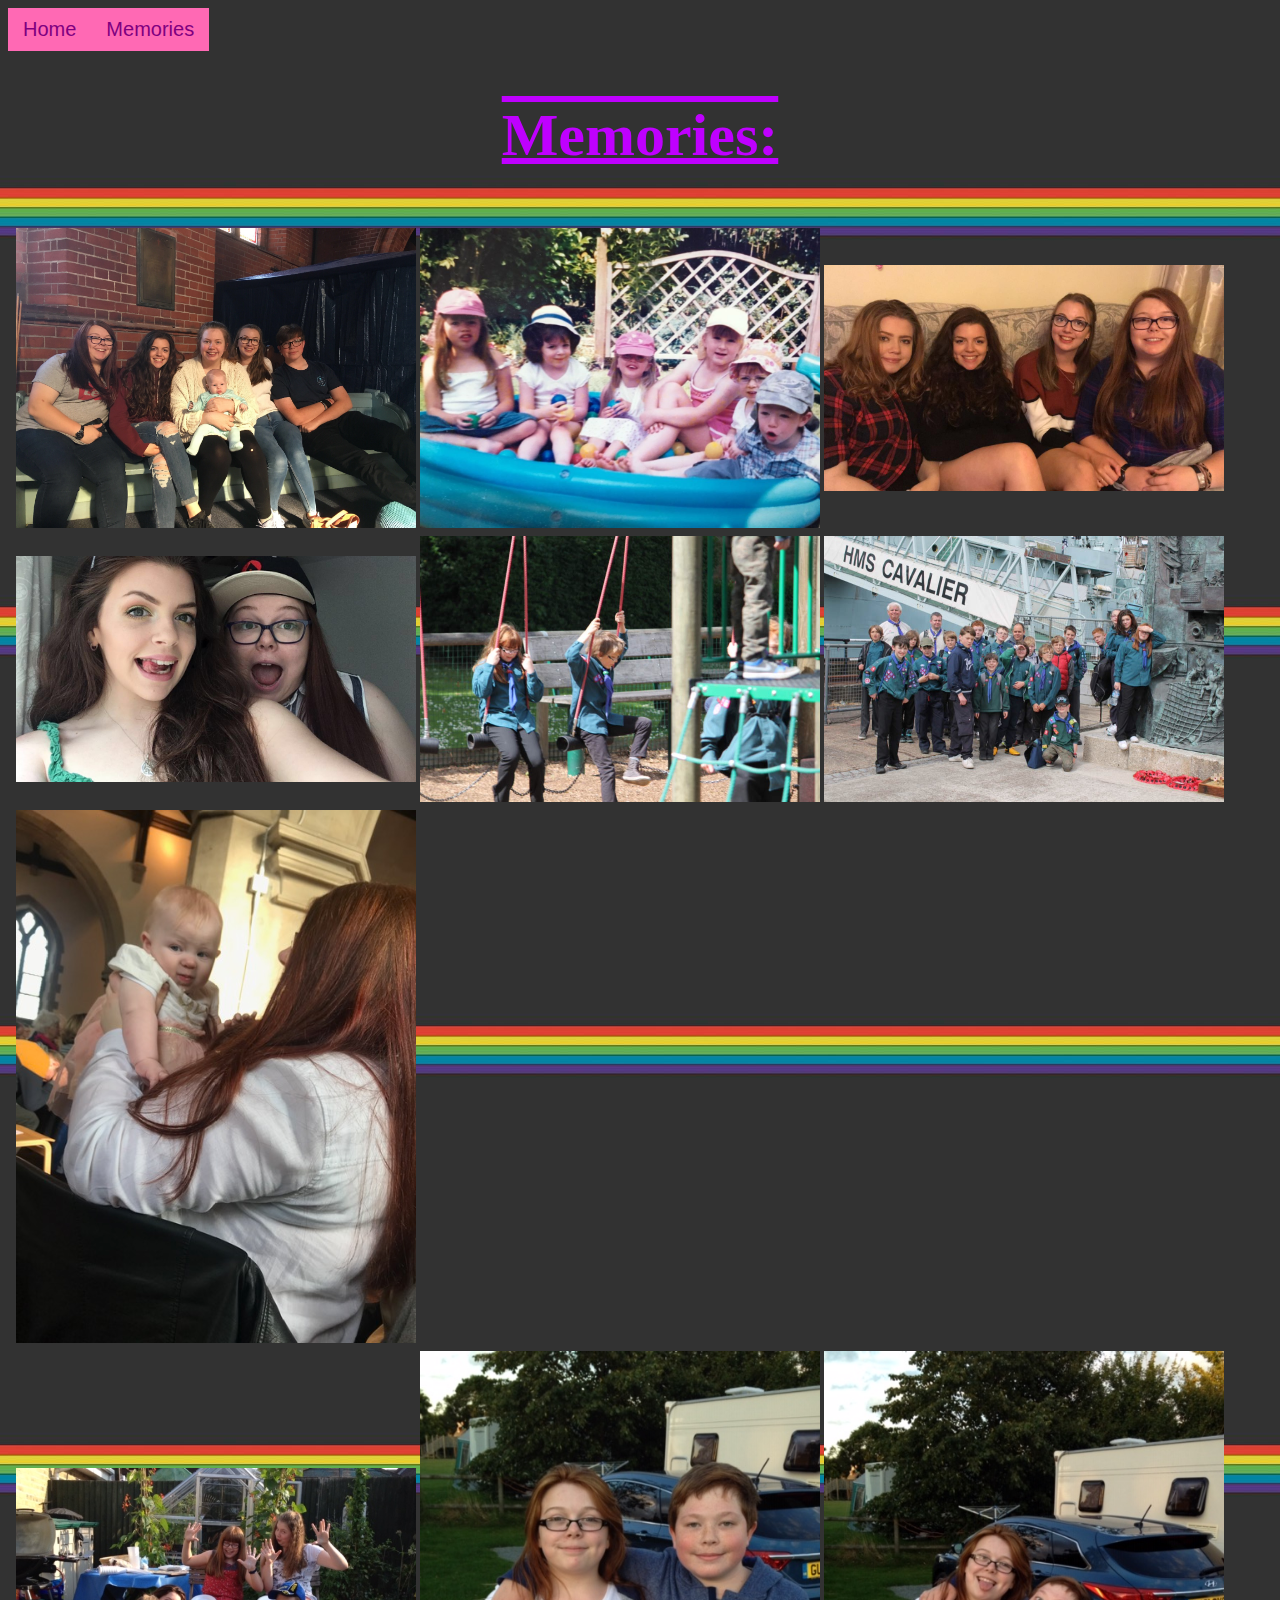
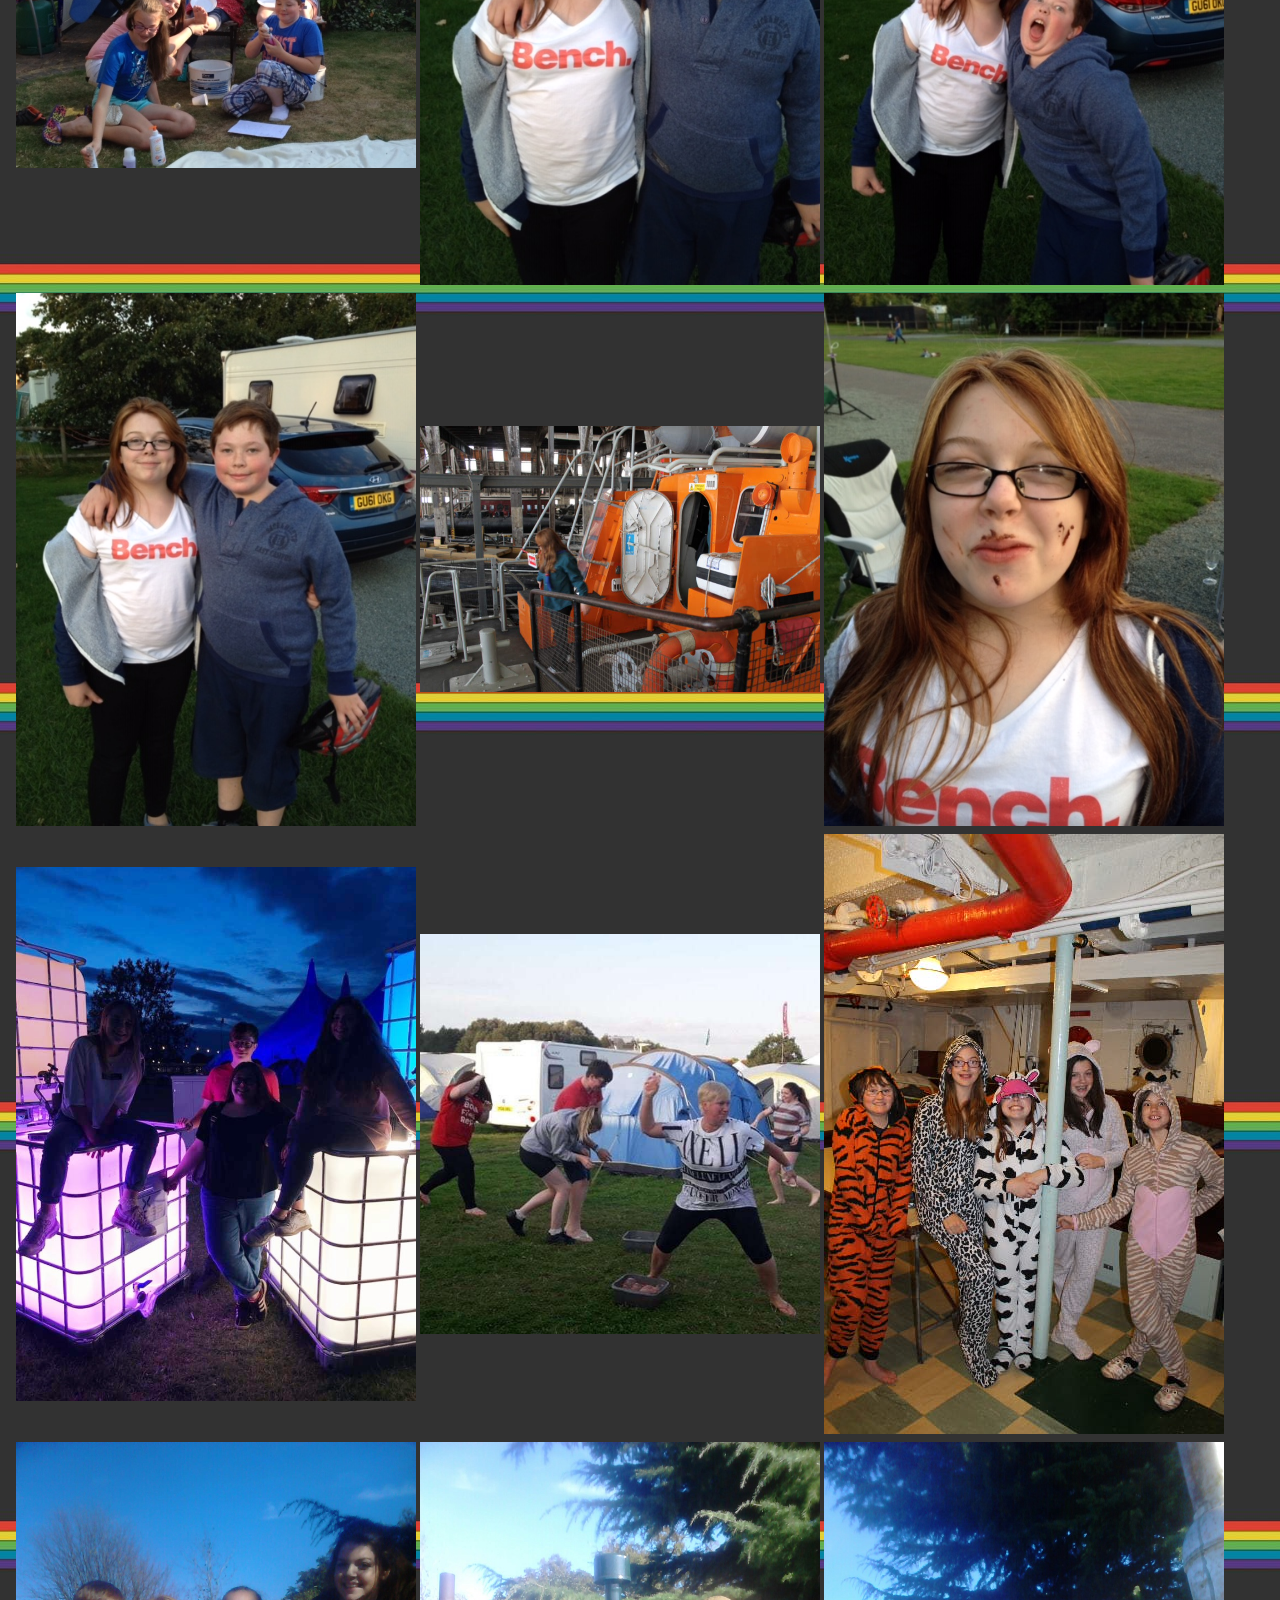
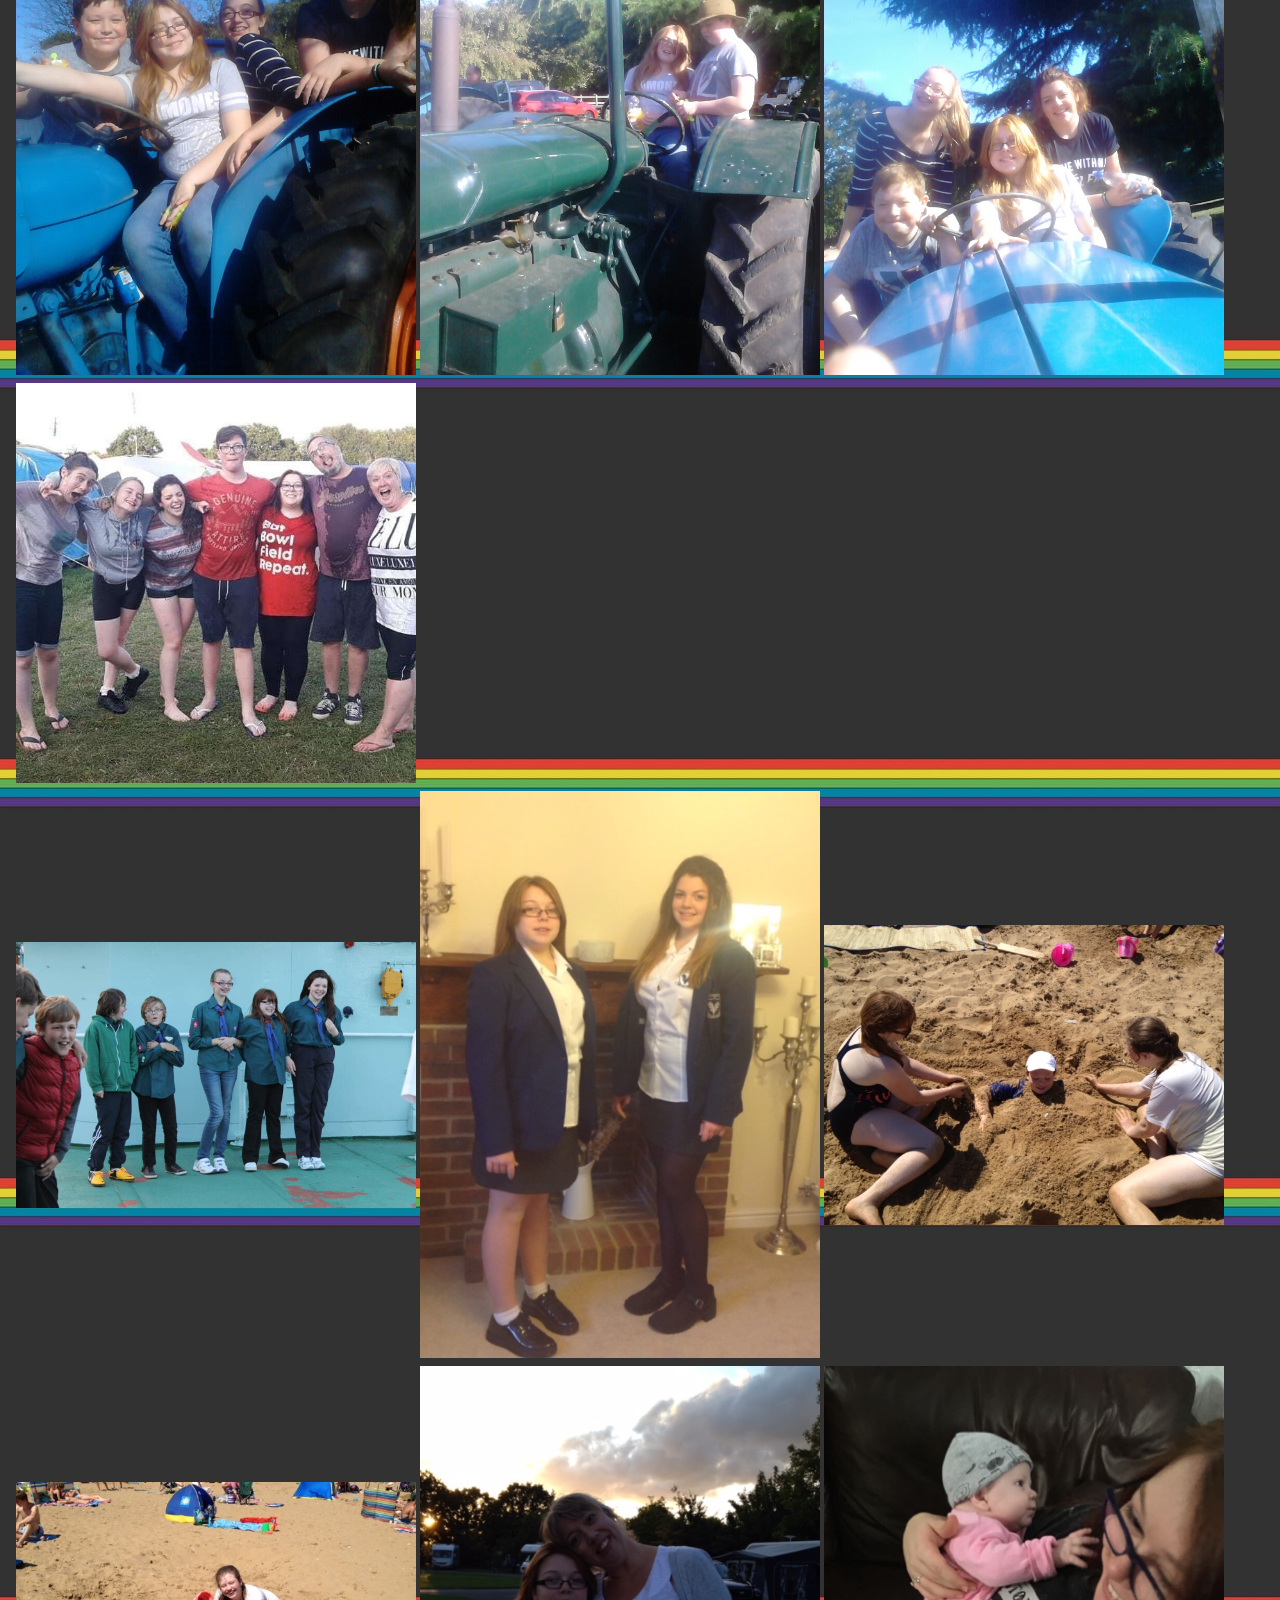
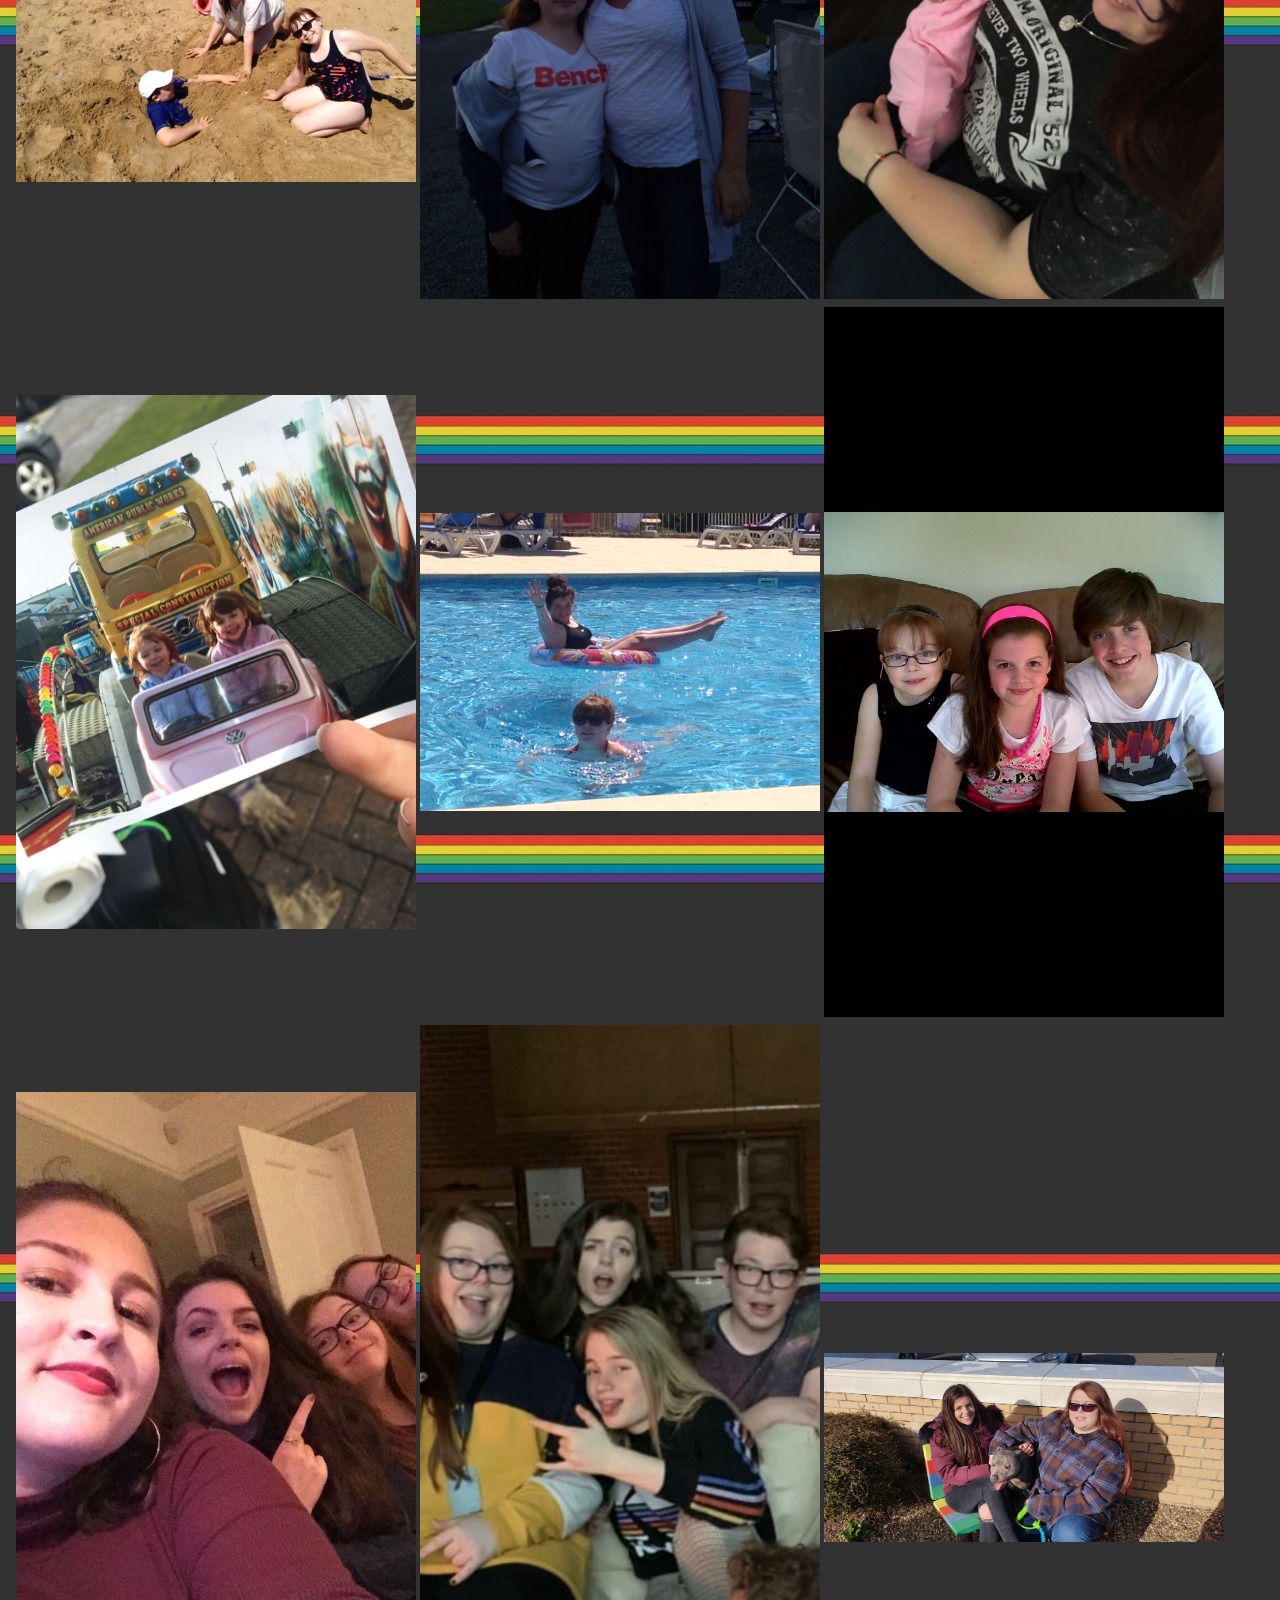
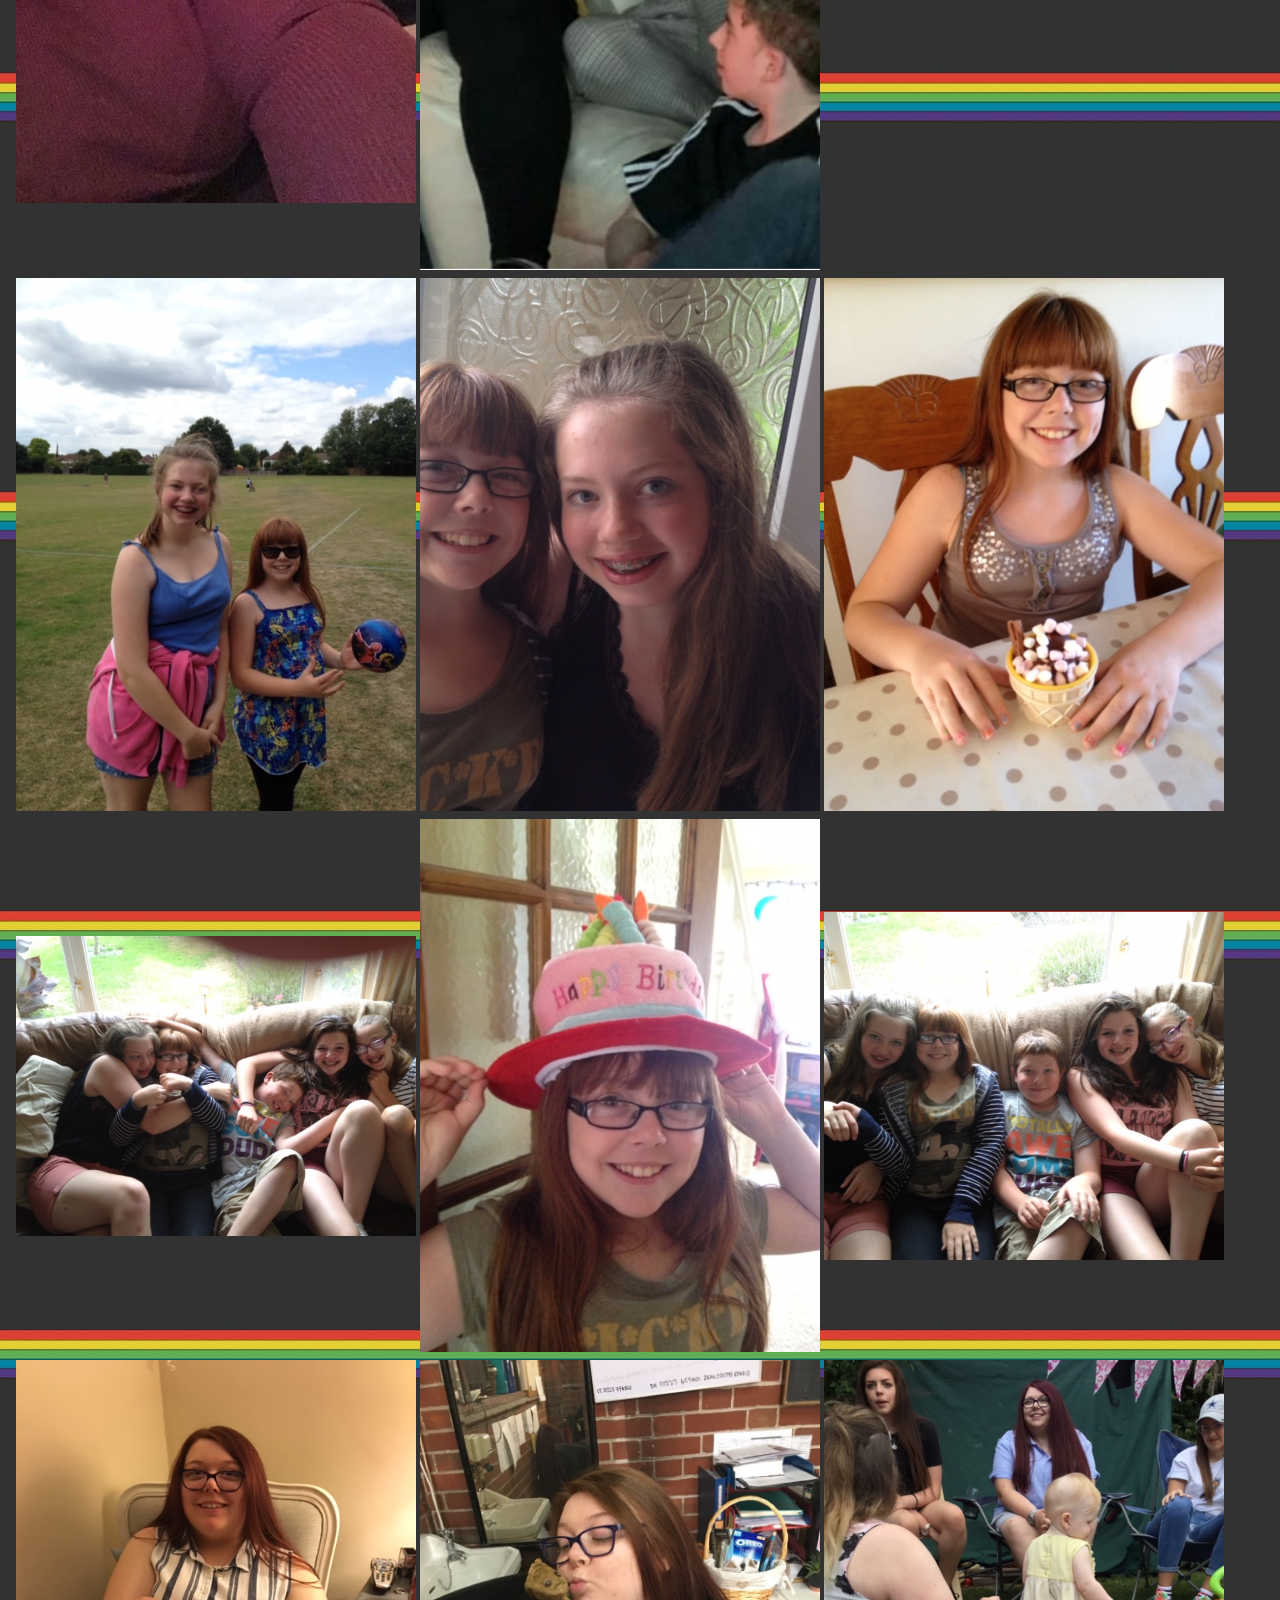
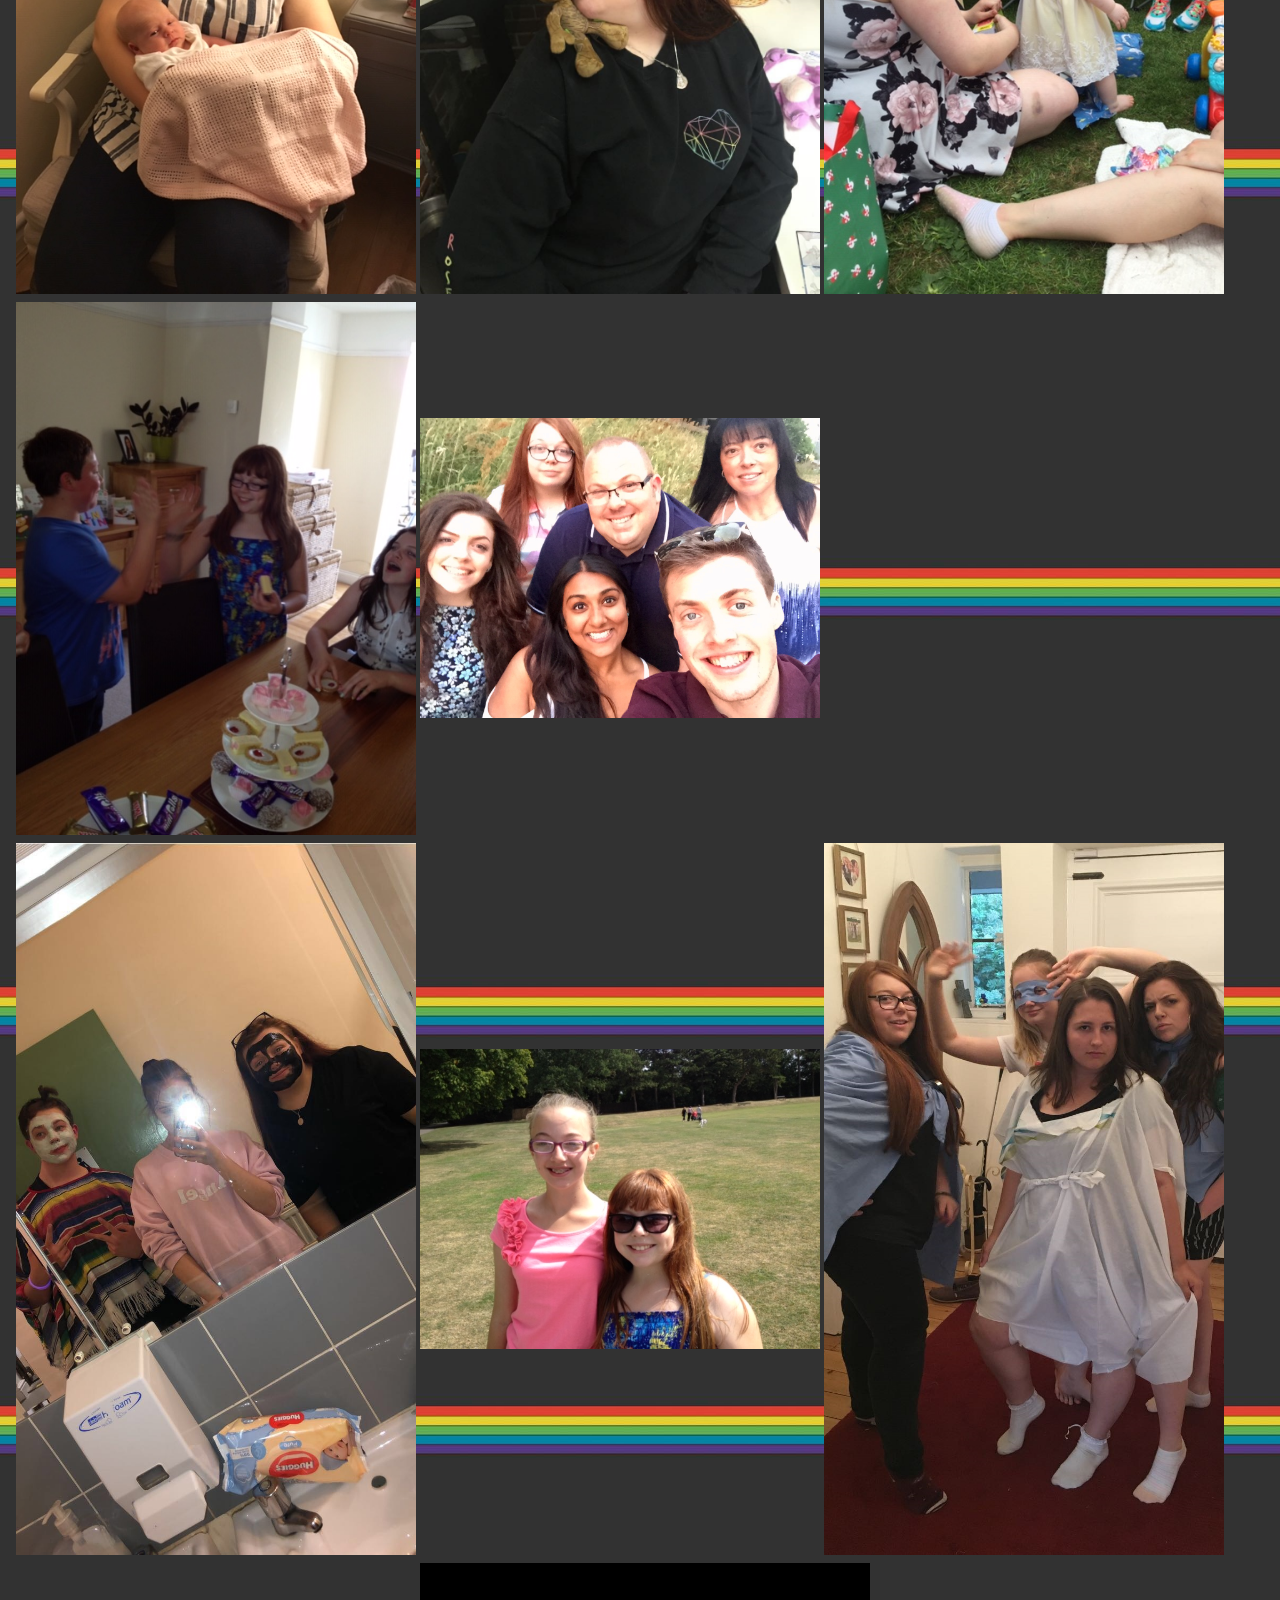
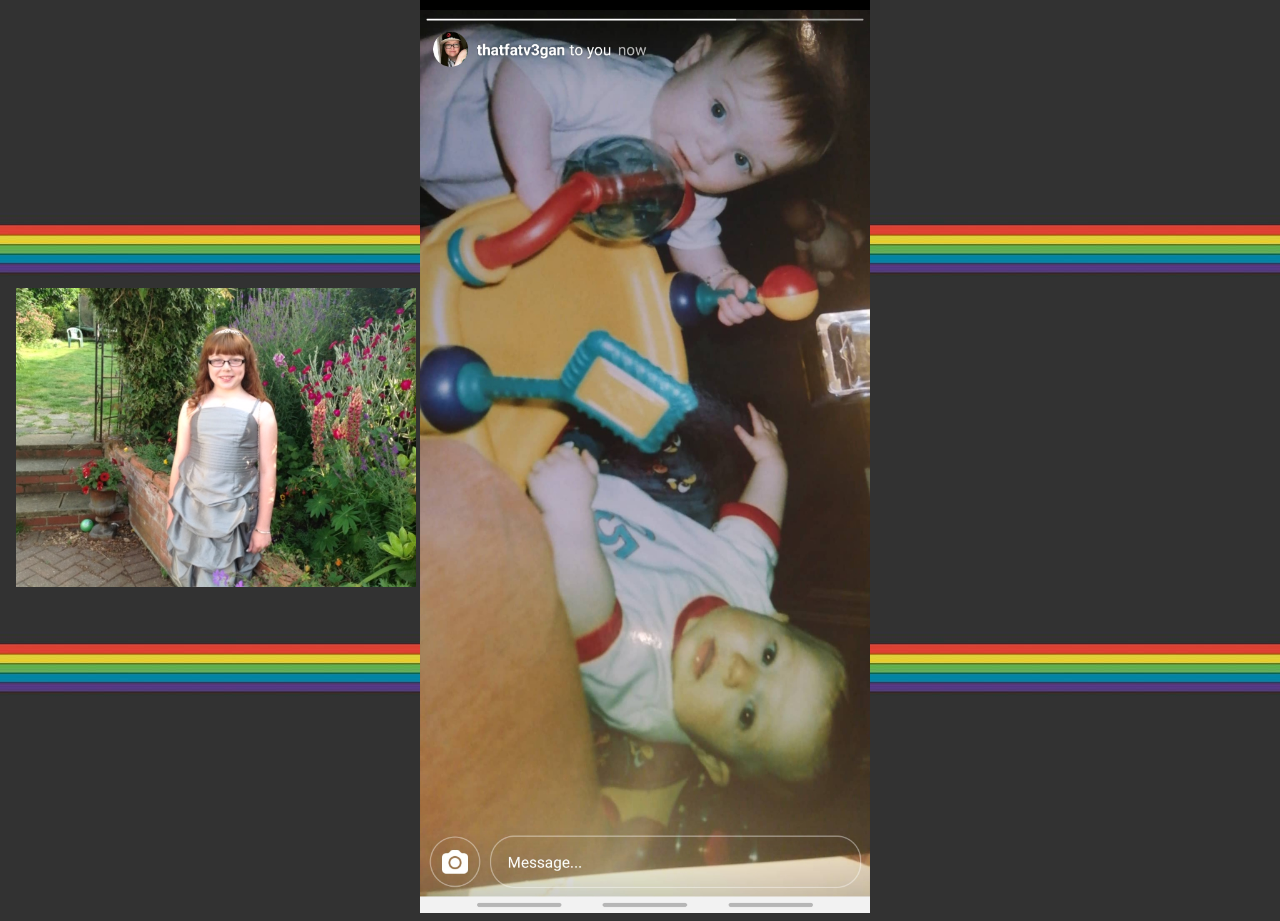
==== commit 9d22d348: "final product" ====
--- a/Memories.html
+++ b/Memories.html
@@ -73,14 +73,13 @@
     <img src="ash_garden.jpe"width="400"length="400">
     <img src="ash_five.jpe"width="400"length="400">
     <img src="ash_family.jpe"width="400"length="400">
-    <img src=".jpg"width="400"length="400">
   </div>
       <div class="column">
     <img src="ash_facemask.jpg"width="400"length="400">
     <img src="ash_emma.jpe"width="400"length="400">
     <img src="ash_dressup.jpg"width="400"length="400">
     <img src="ash_dress.jpe"width="400"length="400">
-    <img src="the_start_of_it_all.jpg"width="800"length="800">
+    <img src="the_start_of_it_all.jpg"width="450"length="450">
   </div>
 </div>
 </html>